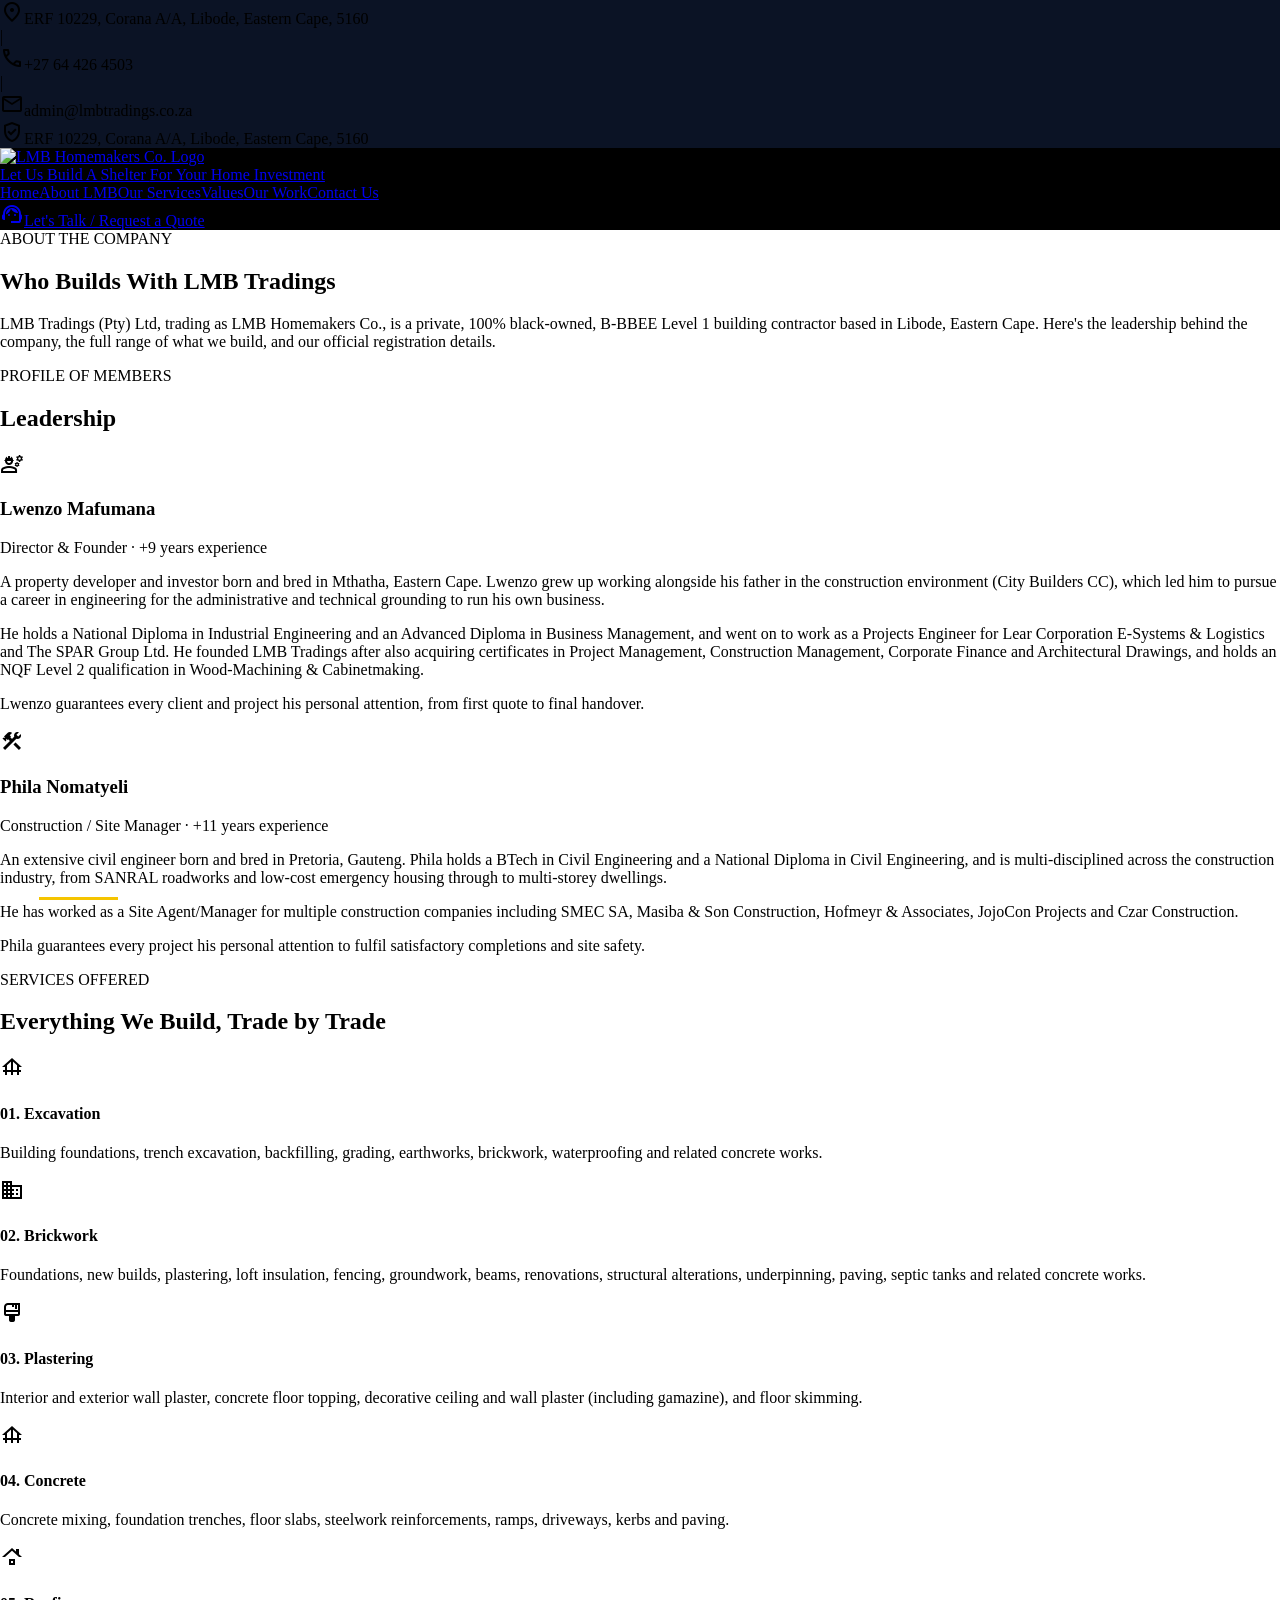
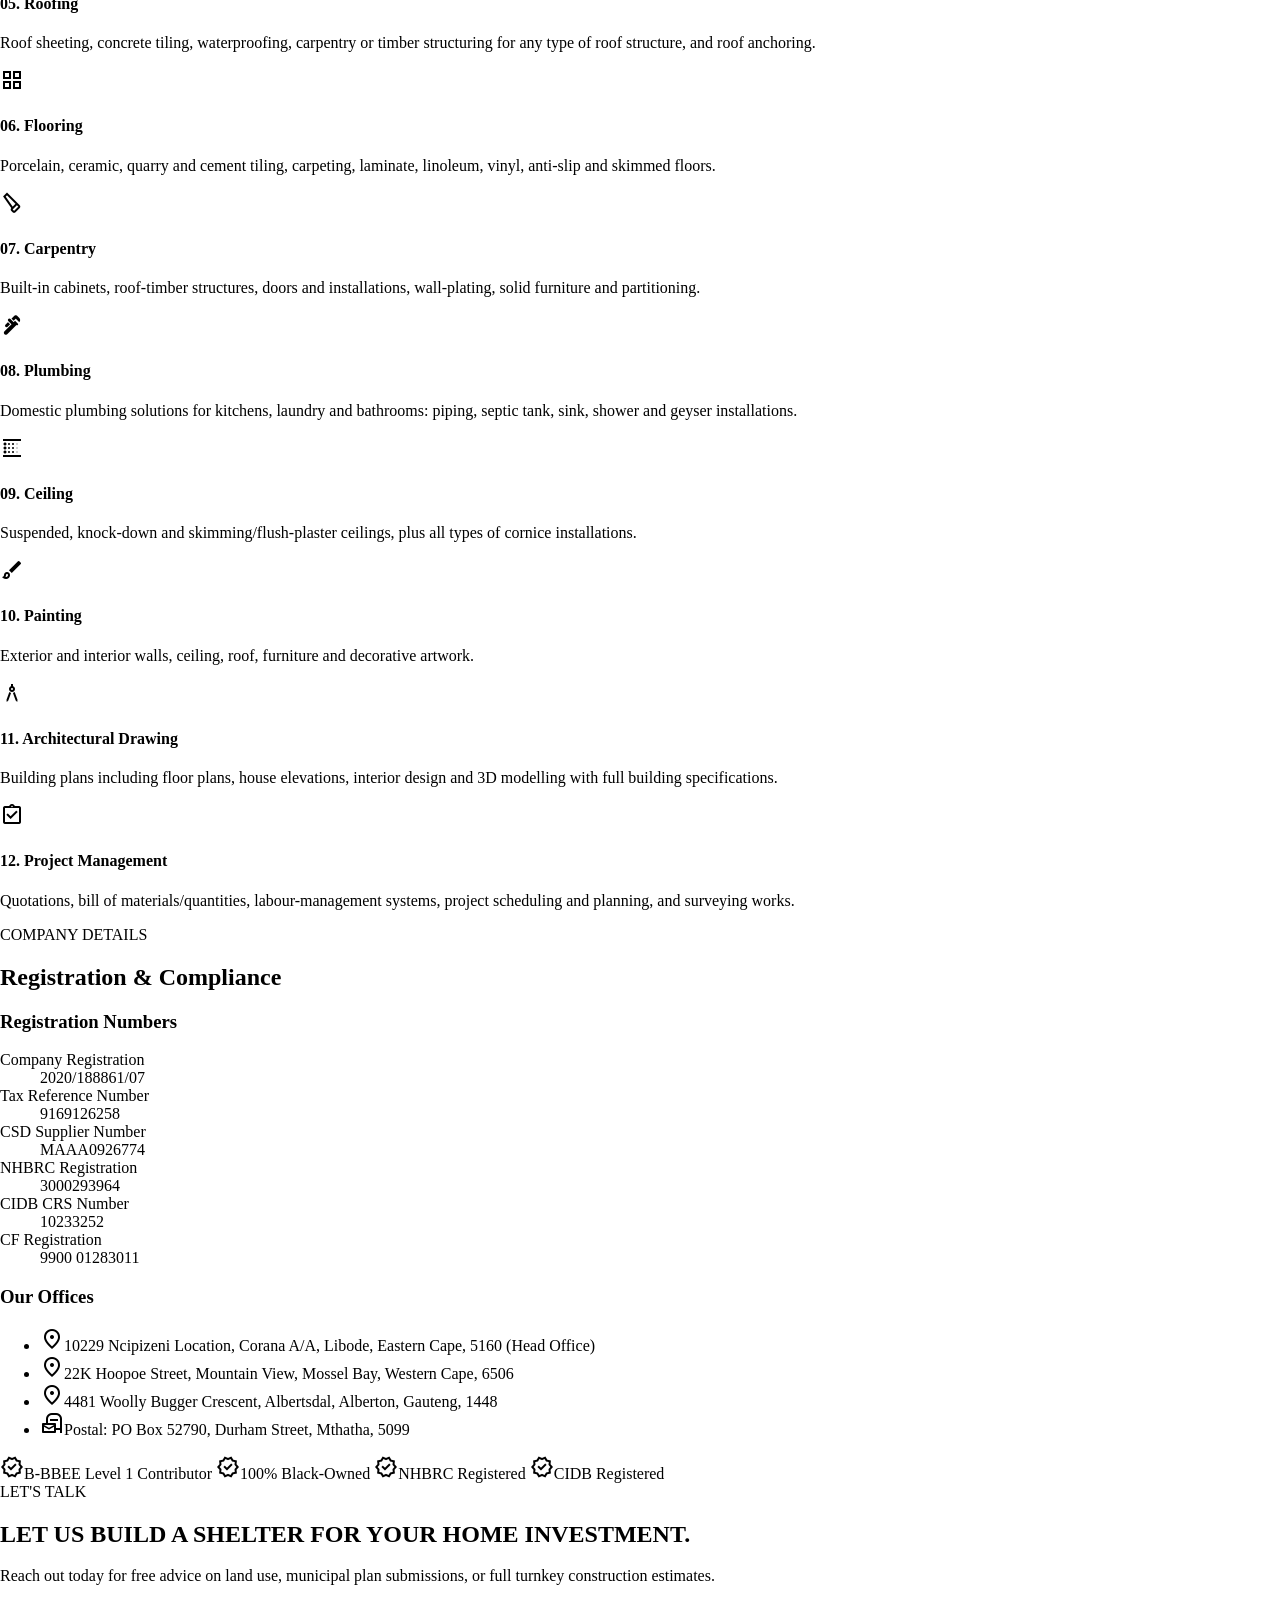
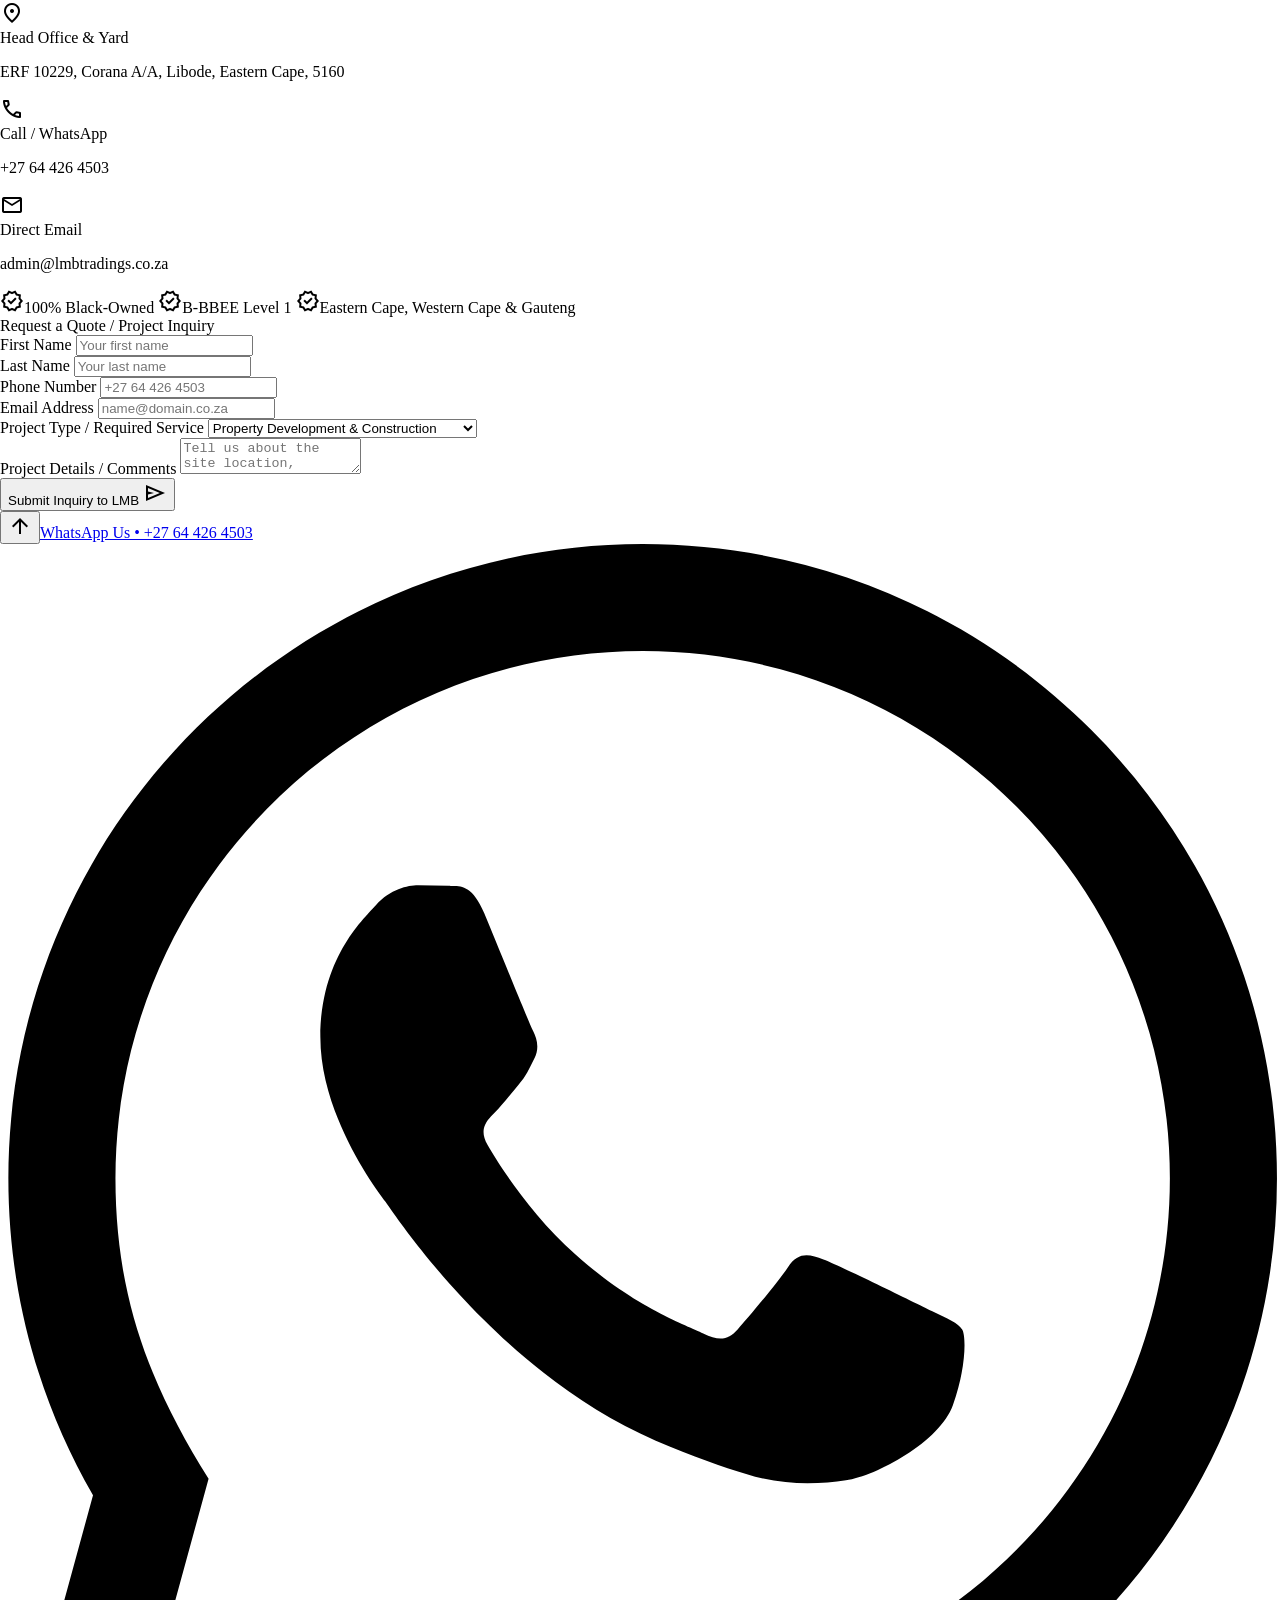
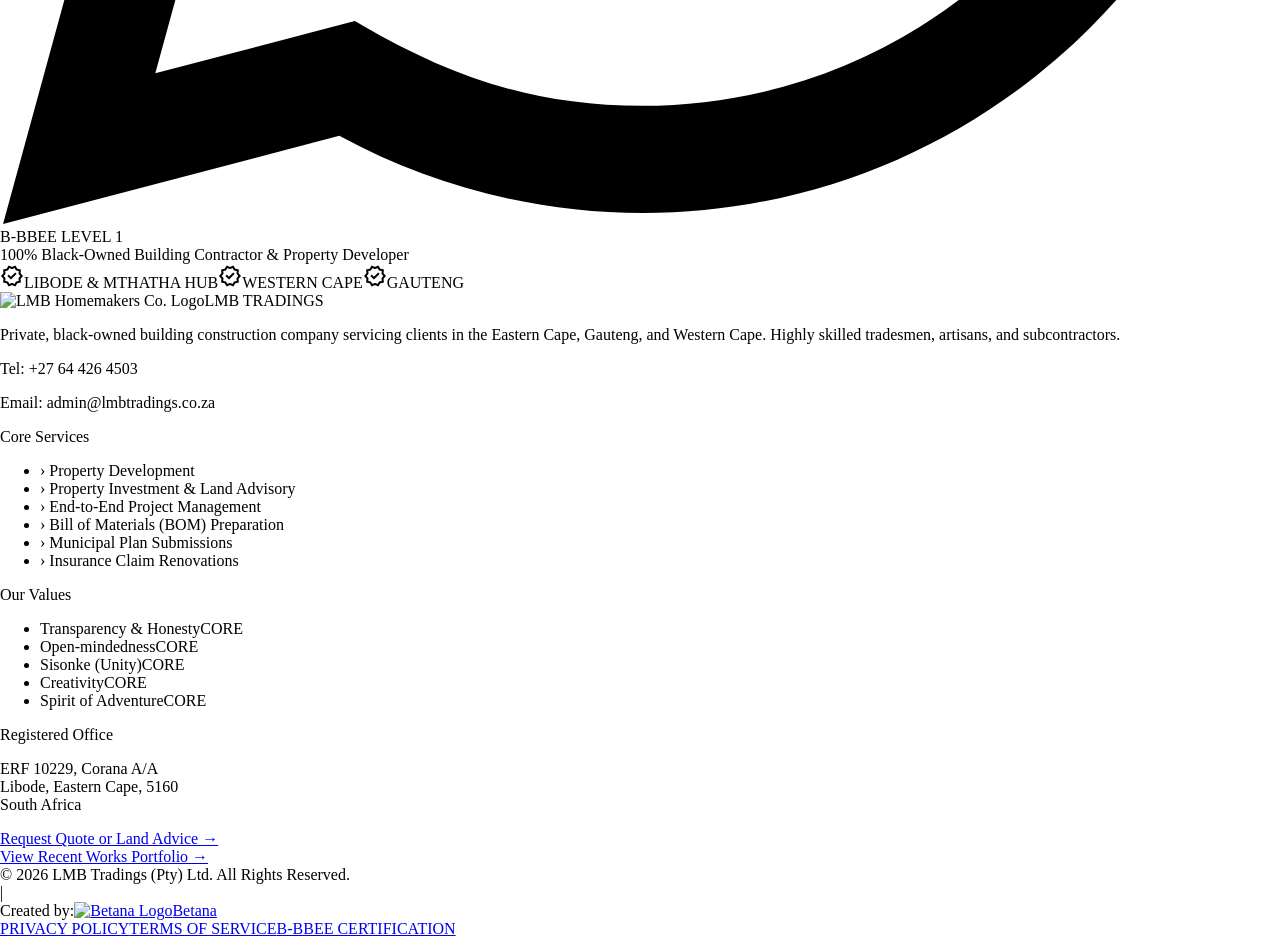
==== about.html @ 6ea5ac3d "added profile details" ====
<!DOCTYPE html><html class="scroll-smooth" lang="en-ZA"><head><meta charset="utf-8"><meta content="width=device-width, initial-scale=1.0" name="viewport">
<title>About LMB Tradings | Leadership, Services &amp; Company Details</title>
<meta name="description" content="Meet the leadership behind LMB Tradings, our full range of construction services, and our official B-BBEE, NHBRC and CIDB registration details.">
<meta name="robots" content="index, follow">
<meta name="theme-color" content="#0B1325">
<link rel="canonical" href="https://lmbtradings.co.za/about.html">
<link rel="icon" type="image/png" href="favicon.png">
<link rel="shortcut icon" href="favicon.ico">
<link rel="apple-touch-icon" href="apple-touch-icon.png">
<link href="https://fonts.googleapis.com" rel="preconnect"><link crossorigin="" href="https://fonts.gstatic.com" rel="preconnect"><link href="https://fonts.googleapis.com/css2?family=Barlow+Condensed:wght@600;700;800&amp;family=Source+Sans+3:wght@400;600;700&amp;display=swap" rel="stylesheet"><link href="https://fonts.googleapis.com/css2?family=Material+Symbols+Outlined:wght,FILL@100..700,0..1&amp;display=swap" rel="stylesheet">
<link rel="stylesheet" href="styles.css">
<script src="https://cdn.tailwindcss.com?plugins=forms,container-queries"></script>
<script id="tailwind-config">tailwind.config={"darkMode":"class","theme":{"extend":{"colors":{"industrial-yellow":"#F5C400","industrial-yellow-dark":"#D4A500","industrial-yellow-accent":"#FFF3B3","slate-navy-dark":"#0B1325","slate-navy-surface":"#131E35","slate-navy-muted":"#1F2D4A","steel-charcoal":"#4A5568","concrete-grey-border":"#D8DEE9","concrete-grey-light":"#F4F5F7","safety-status-green":"#1B8755","surface":"#faf9ff","surface-container":"#e9edff","secondary-fixed":"#dbe2fb","secondary-fixed-dim":"#bfc6df","on-surface":"#101b32"},"borderRadius":{"DEFAULT":"0.25rem","lg":"0.5rem","xl":"0.75rem","full":"9999px"},"spacing":{"space-md":"1rem","space-lg":"1.5rem","margin-md":"2.5rem","space-2xl":"4rem","margin-lg":"4rem","space-3xl":"6rem","space-xl":"2.5rem","gutter":"1.5rem","space-sm":"0.5rem","space-xs":"0.25rem","gutter-lg":"2rem","margin":"1rem"},"fontFamily":{"headline-md":["Barlow Condensed"],"body-lg":["\"Source Sans 3\""],"label-caps":["Barlow Condensed"],"headline-xl":["Barlow Condensed"],"headline-lg":["Barlow Condensed"],"body-sm":["\"Source Sans 3\""],"headline-sm":["Barlow Condensed"],"body-md":["\"Source Sans 3\""],"label-sm":["\"Source Sans 3\""]},"fontSize":{"headline-md":["26px",{"lineHeight":"32px","letterSpacing":"0.02em","fontWeight":"600"}],"body-lg":["18px",{"lineHeight":"28px","fontWeight":"400"}],"label-caps":["15px",{"lineHeight":"18px","letterSpacing":"0.1em","fontWeight":"700"}],"headline-xl":["44px",{"lineHeight":"48px","letterSpacing":"0.01em","fontWeight":"700"}],"headline-lg":["32px",{"lineHeight":"38px","letterSpacing":"0.01em","fontWeight":"700"}],"body-sm":["14px",{"lineHeight":"20px","fontWeight":"400"}],"headline-sm":["20px",{"lineHeight":"26px","letterSpacing":"0.03em","fontWeight":"600"}],"body-md":["16px",{"lineHeight":"24px","fontWeight":"400"}],"label-sm":["12px",{"lineHeight":"16px","letterSpacing":"0.04em","fontWeight":"600"}]}}}};</script>
<script type="application/ld+json">
{
  "@context": "https://schema.org",
  "@type": "GeneralContractor",
  "name": "LMB Tradings",
  "legalName": "LMB Tradings (Pty) Ltd",
  "url": "https://lmbtradings.co.za/about.html",
  "founder": {"@type": "Person", "name": "Lwenzo Mafumana", "jobTitle": "Director & Founder"},
  "employee": {"@type": "Person", "name": "Phila Nomatyeli", "jobTitle": "Construction/Site Manager"}
}
</script>
</head>
<body class="bg-surface font-body-md text-on-surface" data-current-section="about-lmb">

<!-- Site header (same navbar as homepage) -->
<header class="fixed top-0 left-0 right-0 z-50 transition-all duration-700 ease-in-out" id="main-header"><div class="bg-slate-navy-surface border-b border-slate-navy-muted hidden lg:block transition-all duration-700" id="top-bar" style="background-color: #0b1325;"><div class="w-full px-6 lg:px-12 h-10 flex items-center justify-between font-label-caps text-label-caps text-secondary-fixed"><div class="flex items-center gap-space-lg"><div class="flex items-center gap-space-xs text-secondary-fixed"><span class="material-symbols-outlined text-[16px] text-industrial-yellow">location_on</span><span class="">ERF 10229, Corana A/A, Libode, Eastern Cape, 5160</span></div><span class="text-slate-navy-muted">|</span><div class="flex items-center gap-space-xs text-secondary-fixed"><span class="material-symbols-outlined text-[16px] text-industrial-yellow">call</span><span class="">+27 64 426 4503</span></div><span class="text-slate-navy-muted">|</span><div class="flex items-center gap-space-xs text-secondary-fixed"><span class="material-symbols-outlined text-[16px] text-industrial-yellow">mail</span><span class="">admin@lmbtradings.co.za</span></div></div><div class="flex items-center gap-space-lg"><div class="flex items-center gap-space-xs bg-industrial-yellow/15 px-space-sm py-0.5 border border-industrial-yellow/40 text-industrial-yellow"><span class="material-symbols-outlined text-[16px] text-safety-status-green">verified_user</span><span class="">ERF 10229, Corana A/A, Libode, Eastern Cape, 5160</span></div></div></div></div><div class="h-24 bg-black border-b-2 border-industrial-yellow transition-all duration-700 ease-in-out" id="nav-container" style="background-color: rgb(0, 0, 0);"><div class="w-full px-6 lg:px-12 h-full flex items-center justify-between"><div class="flex items-center gap-space-md"><a class="flex items-center gap-space-md group" href="index.html"><div class="relative h-16 w-40 flex items-center"><img alt="LMB Homemakers Co. Logo" class="h-14 w-auto max-w-full object-contain transition-all duration-700" id="navbar-logo" src="https://lh3.googleusercontent.com/aida-public/[base64]"></div><div class="hidden sm:flex flex-col border-l border-neutral-700 pl-space-md transition-colors duration-700 ease-in-out" id="slogan-container"><span class="font-headline-sm text-headline-sm tracking-wide text-surface uppercase leading-tight font-semibold transition-colors duration-700 ease-in-out" id="slogan-text">Let Us Build A Shelter <span class="text-industrial-yellow font-bold">For Your Home Investment</span></span></div></a></div><nav class="hidden xl:flex items-center gap-space-lg h-full relative" id="nav-links"><a class="nav-item h-full flex items-center px-1 font-headline-sm text-headline-sm uppercase transition-colors duration-300 relative text-secondary-fixed" data-section="hero" href="index.html#hero">Home</a><a class="nav-item h-full flex items-center px-1 font-headline-sm text-headline-sm uppercase transition-colors duration-300 relative text-secondary-fixed" data-section="about-lmb" href="index.html#about-lmb">About LMB</a><a class="nav-item h-full flex items-center px-1 font-headline-sm text-headline-sm uppercase transition-colors duration-300 relative text-secondary-fixed" data-section="our-services" href="index.html#our-services">Our Services</a><a class="nav-item h-full flex items-center px-1 font-headline-sm text-headline-sm uppercase transition-colors duration-300 relative text-secondary-fixed" data-section="values" href="index.html#values">Values</a><a class="nav-item h-full flex items-center px-1 font-headline-sm text-headline-sm uppercase transition-colors duration-300 relative text-secondary-fixed" data-section="our-work" href="index.html#our-work">Our Work</a><a class="nav-item h-full flex items-center px-1 font-headline-sm text-headline-sm uppercase transition-colors duration-300 relative text-[#f5c400] font-bold" data-section="contact-us" href="#contact-us">Contact Us</a><div id="nav-indicator" style="left: 422.875px; width: 77.3906px; opacity: 1;"></div></nav><div class="flex items-center gap-space-md"><a class="bg-industrial-yellow text-slate-navy-dark font-label-caps text-label-caps p-3.5 sm:px-space-lg sm:py-space-sm uppercase tracking-wider hover:bg-industrial-yellow-dark transition-all flex items-center gap-space-xs font-bold shadow-md" href="#contact-us"><span class="material-symbols-outlined text-[26px] sm:text-[18px]">support_agent</span><span class="hidden sm:inline">Let's Talk / Request a Quote</span></a></div></div></div></header>

<main class="w-full pt-24 lg:pt-[136px]">

<!-- Hero -->
<section class="w-full bg-slate-navy-dark text-surface py-space-3xl border-b-2 border-industrial-yellow">
<div class="max-w-6xl mx-auto px-space-md sm:px-margin-md">
<span class="font-label-caps text-label-caps text-industrial-yellow uppercase font-bold tracking-widest block mb-space-sm">ABOUT THE COMPANY</span>
<h1 class="font-headline-xl text-headline-xl uppercase leading-tight mb-space-sm">Who Builds With LMB Tradings</h1>
<p class="font-body-md text-body-md text-secondary-fixed max-w-2xl">LMB Tradings (Pty) Ltd, trading as LMB Homemakers Co., is a private, 100% black-owned, B-BBEE Level 1 building contractor based in Libode, Eastern Cape. Here's the leadership behind the company, the full range of what we build, and our official registration details.</p>
</div>
</section>

<!-- Leadership -->
<section class="w-full bg-surface py-space-3xl">
<div class="max-w-6xl mx-auto px-space-md sm:px-margin-md">
<span class="font-label-caps text-label-caps text-slate-navy-muted uppercase font-bold tracking-widest block mb-space-xs">PROFILE OF MEMBERS</span>
<h2 class="font-headline-lg text-headline-lg uppercase text-on-surface mb-space-xl">Leadership</h2>

<div class="grid grid-cols-1 md:grid-cols-2 gap-gutter-lg">
<div class="bg-surface-container p-space-lg border-t-4 border-industrial-yellow">
<div class="flex items-center gap-space-sm mb-space-sm">
<span class="material-symbols-outlined text-[36px] text-industrial-yellow-dark">engineering</span>
<div>
<h3 class="font-headline-sm text-headline-sm uppercase text-slate-navy-dark">Lwenzo Mafumana</h3>
<span class="font-label-caps text-label-caps text-steel-charcoal uppercase">Director &amp; Founder &middot; +9 years experience</span>
</div>
</div>
<p class="font-body-sm text-body-sm text-steel-charcoal leading-relaxed mb-space-sm">A property developer and investor born and bred in Mthatha, Eastern Cape. Lwenzo grew up working alongside his father in the construction environment (City Builders CC), which led him to pursue a career in engineering for the administrative and technical grounding to run his own business.</p>
<p class="font-body-sm text-body-sm text-steel-charcoal leading-relaxed mb-space-sm">He holds a National Diploma in Industrial Engineering and an Advanced Diploma in Business Management, and went on to work as a Projects Engineer for Lear Corporation E-Systems &amp; Logistics and The SPAR Group Ltd. He founded LMB Tradings after also acquiring certificates in Project Management, Construction Management, Corporate Finance and Architectural Drawings, and holds an NQF Level 2 qualification in Wood-Machining &amp; Cabinetmaking.</p>
<p class="font-body-sm text-body-sm text-steel-charcoal leading-relaxed">Lwenzo guarantees every client and project his personal attention, from first quote to final handover.</p>
</div>

<div class="bg-surface-container p-space-lg border-t-4 border-industrial-yellow">
<div class="flex items-center gap-space-sm mb-space-sm">
<span class="material-symbols-outlined text-[36px] text-industrial-yellow-dark">construction</span>
<div>
<h3 class="font-headline-sm text-headline-sm uppercase text-slate-navy-dark">Phila Nomatyeli</h3>
<span class="font-label-caps text-label-caps text-steel-charcoal uppercase">Construction / Site Manager &middot; +11 years experience</span>
</div>
</div>
<p class="font-body-sm text-body-sm text-steel-charcoal leading-relaxed mb-space-sm">An extensive civil engineer born and bred in Pretoria, Gauteng. Phila holds a BTech in Civil Engineering and a National Diploma in Civil Engineering, and is multi-disciplined across the construction industry, from SANRAL roadworks and low-cost emergency housing through to multi-storey dwellings.</p>
<p class="font-body-sm text-body-sm text-steel-charcoal leading-relaxed mb-space-sm">He has worked as a Site Agent/Manager for multiple construction companies including SMEC SA, Masiba &amp; Son Construction, Hofmeyr &amp; Associates, JojoCon Projects and Czar Construction.</p>
<p class="font-body-sm text-body-sm text-steel-charcoal leading-relaxed">Phila guarantees every project his personal attention to fulfil satisfactory completions and site safety.</p>
</div>
</div>
</div>
</section>

<!-- Detailed Services -->
<section class="w-full bg-surface-container-low py-space-3xl">
<div class="max-w-6xl mx-auto px-space-md sm:px-margin-md">
<span class="font-label-caps text-label-caps text-slate-navy-muted uppercase font-bold tracking-widest block mb-space-xs">SERVICES OFFERED</span>
<h2 class="font-headline-lg text-headline-lg uppercase text-on-surface mb-space-xl">Everything We Build, Trade by Trade</h2>

<div class="grid grid-cols-1 sm:grid-cols-2 lg:grid-cols-3 gap-gutter">

<div class="bg-surface p-space-lg border-l-4 border-industrial-yellow shadow-sm">
<div class="flex items-center gap-space-sm mb-space-xs"><span class="material-symbols-outlined text-industrial-yellow-dark text-[24px]">foundation</span><h4 class="font-headline-sm text-headline-sm uppercase text-slate-navy-dark">01. Excavation</h4></div>
<p class="font-body-sm text-body-sm text-steel-charcoal leading-relaxed">Building foundations, trench excavation, backfilling, grading, earthworks, brickwork, waterproofing and related concrete works.</p>
</div>

<div class="bg-surface p-space-lg border-l-4 border-industrial-yellow shadow-sm">
<div class="flex items-center gap-space-sm mb-space-xs"><span class="material-symbols-outlined text-industrial-yellow-dark text-[24px]">domain</span><h4 class="font-headline-sm text-headline-sm uppercase text-slate-navy-dark">02. Brickwork</h4></div>
<p class="font-body-sm text-body-sm text-steel-charcoal leading-relaxed">Foundations, new builds, plastering, loft insulation, fencing, groundwork, beams, renovations, structural alterations, underpinning, paving, septic tanks and related concrete works.</p>
</div>

<div class="bg-surface p-space-lg border-l-4 border-industrial-yellow shadow-sm">
<div class="flex items-center gap-space-sm mb-space-xs"><span class="material-symbols-outlined text-industrial-yellow-dark text-[24px]">format_paint</span><h4 class="font-headline-sm text-headline-sm uppercase text-slate-navy-dark">03. Plastering</h4></div>
<p class="font-body-sm text-body-sm text-steel-charcoal leading-relaxed">Interior and exterior wall plaster, concrete floor topping, decorative ceiling and wall plaster (including gamazine), and floor skimming.</p>
</div>

<div class="bg-surface p-space-lg border-l-4 border-industrial-yellow shadow-sm">
<div class="flex items-center gap-space-sm mb-space-xs"><span class="material-symbols-outlined text-industrial-yellow-dark text-[24px]">foundation</span><h4 class="font-headline-sm text-headline-sm uppercase text-slate-navy-dark">04. Concrete</h4></div>
<p class="font-body-sm text-body-sm text-steel-charcoal leading-relaxed">Concrete mixing, foundation trenches, floor slabs, steelwork reinforcements, ramps, driveways, kerbs and paving.</p>
</div>

<div class="bg-surface p-space-lg border-l-4 border-industrial-yellow shadow-sm">
<div class="flex items-center gap-space-sm mb-space-xs"><span class="material-symbols-outlined text-industrial-yellow-dark text-[24px]">roofing</span><h4 class="font-headline-sm text-headline-sm uppercase text-slate-navy-dark">05. Roofing</h4></div>
<p class="font-body-sm text-body-sm text-steel-charcoal leading-relaxed">Roof sheeting, concrete tiling, waterproofing, carpentry or timber structuring for any type of roof structure, and roof anchoring.</p>
</div>

<div class="bg-surface p-space-lg border-l-4 border-industrial-yellow shadow-sm">
<div class="flex items-center gap-space-sm mb-space-xs"><span class="material-symbols-outlined text-industrial-yellow-dark text-[24px]">grid_view</span><h4 class="font-headline-sm text-headline-sm uppercase text-slate-navy-dark">06. Flooring</h4></div>
<p class="font-body-sm text-body-sm text-steel-charcoal leading-relaxed">Porcelain, ceramic, quarry and cement tiling, carpeting, laminate, linoleum, vinyl, anti-slip and skimmed floors.</p>
</div>

<div class="bg-surface p-space-lg border-l-4 border-industrial-yellow shadow-sm">
<div class="flex items-center gap-space-sm mb-space-xs"><span class="material-symbols-outlined text-industrial-yellow-dark text-[24px]">carpenter</span><h4 class="font-headline-sm text-headline-sm uppercase text-slate-navy-dark">07. Carpentry</h4></div>
<p class="font-body-sm text-body-sm text-steel-charcoal leading-relaxed">Built-in cabinets, roof-timber structures, doors and installations, wall-plating, solid furniture and partitioning.</p>
</div>

<div class="bg-surface p-space-lg border-l-4 border-industrial-yellow shadow-sm">
<div class="flex items-center gap-space-sm mb-space-xs"><span class="material-symbols-outlined text-industrial-yellow-dark text-[24px]">plumbing</span><h4 class="font-headline-sm text-headline-sm uppercase text-slate-navy-dark">08. Plumbing</h4></div>
<p class="font-body-sm text-body-sm text-steel-charcoal leading-relaxed">Domestic plumbing solutions for kitchens, laundry and bathrooms: piping, septic tank, sink, shower and geyser installations.</p>
</div>

<div class="bg-surface p-space-lg border-l-4 border-industrial-yellow shadow-sm">
<div class="flex items-center gap-space-sm mb-space-xs"><span class="material-symbols-outlined text-industrial-yellow-dark text-[24px]">blur_linear</span><h4 class="font-headline-sm text-headline-sm uppercase text-slate-navy-dark">09. Ceiling</h4></div>
<p class="font-body-sm text-body-sm text-steel-charcoal leading-relaxed">Suspended, knock-down and skimming/flush-plaster ceilings, plus all types of cornice installations.</p>
</div>

<div class="bg-surface p-space-lg border-l-4 border-industrial-yellow shadow-sm">
<div class="flex items-center gap-space-sm mb-space-xs"><span class="material-symbols-outlined text-industrial-yellow-dark text-[24px]">brush</span><h4 class="font-headline-sm text-headline-sm uppercase text-slate-navy-dark">10. Painting</h4></div>
<p class="font-body-sm text-body-sm text-steel-charcoal leading-relaxed">Exterior and interior walls, ceiling, roof, furniture and decorative artwork.</p>
</div>

<div class="bg-surface p-space-lg border-l-4 border-industrial-yellow shadow-sm">
<div class="flex items-center gap-space-sm mb-space-xs"><span class="material-symbols-outlined text-industrial-yellow-dark text-[24px]">architecture</span><h4 class="font-headline-sm text-headline-sm uppercase text-slate-navy-dark">11. Architectural Drawing</h4></div>
<p class="font-body-sm text-body-sm text-steel-charcoal leading-relaxed">Building plans including floor plans, house elevations, interior design and 3D modelling with full building specifications.</p>
</div>

<div class="bg-surface p-space-lg border-l-4 border-industrial-yellow shadow-sm">
<div class="flex items-center gap-space-sm mb-space-xs"><span class="material-symbols-outlined text-industrial-yellow-dark text-[24px]">assignment_turned_in</span><h4 class="font-headline-sm text-headline-sm uppercase text-slate-navy-dark">12. Project Management</h4></div>
<p class="font-body-sm text-body-sm text-steel-charcoal leading-relaxed">Quotations, bill of materials/quantities, labour-management systems, project scheduling and planning, and surveying works.</p>
</div>

</div>
</div>
</section>

<!-- Company Details / Credentials -->
<section class="w-full bg-slate-navy-dark text-surface py-space-3xl">
<div class="max-w-6xl mx-auto px-space-md sm:px-margin-md">
<span class="font-label-caps text-label-caps text-industrial-yellow uppercase font-bold tracking-widest block mb-space-xs">COMPANY DETAILS</span>
<h2 class="font-headline-lg text-headline-lg uppercase mb-space-xl">Registration &amp; Compliance</h2>

<div class="grid grid-cols-1 lg:grid-cols-2 gap-gutter-lg mb-space-xl">
<div class="bg-slate-navy-surface p-space-lg border-l-4 border-industrial-yellow">
<h3 class="font-headline-sm text-headline-sm uppercase text-industrial-yellow mb-space-sm">Registration Numbers</h3>
<dl class="space-y-space-xs font-body-sm text-body-sm text-secondary-fixed">
<div class="flex justify-between border-b border-slate-navy-muted pb-1"><dt>Company Registration</dt><dd class="font-bold text-surface">2020/188861/07</dd></div>
<div class="flex justify-between border-b border-slate-navy-muted pb-1"><dt>Tax Reference Number</dt><dd class="font-bold text-surface">9169126258</dd></div>
<div class="flex justify-between border-b border-slate-navy-muted pb-1"><dt>CSD Supplier Number</dt><dd class="font-bold text-surface">MAAA0926774</dd></div>
<div class="flex justify-between border-b border-slate-navy-muted pb-1"><dt>NHBRC Registration</dt><dd class="font-bold text-surface">3000293964</dd></div>
<div class="flex justify-between border-b border-slate-navy-muted pb-1"><dt>CIDB CRS Number</dt><dd class="font-bold text-surface">10233252</dd></div>
<div class="flex justify-between pb-1"><dt>CF Registration</dt><dd class="font-bold text-surface">9900 01283011</dd></div>
</dl>
</div>

<div class="bg-slate-navy-surface p-space-lg border-l-4 border-industrial-yellow">
<h3 class="font-headline-sm text-headline-sm uppercase text-industrial-yellow mb-space-sm">Our Offices</h3>
<ul class="space-y-space-sm font-body-sm text-body-sm text-secondary-fixed">
<li class="flex items-start gap-space-xs"><span class="material-symbols-outlined text-industrial-yellow text-[18px] mt-0.5">location_on</span><span>10229 Ncipizeni Location, Corana A/A, Libode, Eastern Cape, 5160 (Head Office)</span></li>
<li class="flex items-start gap-space-xs"><span class="material-symbols-outlined text-industrial-yellow text-[18px] mt-0.5">location_on</span><span>22K Hoopoe Street, Mountain View, Mossel Bay, Western Cape, 6506</span></li>
<li class="flex items-start gap-space-xs"><span class="material-symbols-outlined text-industrial-yellow text-[18px] mt-0.5">location_on</span><span>4481 Woolly Bugger Crescent, Albertsdal, Alberton, Gauteng, 1448</span></li>
<li class="flex items-start gap-space-xs pt-space-xs border-t border-slate-navy-muted"><span class="material-symbols-outlined text-industrial-yellow text-[18px] mt-0.5">local_post_office</span><span>Postal: PO Box 52790, Durham Street, Mthatha, 5099</span></li>
</ul>
</div>
</div>

<div class="flex flex-wrap gap-space-md">
<span class="flex items-center gap-space-xs bg-slate-navy-surface px-space-md py-space-sm border border-industrial-yellow/30 font-label-caps text-label-caps"><span class="material-symbols-outlined text-safety-status-green text-[18px]">verified</span>B-BBEE Level 1 Contributor</span>
<span class="flex items-center gap-space-xs bg-slate-navy-surface px-space-md py-space-sm border border-industrial-yellow/30 font-label-caps text-label-caps"><span class="material-symbols-outlined text-safety-status-green text-[18px]">verified</span>100% Black-Owned</span>
<span class="flex items-center gap-space-xs bg-slate-navy-surface px-space-md py-space-sm border border-industrial-yellow/30 font-label-caps text-label-caps"><span class="material-symbols-outlined text-safety-status-green text-[18px]">verified</span>NHBRC Registered</span>
<span class="flex items-center gap-space-xs bg-slate-navy-surface px-space-md py-space-sm border border-industrial-yellow/30 font-label-caps text-label-caps"><span class="material-symbols-outlined text-safety-status-green text-[18px]">verified</span>CIDB Registered</span>
</div>
</div>
</section>

</main>
<section class="w-full bg-surface-container py-space-3xl relative" id="contact-us">
<div class="max-w-7xl mx-auto px-0 sm:px-margin-md lg:px-margin-lg">
<div class="bg-slate-navy-surface p-space-md sm:p-space-xl md:p-space-3xl shadow-2xl relative overflow-hidden sm:shadow-2xl shadow-none">
<div class="absolute top-0 right-0 w-32 h-32 bg-industrial-yellow/10 [clip-path:polygon(100%_0,0_0,100%_100%)] pointer-events-none"></div>
<div class="grid grid-cols-1 lg:grid-cols-12 gap-gutter-lg items-start">
<!-- Left Contact Info Card -->
<div class="lg:col-span-6 space-y-space-md">
<span class="bg-industrial-yellow text-slate-navy-dark font-label-caps text-label-caps px-space-sm py-space-xs uppercase font-bold tracking-widest inline-block">
              LET'S TALK
            </span>
<h2 class="font-headline-xl text-headline-xl text-surface uppercase font-bold tracking-tight leading-none">
              LET US BUILD A SHELTER FOR YOUR HOME INVESTMENT.
            </h2>
<p class="font-body-md text-body-md text-secondary-fixed leading-relaxed">
              Reach out today for free advice on land use, municipal plan submissions, or full turnkey construction estimates.
            </p>
<!-- Company Details Block -->
<div class="bg-slate-navy-dark p-space-lg border-l-4 border-industrial-yellow space-y-space-sm">
<div class="flex items-start gap-space-sm">
<span class="material-symbols-outlined text-industrial-yellow text-[22px] mt-0.5">location_on</span>
<div>
<div class="font-label-caps text-label-caps text-surface uppercase font-bold">Head Office &amp; Yard</div>
<p class="font-body-sm text-body-sm text-secondary-fixed">ERF 10229, Corana A/A, Libode, Eastern Cape, 5160</p>
</div>
</div>
<div class="flex items-start gap-space-sm">
<span class="material-symbols-outlined text-industrial-yellow text-[22px] mt-0.5">call</span>
<div>
<div class="font-label-caps text-label-caps text-surface uppercase font-bold">Call / WhatsApp</div>
<p class="font-body-sm text-body-sm text-secondary-fixed">+27 64 426 4503</p>
</div>
</div>
<div class="flex items-start gap-space-sm">
<span class="material-symbols-outlined text-industrial-yellow text-[22px] mt-0.5">mail</span>
<div>
<div class="font-label-caps text-label-caps text-surface uppercase font-bold">Direct Email</div>
<p class="font-body-sm text-body-sm text-secondary-fixed">admin@lmbtradings.co.za</p>
</div>
</div>
</div>
<div class="pt-space-xs flex flex-wrap gap-space-md text-secondary-fixed font-label-caps text-label-caps text-xs">
<span class="flex items-center gap-space-xs"><span class="material-symbols-outlined text-safety-status-green text-[16px]">verified</span>100% Black-Owned</span>
<span class="flex items-center gap-space-xs"><span class="material-symbols-outlined text-safety-status-green text-[16px]">verified</span>B-BBEE Level 1</span>
<span class="flex items-center gap-space-xs"><span class="material-symbols-outlined text-safety-status-green text-[16px]">verified</span>Eastern Cape, Western Cape &amp; Gauteng</span>
</div>
</div>
<!-- Right Inquiry Form -->
<div class="lg:col-span-6 bg-slate-navy-dark p-space-md sm:p-space-xl border-t-4 border-industrial-yellow space-y-space-md">
<div class="font-headline-md text-headline-md text-surface uppercase tracking-wide">
              Request a Quote / Project Inquiry
            </div>
<form class="space-y-space-sm" onsubmit="event.preventDefault(); alert('Thank you for contacting LMB Tradings. Our team will get in touch regarding your project inquiry.');">
<div class="grid grid-cols-1 sm:grid-cols-2 gap-space-sm">
<div>
<label class="block font-label-sm text-label-sm text-secondary-fixed uppercase mb-space-xs">First Name</label>
<input class="w-full h-11 bg-surface text-on-surface px-space-md text-body-md outline-none focus:ring-2 focus:ring-industrial-yellow rounded-none" placeholder="Your first name" required="" type="text">
</div>
<div>
<label class="block font-label-sm text-label-sm text-secondary-fixed uppercase mb-space-xs">Last Name</label>
<input class="w-full h-11 bg-surface text-on-surface px-space-md text-body-md outline-none focus:ring-2 focus:ring-industrial-yellow rounded-none" placeholder="Your last name" required="" type="text">
</div>
</div>
<div class="grid grid-cols-1 sm:grid-cols-2 gap-space-sm">
<div>
<label class="block font-label-sm text-label-sm text-secondary-fixed uppercase mb-space-xs">Phone Number</label>
<input class="w-full h-11 bg-surface text-on-surface px-space-md text-body-md outline-none focus:ring-2 focus:ring-industrial-yellow rounded-none" placeholder="+27 64 426 4503" required="" type="tel">
</div>
<div>
<label class="block font-label-sm text-label-sm text-secondary-fixed uppercase mb-space-xs">Email Address</label>
<input class="w-full h-11 bg-surface text-on-surface px-space-md text-body-md outline-none focus:ring-2 focus:ring-industrial-yellow rounded-none" placeholder="name@domain.co.za" required="" type="email">
</div>
</div>
<div>
<label class="block font-label-sm text-label-sm text-secondary-fixed uppercase mb-space-xs">Project Type / Required Service</label>
<select class="w-full h-11 bg-surface text-on-surface px-space-md text-body-md outline-none focus:ring-2 focus:ring-industrial-yellow font-body-md rounded-none">
<option>Property Development &amp; Construction</option>
<option>Property Investment &amp; Land Advisory</option>
<option>Project Management &amp; Supervision</option>
<option>Insurance Claim / Storm Damage Repairs</option>
<option>Municipal Building Plan Submissions</option>
<option>No-Demo-Reno / Home Alterations</option>
</select>
</div>
<div>
<label class="block font-label-sm text-label-sm text-secondary-fixed uppercase mb-space-xs">Project Details / Comments</label>
<textarea class="w-full h-24 bg-surface text-on-surface p-space-md text-body-md outline-none focus:ring-2 focus:ring-industrial-yellow rounded-none" placeholder="Tell us about the site location, required scope, or timeline..."></textarea>
</div>
<div class="pt-space-xs">
<button class="w-full bg-industrial-yellow text-slate-navy-dark font-label-caps text-label-caps py-space-md uppercase font-bold tracking-widest hover:bg-industrial-yellow-dark transition-colors flex items-center justify-center gap-space-sm" type="submit">
<span class="">Submit Inquiry to LMB</span>
<span class="material-symbols-outlined text-[18px]">send</span>
</button>
</div>
</form>
</div>
</div>
</div>
</div>
</section>
<!-- FOOTER -->
<div class="fixed bottom-6 right-6 flex flex-col items-end gap-3 z-50" id="floating-action-buttons"><button aria-label="Back to Top" class="w-12 h-12 rounded-full bg-slate-navy-dark text-industrial-yellow border-2 border-industrial-yellow shadow-2xl flex items-center justify-center transition-all duration-300 hover:bg-industrial-yellow hover:text-slate-navy-dark hover:scale-105 group opacity-0 pointer-events-none translate-y-3" id="back-to-top-btn"><span class="material-symbols-outlined text-[24px] group-hover:-translate-y-0.5 transition-transform">arrow_upward</span></button><a aria-label="Chat on WhatsApp" class="flex items-center gap-2 group" href="https://wa.me/27644264503?text=Hello%20LMB%20Tradings%2C%20I'd%20like%20to%20inquire%20about%20a%20project" id="whatsapp-floating-btn" rel="noopener noreferrer" target="_blank"><span class="bg-slate-navy-dark/90 backdrop-blur-md text-surface font-label-caps text-label-caps text-xs px-3 py-1.5 rounded shadow-xl border border-slate-navy-muted tracking-wider hidden group-hover:block transition-all whitespace-nowrap">WhatsApp Us • +27 64 426 4503</span><div class="w-14 h-14 rounded-full bg-[#25D366] text-white shadow-2xl flex items-center justify-center hover:scale-105 hover:bg-[#20ba5a] transition-all duration-300 border-2 border-white/20"><svg class="w-7 h-7 fill-current" viewBox="0 0 24 24"><path d="M.057 24l1.687-6.163c-1.041-1.804-1.588-3.849-1.587-5.946.003-6.556 5.338-11.891 11.893-11.891 3.181.001 6.167 1.24 8.413 3.488 2.245 2.248 3.481 5.236 3.48 8.414-.003 6.557-5.338 11.892-11.893 11.892-1.99-.001-3.951-.5-5.688-1.448l-6.305 1.654zm6.597-3.807c1.676.995 3.276 1.591 5.392 1.592 5.448 0 9.886-4.434 9.889-9.885.002-5.462-4.415-9.89-9.881-9.892-5.452 0-9.887 4.434-9.889 9.884-.001 2.225.651 3.891 1.746 5.634l-.999 3.648 3.742-.981zm11.387-5.464c-.074-.124-.272-.198-.57-.347-.297-.149-1.758-.868-2.031-.967-.272-.099-.47-.149-.669.149-.198.297-.768.967-.941 1.165-.173.198-.347.223-.644.074-.297-.149-1.255-.462-2.39-1.475-.883-.788-1.48-1.761-1.653-2.059-.173-.297-.018-.458.13-.606.134-.133.297-.347.446-.521.151-.172.2-.296.3-.495.099-.198.05-.372-.025-.521-.075-.148-.669-1.611-.916-2.206-.242-.579-.487-.501-.669-.51l-.57-.01c-.198 0-.52.074-.792.372s-1.04 1.016-1.04 2.479 1.065 2.876 1.213 3.074c.149.198 2.095 3.2 5.076 4.487.709.306 1.263.489 1.694.626.712.226 1.36.194 1.872.118.571-.085 1.758-.719 2.006-1.413.248-.695.248-1.29.173-1.414z"></path></svg></div></a></div><footer class="w-full bg-slate-navy-dark text-surface border-t-4 border-industrial-yellow"><div class="bg-slate-navy-surface border-b border-slate-navy-muted py-space-md"><div class="max-w-7xl mx-auto px-space-md sm:px-margin-md lg:px-margin-lg flex flex-col md:flex-row items-center justify-between gap-space-md"><div class="flex items-center gap-space-md"><div class="bg-industrial-yellow text-slate-navy-dark px-space-sm py-space-xs font-label-caps text-label-caps uppercase font-bold">B-BBEE LEVEL 1</div><span class="font-body-sm text-body-sm text-secondary-fixed">100% Black-Owned Building Contractor &amp; Property Developer</span></div><div class="flex items-center gap-space-lg font-label-caps text-label-caps text-secondary-fixed"><span class="flex items-center gap-space-xs"><span class="material-symbols-outlined text-safety-status-green text-[18px]">verified</span>LIBODE &amp; MTHATHA HUB</span><span class="flex items-center gap-space-xs"><span class="material-symbols-outlined text-safety-status-green text-[18px]">verified</span>WESTERN CAPE</span><span class="flex items-center gap-space-xs"><span class="material-symbols-outlined text-safety-status-green text-[18px]">verified</span>GAUTENG</span></div></div></div><div class="max-w-7xl mx-auto px-space-md sm:px-margin-md lg:px-margin-lg py-space-3xl"><div class="grid grid-cols-1 md:grid-cols-2 lg:grid-cols-4 gap-gutter-lg"><div class="space-y-space-md"><div class="flex items-center gap-space-sm"><img alt="LMB Homemakers Co. Logo" class="h-12 w-auto object-contain" src="https://lh3.googleusercontent.com/aida-public/[base64]"><span class="font-headline-sm text-headline-sm uppercase text-surface font-bold">LMB TRADINGS</span></div><p class="font-body-sm text-body-sm text-secondary-fixed leading-relaxed">Private, black-owned building construction company servicing clients in the Eastern Cape, Gauteng, and Western Cape. Highly skilled tradesmen, artisans, and subcontractors.</p><div class="pt-space-xs text-body-sm font-body-sm text-secondary-fixed"><p class=""><span class="font-bold text-surface">Tel:</span> +27 64 426 4503</p><p class=""><span class="font-bold text-surface">Email:</span> admin@lmbtradings.co.za</p></div></div><div class="space-y-space-md"><div class="font-headline-md text-headline-md text-surface uppercase tracking-wide border-b border-slate-navy-muted pb-space-sm">Core Services</div><ul class="space-y-space-xs font-body-sm text-body-sm text-secondary-fixed"><li class="hover:text-industrial-yellow transition-colors cursor-pointer">› Property Development</li><li class="hover:text-industrial-yellow transition-colors cursor-pointer">› Property Investment &amp; Land Advisory</li><li class="hover:text-industrial-yellow transition-colors cursor-pointer">› End-to-End Project Management</li><li class="hover:text-industrial-yellow transition-colors cursor-pointer">› Bill of Materials (BOM) Preparation</li><li class="hover:text-industrial-yellow transition-colors cursor-pointer">› Municipal Plan Submissions</li><li class="hover:text-industrial-yellow transition-colors cursor-pointer">› Insurance Claim Renovations</li></ul></div><div class="space-y-space-md"><div class="font-headline-md text-headline-md text-surface uppercase tracking-wide border-b border-slate-navy-muted pb-space-sm">Our Values</div><ul class="space-y-space-xs font-body-sm text-body-sm text-secondary-fixed"><li class="flex items-center justify-between"><span class="">Transparency &amp; Honesty</span><span class="text-industrial-yellow font-label-caps text-label-caps">CORE</span></li><li class="flex items-center justify-between"><span class="">Open-mindedness</span><span class="text-industrial-yellow font-label-caps text-label-caps">CORE</span></li><li class="flex items-center justify-between"><span class="">Sisonke (Unity)</span><span class="text-industrial-yellow font-label-caps text-label-caps">CORE</span></li><li class="flex items-center justify-between"><span class="">Creativity</span><span class="text-industrial-yellow font-label-caps text-label-caps">CORE</span></li><li class="flex items-center justify-between"><span class="">Spirit of Adventure</span><span class="text-industrial-yellow font-label-caps text-label-caps">CORE</span></li></ul></div><div class="space-y-space-md"><div class="font-headline-md text-headline-md text-surface uppercase tracking-wide border-b border-slate-navy-muted pb-space-sm">Registered Office</div><p class="font-body-sm text-body-sm text-secondary-fixed leading-relaxed">ERF 10229, Corana A/A<br class="">Libode, Eastern Cape, 5160<br class="">South Africa</p><div class="pt-space-xs space-y-space-xs"><a class="inline-block font-label-caps text-label-caps text-industrial-yellow uppercase hover:underline" href="#contact-us">Request Quote or Land Advice →</a><br><a class="inline-block font-label-caps text-label-caps text-secondary-fixed uppercase hover:text-industrial-yellow" href="#our-work">View Recent Works Portfolio →</a></div></div></div></div><div class="bg-slate-navy-dark border-t border-slate-navy-muted py-space-lg"><div class="max-w-7xl mx-auto px-space-md sm:px-margin-md lg:px-margin-lg flex flex-col md:flex-row items-center justify-between gap-space-md font-body-sm text-body-sm text-secondary-fixed"><div class="flex flex-col sm:flex-row sm:items-center gap-2 sm:gap-4"><div class="">© 2026 LMB Tradings (Pty) Ltd. All Rights Reserved.</div><span class="hidden sm:inline text-slate-navy-muted">|</span><div class="flex items-center gap-2"><span class="text-xs text-secondary-fixed-dim">Created by:</span><a class="inline-flex items-center gap-1.5 text-white hover:text-industrial-yellow transition-colors group font-semibold" href="https://betana.co.za/" rel="noopener noreferrer" target="_blank"><img alt="Betana Logo" class="h-5 w-auto object-contain rounded-sm" src="https://lh3.googleusercontent.com/aida-public/[base64]"><span class="text-white">Betana</span></a></div></div><div class="flex items-center gap-space-lg font-label-caps text-label-caps"><a class="hover:text-industrial-yellow transition-colors" href="#">PRIVACY POLICY</a><a class="hover:text-industrial-yellow transition-colors" href="#">TERMS OF SERVICE</a><a class="hover:text-industrial-yellow transition-colors" href="#">B-BBEE CERTIFICATION</a></div></div></div></footer><script>(function(){const btt=document.getElementById('back-to-top-btn');if(!btt)return;function checkScroll(){if(window.scrollY>350){btt.classList.remove('opacity-0','pointer-events-none','translate-y-3');btt.classList.add('opacity-100','pointer-events-auto','translate-y-0');}else{btt.classList.add('opacity-0','pointer-events-none','translate-y-3');btt.classList.remove('opacity-100','pointer-events-auto','translate-y-0');}}window.addEventListener('scroll',checkScroll,{passive:true});btt.addEventListener('click',function(){window.scrollTo({top:0,behavior:'smooth'});});checkScroll();})();</script><script>
  (function() {
    const navContainer = document.getElementById('nav-container');
    const sloganText = document.getElementById('slogan-text');
    const sloganContainer = document.getElementById('slogan-container');
    const navLinksContainer = document.getElementById('nav-links');
    const navLinks = document.querySelectorAll('#nav-links .nav-item');
    const indicator = document.getElementById('nav-indicator');

    let isLightNavbar = false;
    let activeSectionId = document.body.getAttribute('data-current-section') || 'hero';
    let isClickScrolling = false;
    let clickTimeout = null;

    const NAVBAR_OFFSET = 120;

    function getHeroScrollThreshold() {
      const heroSection = document.getElementById('hero');
      const header = document.getElementById('main-header');
      if (!heroSection) return 60;
      const headerHeight = header ? header.offsetHeight : 0;
      // Switch navbar to light only once the hero section has fully scrolled past it
      return heroSection.offsetTop + heroSection.offsetHeight - headerHeight;
    }

    const sectionIds = ['hero', 'about-lmb', 'our-services', 'values', 'our-work', 'contact-us'];

    function updateNavIndicator(activeLink) {
      if (!activeLink || !indicator || !navLinksContainer) return;
      const navRect = navLinksContainer.getBoundingClientRect();
      const linkRect = activeLink.getBoundingClientRect();
      const leftOffset = linkRect.left - navRect.left;
      indicator.style.left = `${leftOffset}px`;
      indicator.style.width = `${linkRect.width}px`;
      indicator.style.opacity = '1';
    }

    function applyNavStyles() {
      // Navbar background toggles
      if (isLightNavbar) {
        navContainer.classList.remove('bg-black', 'border-industrial-yellow');
        navContainer.classList.add('bg-white', 'shadow-lg', 'border-[#e2e8f0]');
        navContainer.style.backgroundColor = '#ffffff';

        sloganText.classList.remove('text-surface');
        sloganText.classList.add('text-[#111827]');
        sloganContainer.classList.remove('border-neutral-700');
        sloganContainer.classList.add('border-neutral-300');
      } else {
        navContainer.classList.add('bg-black', 'border-industrial-yellow');
        navContainer.classList.remove('bg-white', 'shadow-lg', 'border-[#e2e8f0]');
        navContainer.style.backgroundColor = '#000000';

        sloganText.classList.add('text-surface');
        sloganText.classList.remove('text-[#111827]');
        sloganContainer.classList.add('border-neutral-700');
        sloganContainer.classList.remove('border-neutral-300');
      }

      let activeLink = null;

      // Update nav link text colors smoothly without jumpy border snapping
      navLinks.forEach(link => {
        const targetSection = link.getAttribute('data-section');
        const isActive = (targetSection === activeSectionId);

        if (isActive) {
          activeLink = link;
          link.classList.remove('text-secondary-fixed', 'text-[#0f172a]', 'font-normal');
          link.classList.add('text-[#f5c400]', 'font-bold');
        } else {
          link.classList.remove('text-[#f5c400]', 'font-bold');
          if (isLightNavbar) {
            link.classList.remove('text-secondary-fixed');
            link.classList.add('text-[#0f172a]');
          } else {
            link.classList.remove('text-[#0f172a]');
            link.classList.add('text-secondary-fixed');
          }
        }
      });

      if (activeLink) {
        updateNavIndicator(activeLink);
      }
    }

    function determineActiveSection() {
      // Pages without a hero/home layout (About, Project detail) keep a fixed
      // active section rather than scroll-spying sections that don't exist here.
      const fixedSection = document.body.getAttribute('data-current-section');
      if (fixedSection) {
        const scrollY = window.scrollY || window.pageYOffset;
        const windowHeight = window.innerHeight;
        const docHeight = document.documentElement.scrollHeight;
        if (scrollY + windowHeight >= docHeight - 60) {
          const contactSection = document.getElementById('contact-us');
          if (contactSection) return 'contact-us';
        }
        return fixedSection;
      }

      const scrollY = window.scrollY || window.pageYOffset;
      const windowHeight = window.innerHeight;
      const docHeight = document.documentElement.scrollHeight;

      // Bottom edge check (clean activation of contact section)
      if (scrollY + windowHeight >= docHeight - 60) {
        return 'contact-us';
      }

      const aboutSection = document.getElementById('about-lmb');
      // If at top or before about section, cleanly keep Hero active
      if (scrollY < 200 || (aboutSection && scrollY < aboutSection.offsetTop - NAVBAR_OFFSET)) {
        return 'hero';
      }

      // Check section ranges precisely in reverse order
      for (let i = sectionIds.length - 1; i >= 0; i--) {
        const id = sectionIds[i];
        const sec = document.getElementById(id);
        if (!sec) continue;

        const top = sec.offsetTop - NAVBAR_OFFSET;
        if (scrollY >= top) {
          return id;
        }
      }

      return 'hero';
    }

    let ticking = false;
    function onScrollHandler() {
      if (!ticking) {
        window.requestAnimationFrame(() => {
          const scrolled = window.scrollY > getHeroScrollThreshold();
          let navbarStyleChanged = false;
          if (scrolled !== isLightNavbar) {
            isLightNavbar = scrolled;
            navbarStyleChanged = true;
          }

          if (!isClickScrolling) {
            const detectedId = determineActiveSection();
            if (detectedId !== activeSectionId || navbarStyleChanged) {
              activeSectionId = detectedId;
              applyNavStyles();
            }
          } else if (navbarStyleChanged) {
            applyNavStyles();
          }

          ticking = false;
        });
        ticking = true;
      }
    }

    // Nav click handler for immediate indicator translation
    navLinks.forEach(link => {
      link.addEventListener('click', function(e) {
        const targetId = this.getAttribute('data-section');
        if (!targetId) return;
        // Links to other pages (e.g. index.html#our-work) navigate normally;
        // only intercept same-page anchor clicks for the indicator animation.
        const href = this.getAttribute('href') || '';
        if (href.indexOf('#') !== 0) return;

        activeSectionId = targetId;
        isClickScrolling = true;
        applyNavStyles();

        if (clickTimeout) clearTimeout(clickTimeout);
        clickTimeout = setTimeout(() => {
          isClickScrolling = false;
          // Re-evaluate current position once smooth scroll finishes
          activeSectionId = determineActiveSection();
          applyNavStyles();
        }, 750);
      });
    });

    window.addEventListener('scroll', onScrollHandler, { passive: true });
    window.addEventListener('resize', () => {
      const activeLink = document.querySelector(`#nav-links .nav-item[data-section="${activeSectionId}"]`);
      if (activeLink) updateNavIndicator(activeLink);
    });

    // Initial load
    applyNavStyles();
    setTimeout(() => {
      activeSectionId = determineActiveSection();
      applyNavStyles();
    }, 100);
  })();
</script>

</body></html>
---- styles.css ----
@layer base{html,body{margin:0;padding:0;}body{overscroll-behavior:none;}main>:first-child{margin-top:0!important;}main>:last-child{margin-bottom:0!important;}}::-webkit-scrollbar{display:none;}
section[id] { scroll-margin-top: 110px; }
#nav-indicator {
  position: absolute;
  bottom: 0;
  height: 3px;
  background-color: #f5c400;
  transition: left 0.35s cubic-bezier(0.25, 1, 0.5, 1), width 0.35s cubic-bezier(0.25, 1, 0.5, 1), opacity 0.25s ease;
  pointer-events: none;
  z-index: 30;
}
.nav-item {
  transition: color 0.25s ease;
}
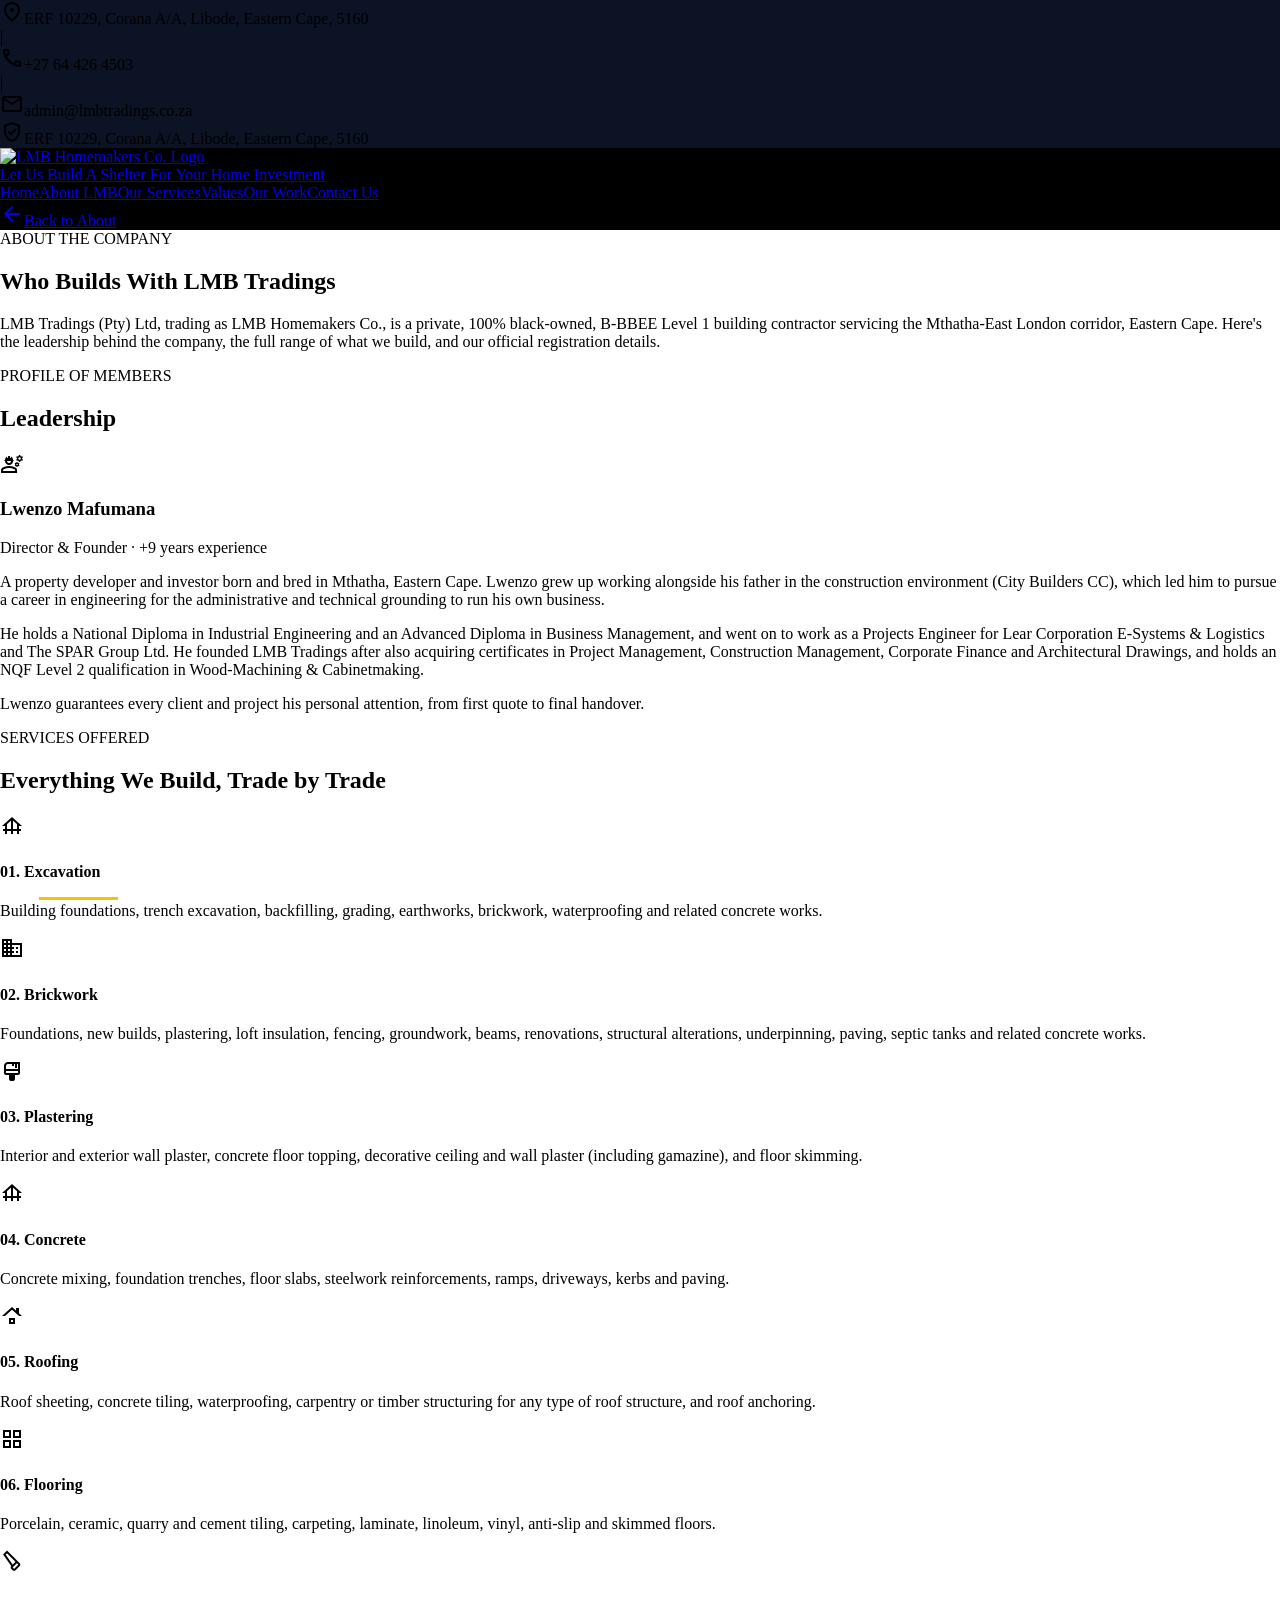
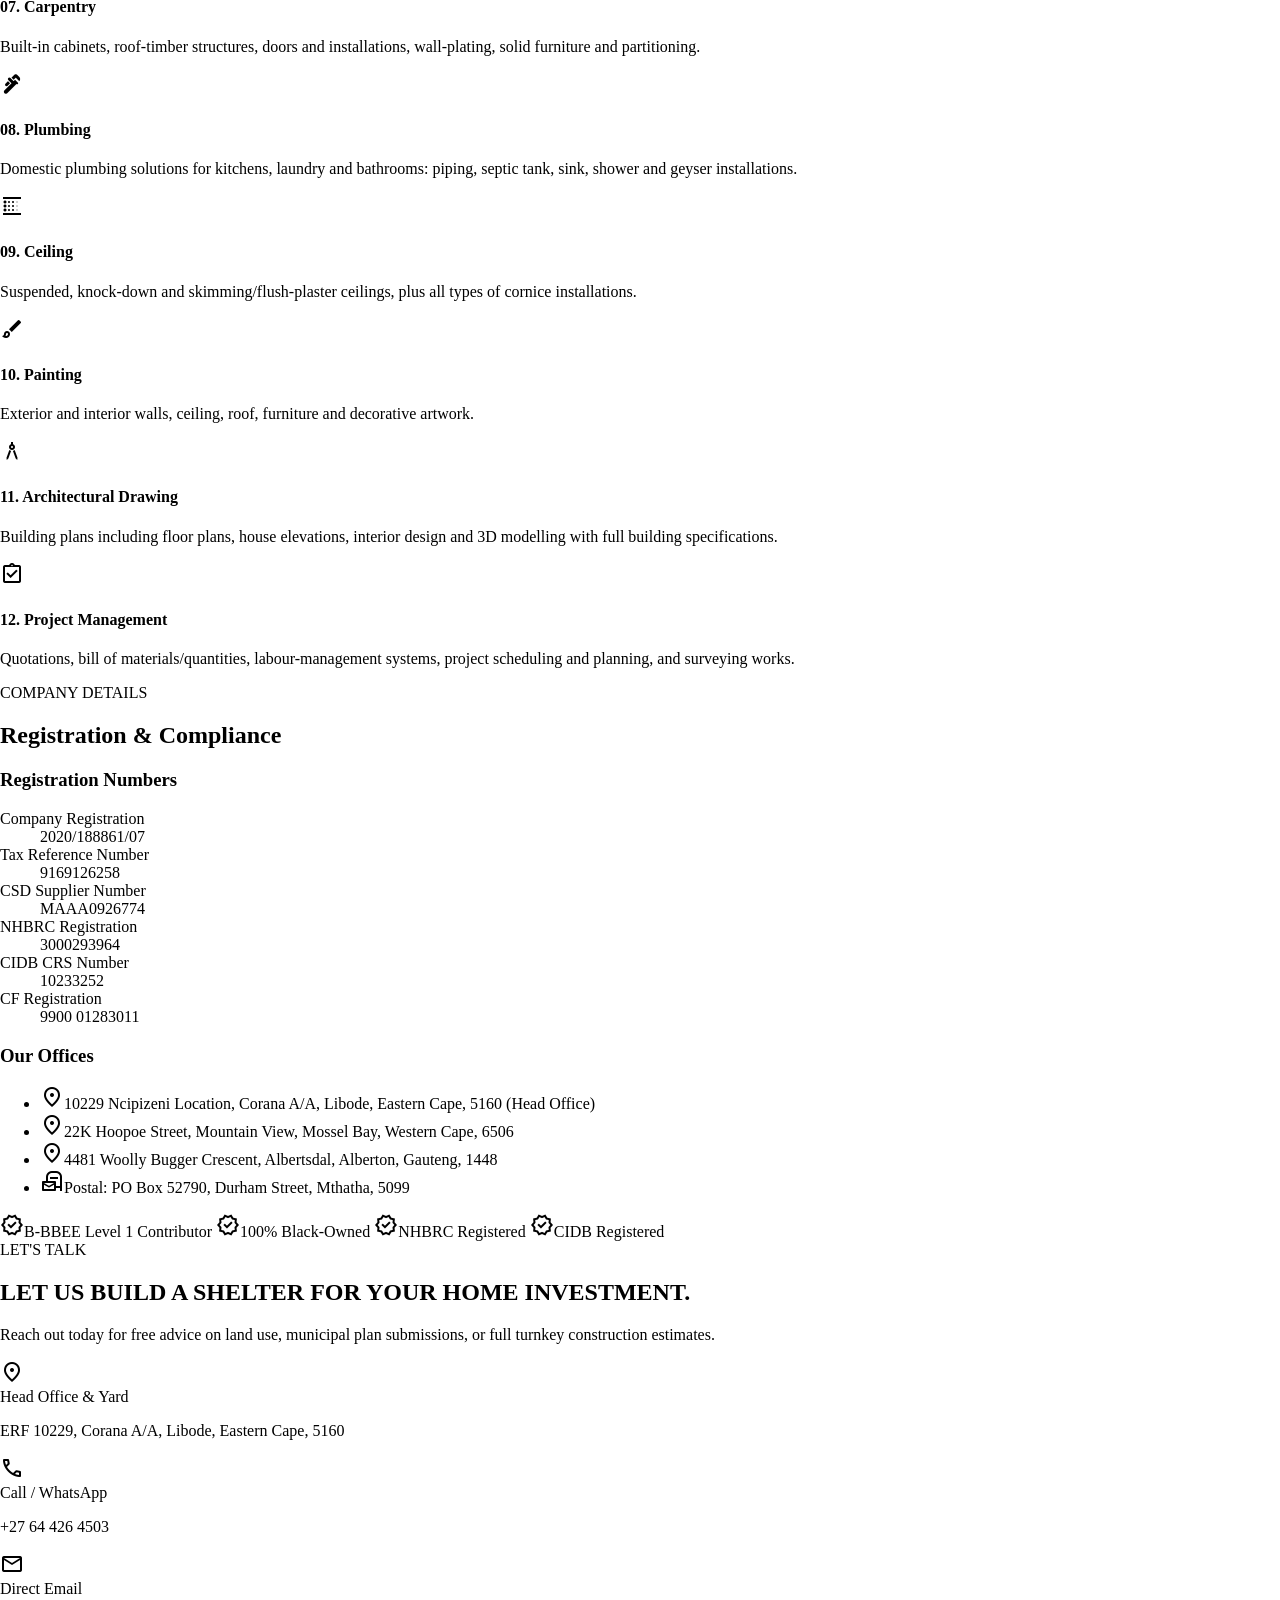
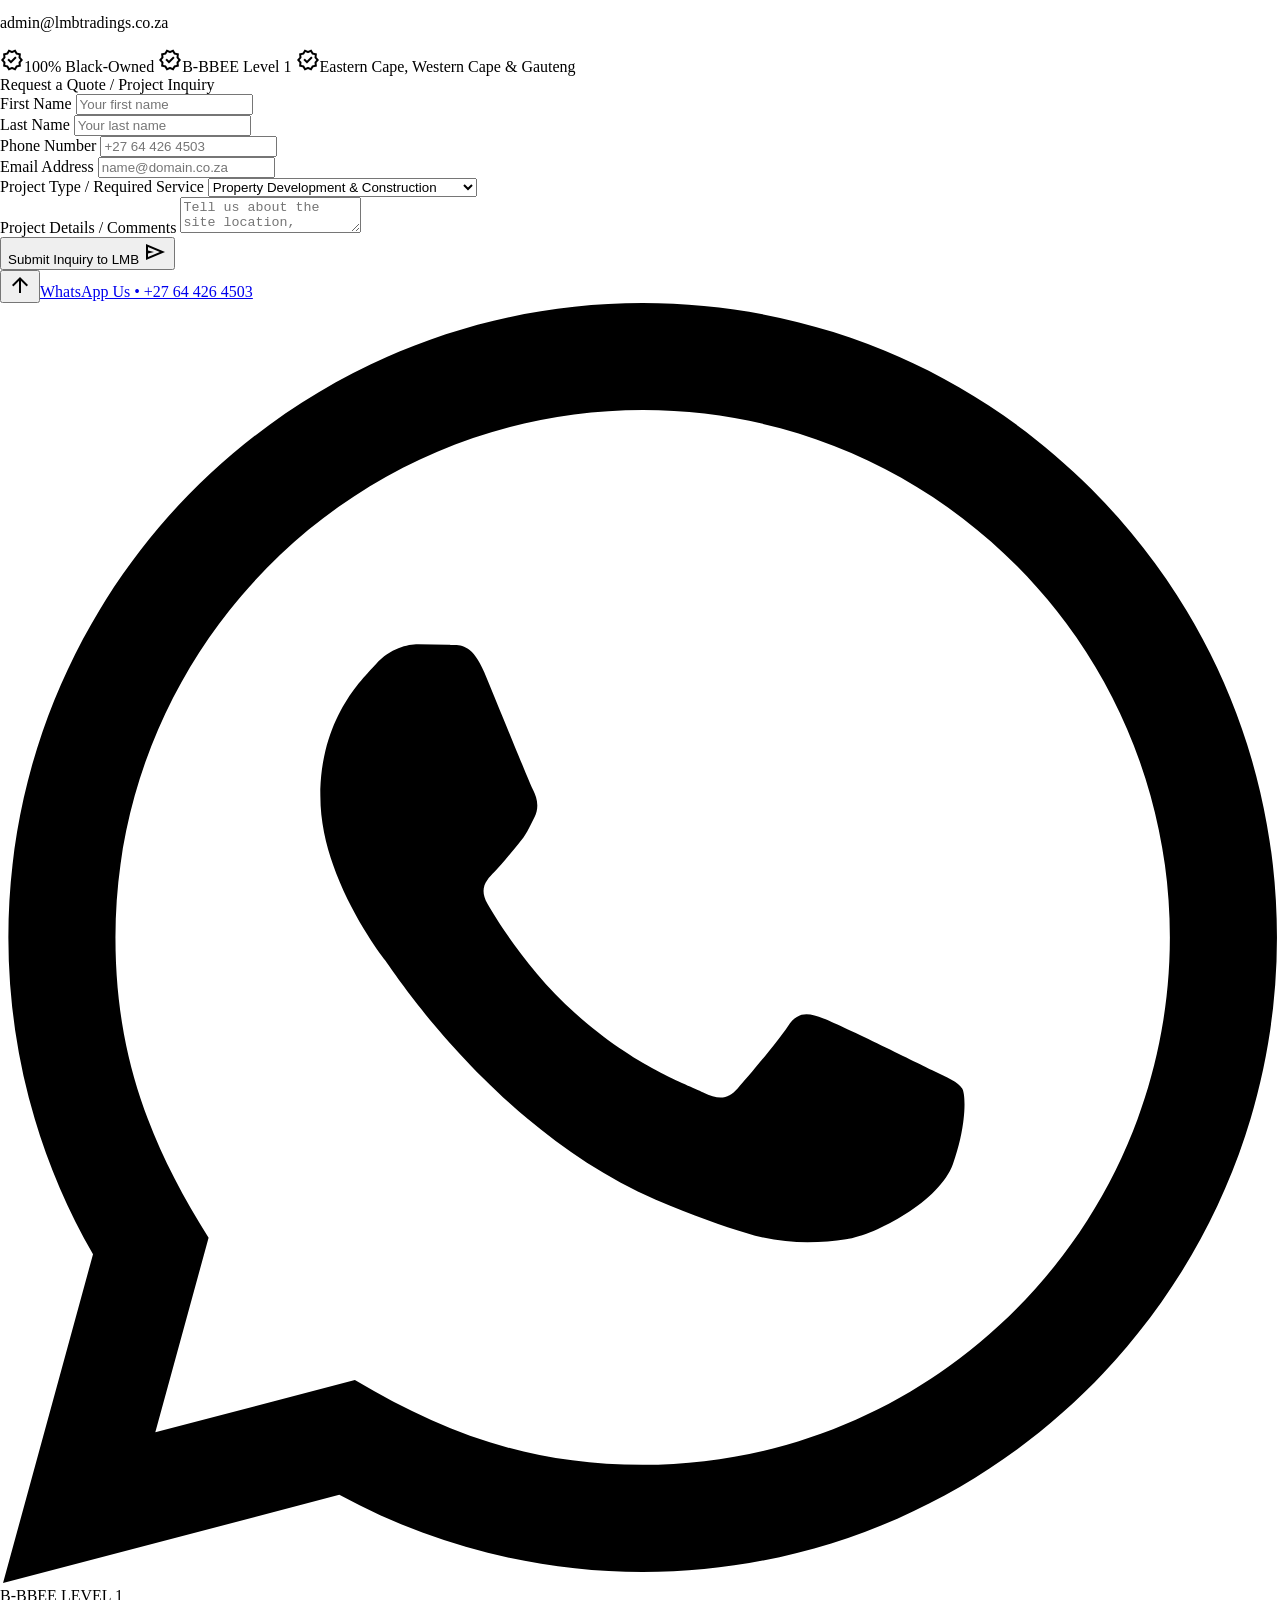
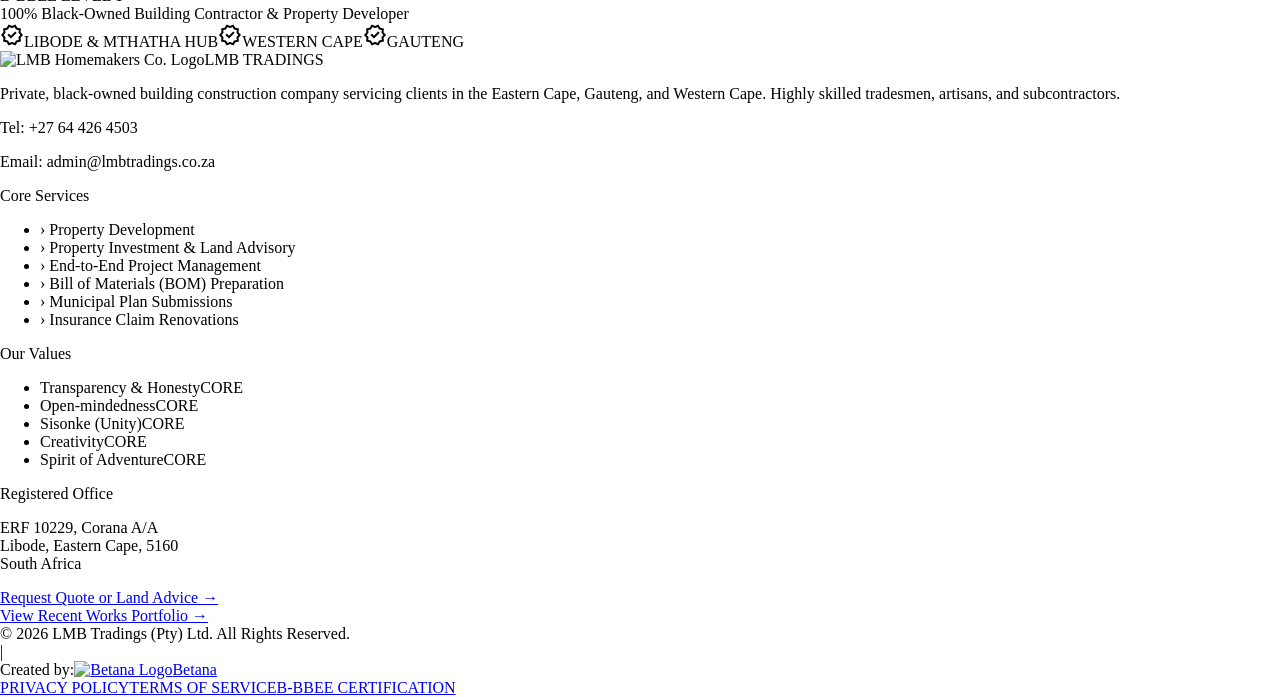
==== commit 0d8f1ada: "remove unnecessary data" ====
--- a/about.html
+++ b/about.html
@@ -18,15 +18,14 @@
   "name": "LMB Tradings",
   "legalName": "LMB Tradings (Pty) Ltd",
   "url": "https://lmbtradings.co.za/about.html",
-  "founder": {"@type": "Person", "name": "Lwenzo Mafumana", "jobTitle": "Director & Founder"},
-  "employee": {"@type": "Person", "name": "Phila Nomatyeli", "jobTitle": "Construction/Site Manager"}
+  "founder": {"@type": "Person", "name": "Lwenzo Mafumana", "jobTitle": "Director & Founder"}
 }
 </script>
 </head>
 <body class="bg-surface font-body-md text-on-surface" data-current-section="about-lmb">
 
 <!-- Site header (same navbar as homepage) -->
-<header class="fixed top-0 left-0 right-0 z-50 transition-all duration-700 ease-in-out" id="main-header"><div class="bg-slate-navy-surface border-b border-slate-navy-muted hidden lg:block transition-all duration-700" id="top-bar" style="background-color: #0b1325;"><div class="w-full px-6 lg:px-12 h-10 flex items-center justify-between font-label-caps text-label-caps text-secondary-fixed"><div class="flex items-center gap-space-lg"><div class="flex items-center gap-space-xs text-secondary-fixed"><span class="material-symbols-outlined text-[16px] text-industrial-yellow">location_on</span><span class="">ERF 10229, Corana A/A, Libode, Eastern Cape, 5160</span></div><span class="text-slate-navy-muted">|</span><div class="flex items-center gap-space-xs text-secondary-fixed"><span class="material-symbols-outlined text-[16px] text-industrial-yellow">call</span><span class="">+27 64 426 4503</span></div><span class="text-slate-navy-muted">|</span><div class="flex items-center gap-space-xs text-secondary-fixed"><span class="material-symbols-outlined text-[16px] text-industrial-yellow">mail</span><span class="">admin@lmbtradings.co.za</span></div></div><div class="flex items-center gap-space-lg"><div class="flex items-center gap-space-xs bg-industrial-yellow/15 px-space-sm py-0.5 border border-industrial-yellow/40 text-industrial-yellow"><span class="material-symbols-outlined text-[16px] text-safety-status-green">verified_user</span><span class="">ERF 10229, Corana A/A, Libode, Eastern Cape, 5160</span></div></div></div></div><div class="h-24 bg-black border-b-2 border-industrial-yellow transition-all duration-700 ease-in-out" id="nav-container" style="background-color: rgb(0, 0, 0);"><div class="w-full px-6 lg:px-12 h-full flex items-center justify-between"><div class="flex items-center gap-space-md"><a class="flex items-center gap-space-md group" href="index.html"><div class="relative h-16 w-40 flex items-center"><img alt="LMB Homemakers Co. Logo" class="h-14 w-auto max-w-full object-contain transition-all duration-700" id="navbar-logo" src="https://lh3.googleusercontent.com/aida-public/[base64]"></div><div class="hidden sm:flex flex-col border-l border-neutral-700 pl-space-md transition-colors duration-700 ease-in-out" id="slogan-container"><span class="font-headline-sm text-headline-sm tracking-wide text-surface uppercase leading-tight font-semibold transition-colors duration-700 ease-in-out" id="slogan-text">Let Us Build A Shelter <span class="text-industrial-yellow font-bold">For Your Home Investment</span></span></div></a></div><nav class="hidden xl:flex items-center gap-space-lg h-full relative" id="nav-links"><a class="nav-item h-full flex items-center px-1 font-headline-sm text-headline-sm uppercase transition-colors duration-300 relative text-secondary-fixed" data-section="hero" href="index.html#hero">Home</a><a class="nav-item h-full flex items-center px-1 font-headline-sm text-headline-sm uppercase transition-colors duration-300 relative text-secondary-fixed" data-section="about-lmb" href="index.html#about-lmb">About LMB</a><a class="nav-item h-full flex items-center px-1 font-headline-sm text-headline-sm uppercase transition-colors duration-300 relative text-secondary-fixed" data-section="our-services" href="index.html#our-services">Our Services</a><a class="nav-item h-full flex items-center px-1 font-headline-sm text-headline-sm uppercase transition-colors duration-300 relative text-secondary-fixed" data-section="values" href="index.html#values">Values</a><a class="nav-item h-full flex items-center px-1 font-headline-sm text-headline-sm uppercase transition-colors duration-300 relative text-secondary-fixed" data-section="our-work" href="index.html#our-work">Our Work</a><a class="nav-item h-full flex items-center px-1 font-headline-sm text-headline-sm uppercase transition-colors duration-300 relative text-[#f5c400] font-bold" data-section="contact-us" href="#contact-us">Contact Us</a><div id="nav-indicator" style="left: 422.875px; width: 77.3906px; opacity: 1;"></div></nav><div class="flex items-center gap-space-md"><a class="bg-industrial-yellow text-slate-navy-dark font-label-caps text-label-caps p-3.5 sm:px-space-lg sm:py-space-sm uppercase tracking-wider hover:bg-industrial-yellow-dark transition-all flex items-center gap-space-xs font-bold shadow-md" href="#contact-us"><span class="material-symbols-outlined text-[26px] sm:text-[18px]">support_agent</span><span class="hidden sm:inline">Let's Talk / Request a Quote</span></a></div></div></div></header>
+<header class="fixed top-0 left-0 right-0 z-50 transition-all duration-700 ease-in-out" id="main-header"><div class="bg-slate-navy-surface border-b border-slate-navy-muted hidden lg:block transition-all duration-700" id="top-bar" style="background-color: #0b1325;"><div class="w-full px-6 lg:px-12 h-10 flex items-center justify-between font-label-caps text-label-caps text-secondary-fixed"><div class="flex items-center gap-space-lg"><div class="flex items-center gap-space-xs text-secondary-fixed"><span class="material-symbols-outlined text-[16px] text-industrial-yellow">location_on</span><span class="">ERF 10229, Corana A/A, Libode, Eastern Cape, 5160</span></div><span class="text-slate-navy-muted">|</span><div class="flex items-center gap-space-xs text-secondary-fixed"><span class="material-symbols-outlined text-[16px] text-industrial-yellow">call</span><span class="">+27 64 426 4503</span></div><span class="text-slate-navy-muted">|</span><div class="flex items-center gap-space-xs text-secondary-fixed"><span class="material-symbols-outlined text-[16px] text-industrial-yellow">mail</span><span class="">admin@lmbtradings.co.za</span></div></div><div class="flex items-center gap-space-lg"><div class="flex items-center gap-space-xs bg-industrial-yellow/15 px-space-sm py-0.5 border border-industrial-yellow/40 text-industrial-yellow"><span class="material-symbols-outlined text-[16px] text-safety-status-green">verified_user</span><span class="">ERF 10229, Corana A/A, Libode, Eastern Cape, 5160</span></div></div></div></div><div class="h-24 bg-black border-b-2 border-industrial-yellow transition-all duration-700 ease-in-out" id="nav-container" style="background-color: rgb(0, 0, 0);"><div class="w-full px-6 lg:px-12 h-full flex items-center justify-between"><div class="flex items-center gap-space-md"><a class="flex items-center gap-space-md group" href="index.html"><div class="relative h-16 w-40 flex items-center"><img alt="LMB Homemakers Co. Logo" class="h-14 w-auto max-w-full object-contain transition-all duration-700" id="navbar-logo" src="https://lh3.googleusercontent.com/aida-public/[base64]"></div><div class="hidden sm:flex flex-col border-l border-neutral-700 pl-space-md transition-colors duration-700 ease-in-out" id="slogan-container"><span class="font-headline-sm text-headline-sm tracking-wide text-surface uppercase leading-tight font-semibold transition-colors duration-700 ease-in-out" id="slogan-text">Let Us Build A Shelter <span class="text-industrial-yellow font-bold">For Your Home Investment</span></span></div></a></div><nav class="hidden xl:flex items-center gap-space-lg h-full relative" id="nav-links"><a class="nav-item h-full flex items-center px-1 font-headline-sm text-headline-sm uppercase transition-colors duration-300 relative text-secondary-fixed" data-section="hero" href="index.html#hero">Home</a><a class="nav-item h-full flex items-center px-1 font-headline-sm text-headline-sm uppercase transition-colors duration-300 relative text-secondary-fixed" data-section="about-lmb" href="index.html#about-lmb">About LMB</a><a class="nav-item h-full flex items-center px-1 font-headline-sm text-headline-sm uppercase transition-colors duration-300 relative text-secondary-fixed" data-section="our-services" href="index.html#our-services">Our Services</a><a class="nav-item h-full flex items-center px-1 font-headline-sm text-headline-sm uppercase transition-colors duration-300 relative text-secondary-fixed" data-section="values" href="index.html#values">Values</a><a class="nav-item h-full flex items-center px-1 font-headline-sm text-headline-sm uppercase transition-colors duration-300 relative text-secondary-fixed" data-section="our-work" href="index.html#our-work">Our Work</a><a class="nav-item h-full flex items-center px-1 font-headline-sm text-headline-sm uppercase transition-colors duration-300 relative text-[#f5c400] font-bold" data-section="contact-us" href="#contact-us">Contact Us</a><div id="nav-indicator" style="left: 422.875px; width: 77.3906px; opacity: 1;"></div></nav><div class="flex items-center gap-space-md"><a class="bg-industrial-yellow text-slate-navy-dark font-label-caps text-label-caps p-3.5 sm:px-space-lg sm:py-space-sm uppercase tracking-wider hover:bg-industrial-yellow-dark transition-all flex items-center gap-space-xs font-bold shadow-md" href="index.html#about-lmb"><span class="material-symbols-outlined text-[26px] sm:text-[18px]">arrow_back</span><span class="hidden sm:inline">Back to About</span></a></div></div></div></header>
 
 <main class="w-full pt-24 lg:pt-[136px]">
 
@@ -35,7 +34,7 @@
 <div class="max-w-6xl mx-auto px-space-md sm:px-margin-md">
 <span class="font-label-caps text-label-caps text-industrial-yellow uppercase font-bold tracking-widest block mb-space-sm">ABOUT THE COMPANY</span>
 <h1 class="font-headline-xl text-headline-xl uppercase leading-tight mb-space-sm">Who Builds With LMB Tradings</h1>
-<p class="font-body-md text-body-md text-secondary-fixed max-w-2xl">LMB Tradings (Pty) Ltd, trading as LMB Homemakers Co., is a private, 100% black-owned, B-BBEE Level 1 building contractor based in Libode, Eastern Cape. Here's the leadership behind the company, the full range of what we build, and our official registration details.</p>
+<p class="font-body-md text-body-md text-secondary-fixed max-w-2xl">LMB Tradings (Pty) Ltd, trading as LMB Homemakers Co., is a private, 100% black-owned, B-BBEE Level 1 building contractor servicing the Mthatha-East London corridor, Eastern Cape. Here's the leadership behind the company, the full range of what we build, and our official registration details.</p>
 </div>
 </section>
 
@@ -45,7 +44,7 @@
 <span class="font-label-caps text-label-caps text-slate-navy-muted uppercase font-bold tracking-widest block mb-space-xs">PROFILE OF MEMBERS</span>
 <h2 class="font-headline-lg text-headline-lg uppercase text-on-surface mb-space-xl">Leadership</h2>
 
-<div class="grid grid-cols-1 md:grid-cols-2 gap-gutter-lg">
+<div class="grid grid-cols-1 max-w-2xl">
 <div class="bg-surface-container p-space-lg border-t-4 border-industrial-yellow">
 <div class="flex items-center gap-space-sm mb-space-sm">
 <span class="material-symbols-outlined text-[36px] text-industrial-yellow-dark">engineering</span>
@@ -57,19 +56,6 @@
 <p class="font-body-sm text-body-sm text-steel-charcoal leading-relaxed mb-space-sm">A property developer and investor born and bred in Mthatha, Eastern Cape. Lwenzo grew up working alongside his father in the construction environment (City Builders CC), which led him to pursue a career in engineering for the administrative and technical grounding to run his own business.</p>
 <p class="font-body-sm text-body-sm text-steel-charcoal leading-relaxed mb-space-sm">He holds a National Diploma in Industrial Engineering and an Advanced Diploma in Business Management, and went on to work as a Projects Engineer for Lear Corporation E-Systems &amp; Logistics and The SPAR Group Ltd. He founded LMB Tradings after also acquiring certificates in Project Management, Construction Management, Corporate Finance and Architectural Drawings, and holds an NQF Level 2 qualification in Wood-Machining &amp; Cabinetmaking.</p>
 <p class="font-body-sm text-body-sm text-steel-charcoal leading-relaxed">Lwenzo guarantees every client and project his personal attention, from first quote to final handover.</p>
-</div>
-
-<div class="bg-surface-container p-space-lg border-t-4 border-industrial-yellow">
-<div class="flex items-center gap-space-sm mb-space-sm">
-<span class="material-symbols-outlined text-[36px] text-industrial-yellow-dark">construction</span>
-<div>
-<h3 class="font-headline-sm text-headline-sm uppercase text-slate-navy-dark">Phila Nomatyeli</h3>
-<span class="font-label-caps text-label-caps text-steel-charcoal uppercase">Construction / Site Manager &middot; +11 years experience</span>
-</div>
-</div>
-<p class="font-body-sm text-body-sm text-steel-charcoal leading-relaxed mb-space-sm">An extensive civil engineer born and bred in Pretoria, Gauteng. Phila holds a BTech in Civil Engineering and a National Diploma in Civil Engineering, and is multi-disciplined across the construction industry, from SANRAL roadworks and low-cost emergency housing through to multi-storey dwellings.</p>
-<p class="font-body-sm text-body-sm text-steel-charcoal leading-relaxed mb-space-sm">He has worked as a Site Agent/Manager for multiple construction companies including SMEC SA, Masiba &amp; Son Construction, Hofmeyr &amp; Associates, JojoCon Projects and Czar Construction.</p>
-<p class="font-body-sm text-body-sm text-steel-charcoal leading-relaxed">Phila guarantees every project his personal attention to fulfil satisfactory completions and site safety.</p>
 </div>
 </div>
 </div>
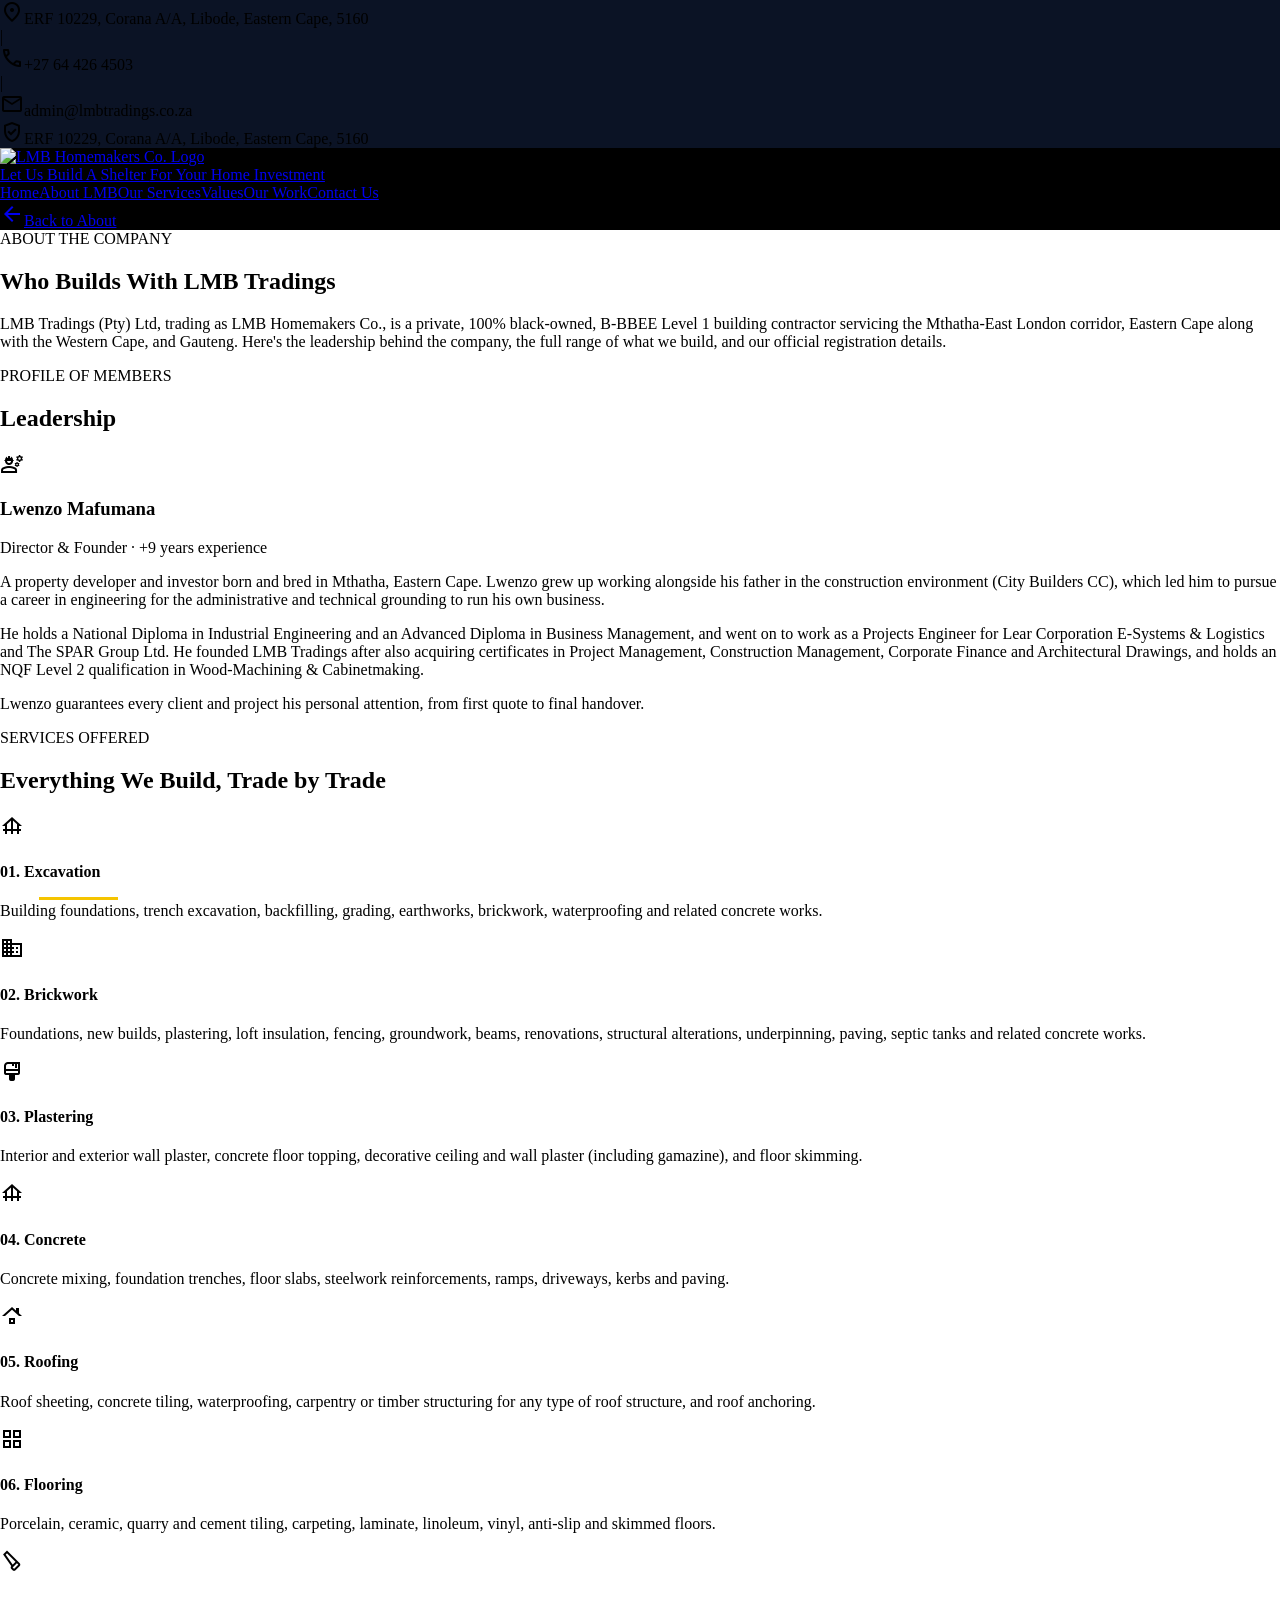
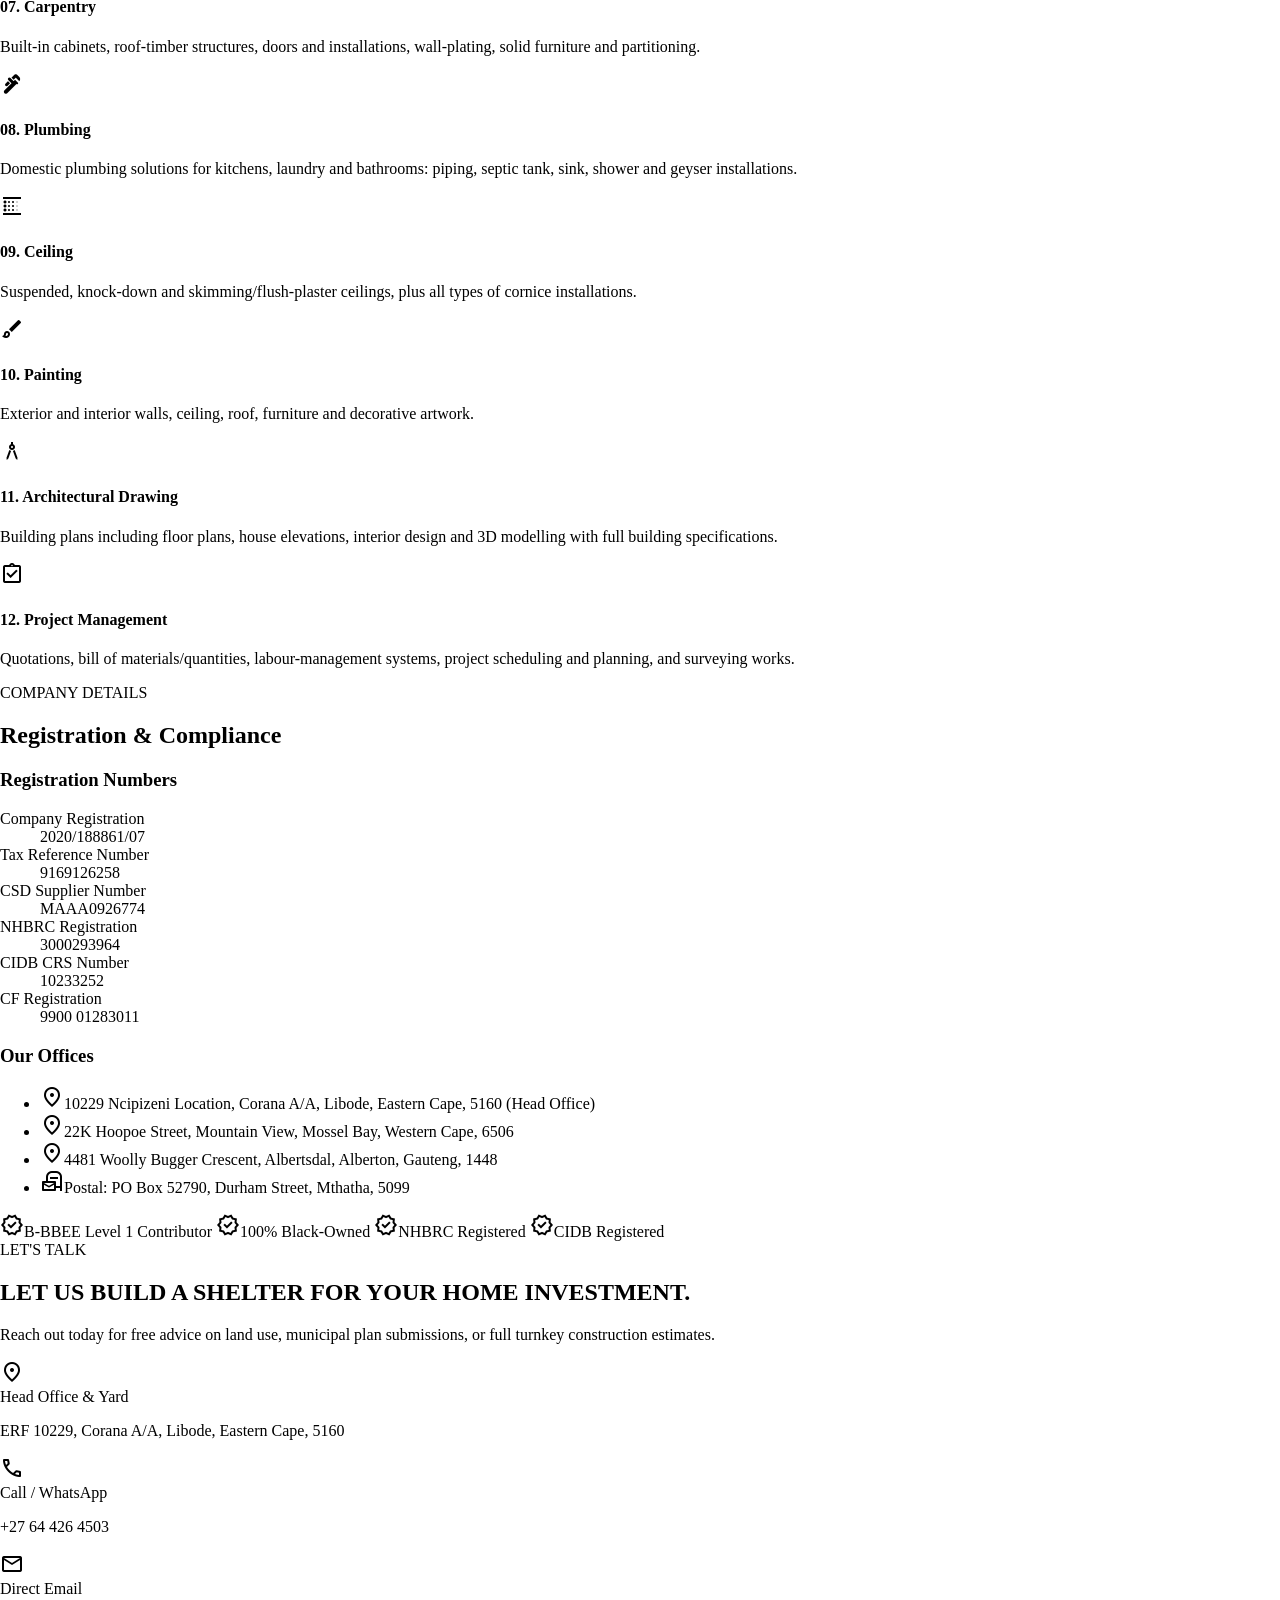
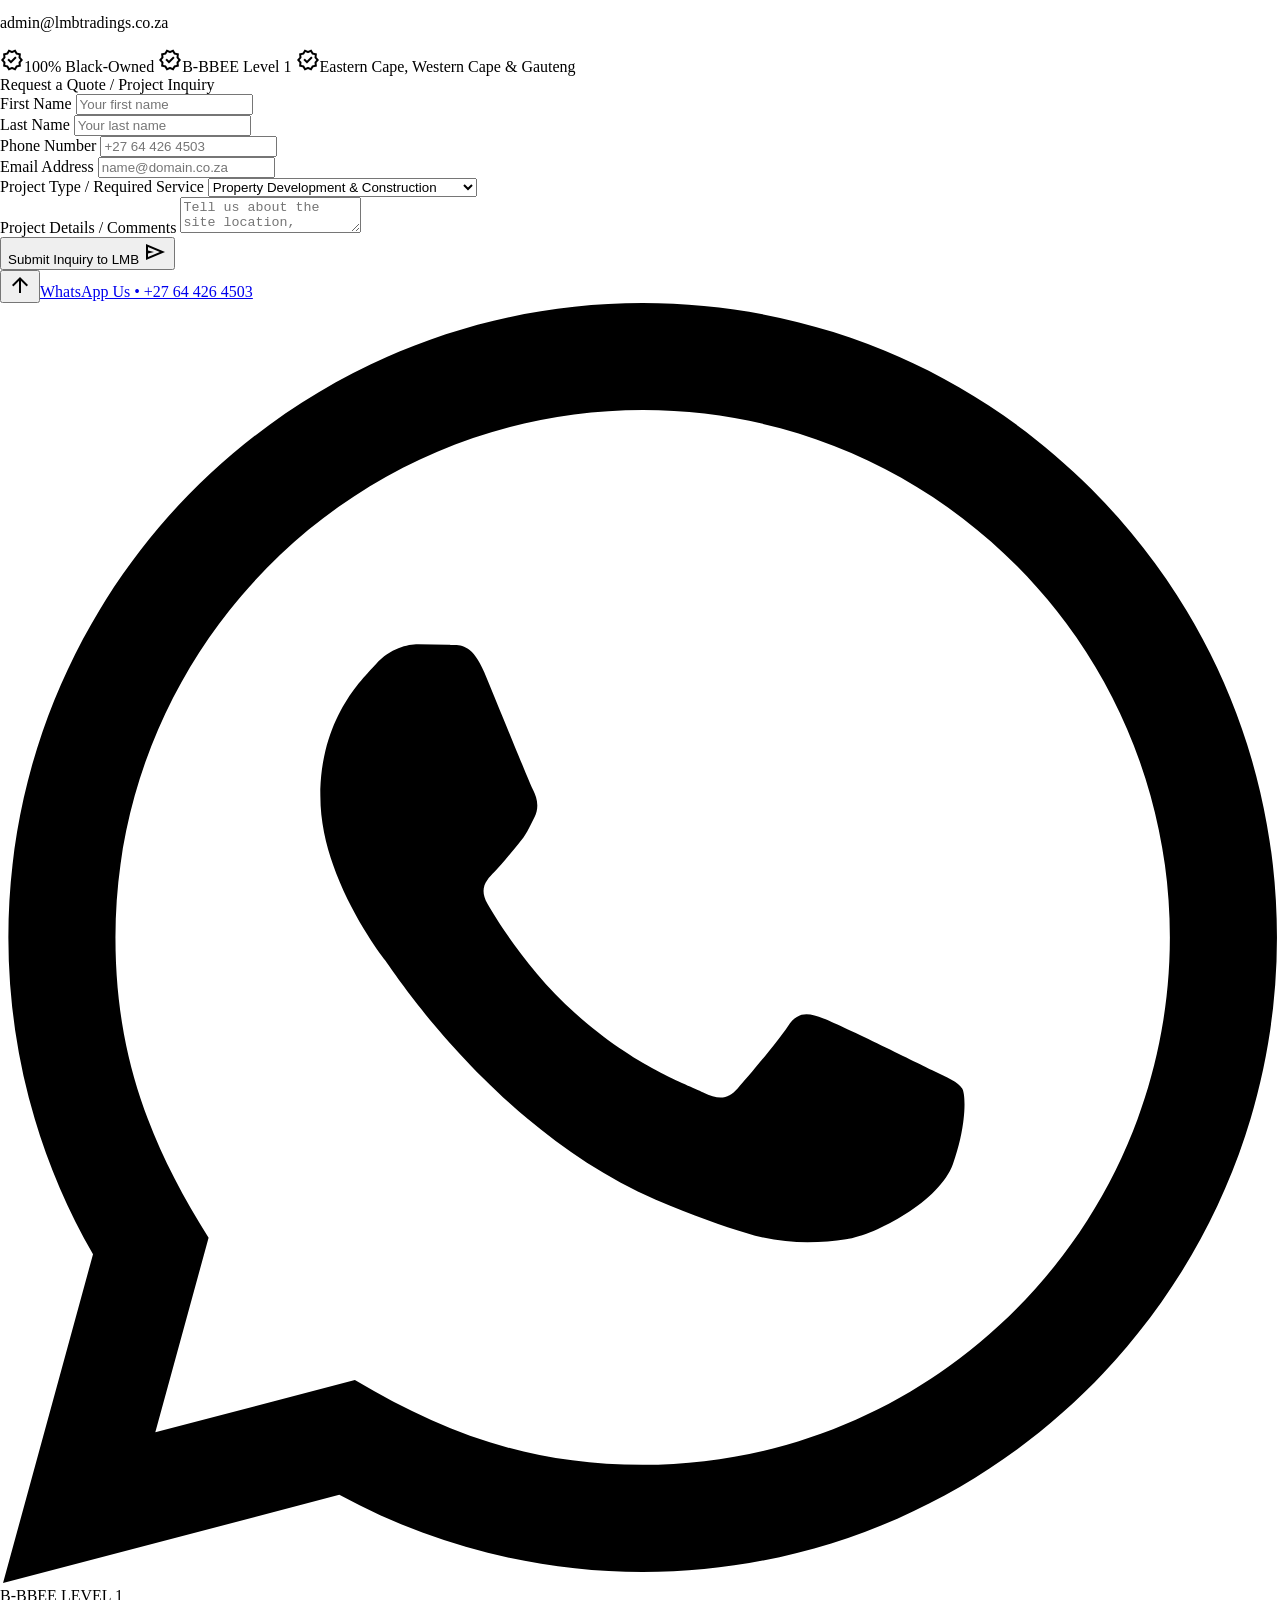
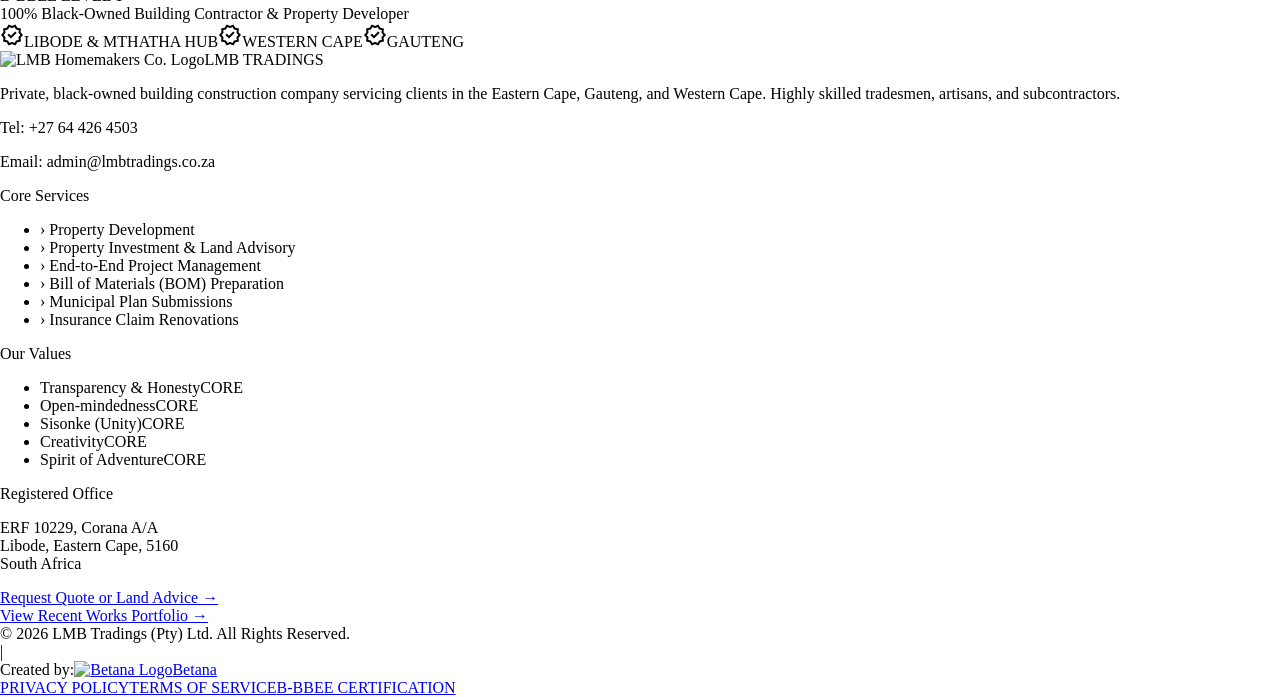
==== commit 4bb8a587: "adjust location" ====
--- a/about.html
+++ b/about.html
@@ -34,7 +34,7 @@
 <div class="max-w-6xl mx-auto px-space-md sm:px-margin-md">
 <span class="font-label-caps text-label-caps text-industrial-yellow uppercase font-bold tracking-widest block mb-space-sm">ABOUT THE COMPANY</span>
 <h1 class="font-headline-xl text-headline-xl uppercase leading-tight mb-space-sm">Who Builds With LMB Tradings</h1>
-<p class="font-body-md text-body-md text-secondary-fixed max-w-2xl">LMB Tradings (Pty) Ltd, trading as LMB Homemakers Co., is a private, 100% black-owned, B-BBEE Level 1 building contractor servicing the Mthatha-East London corridor, Eastern Cape. Here's the leadership behind the company, the full range of what we build, and our official registration details.</p>
+<p class="font-body-md text-body-md text-secondary-fixed max-w-2xl">LMB Tradings (Pty) Ltd, trading as LMB Homemakers Co., is a private, 100% black-owned, B-BBEE Level 1 building contractor servicing the Mthatha-East London corridor, Eastern Cape along with the Western Cape, and Gauteng. Here's the leadership behind the company, the full range of what we build, and our official registration details.</p>
 </div>
 </section>
 
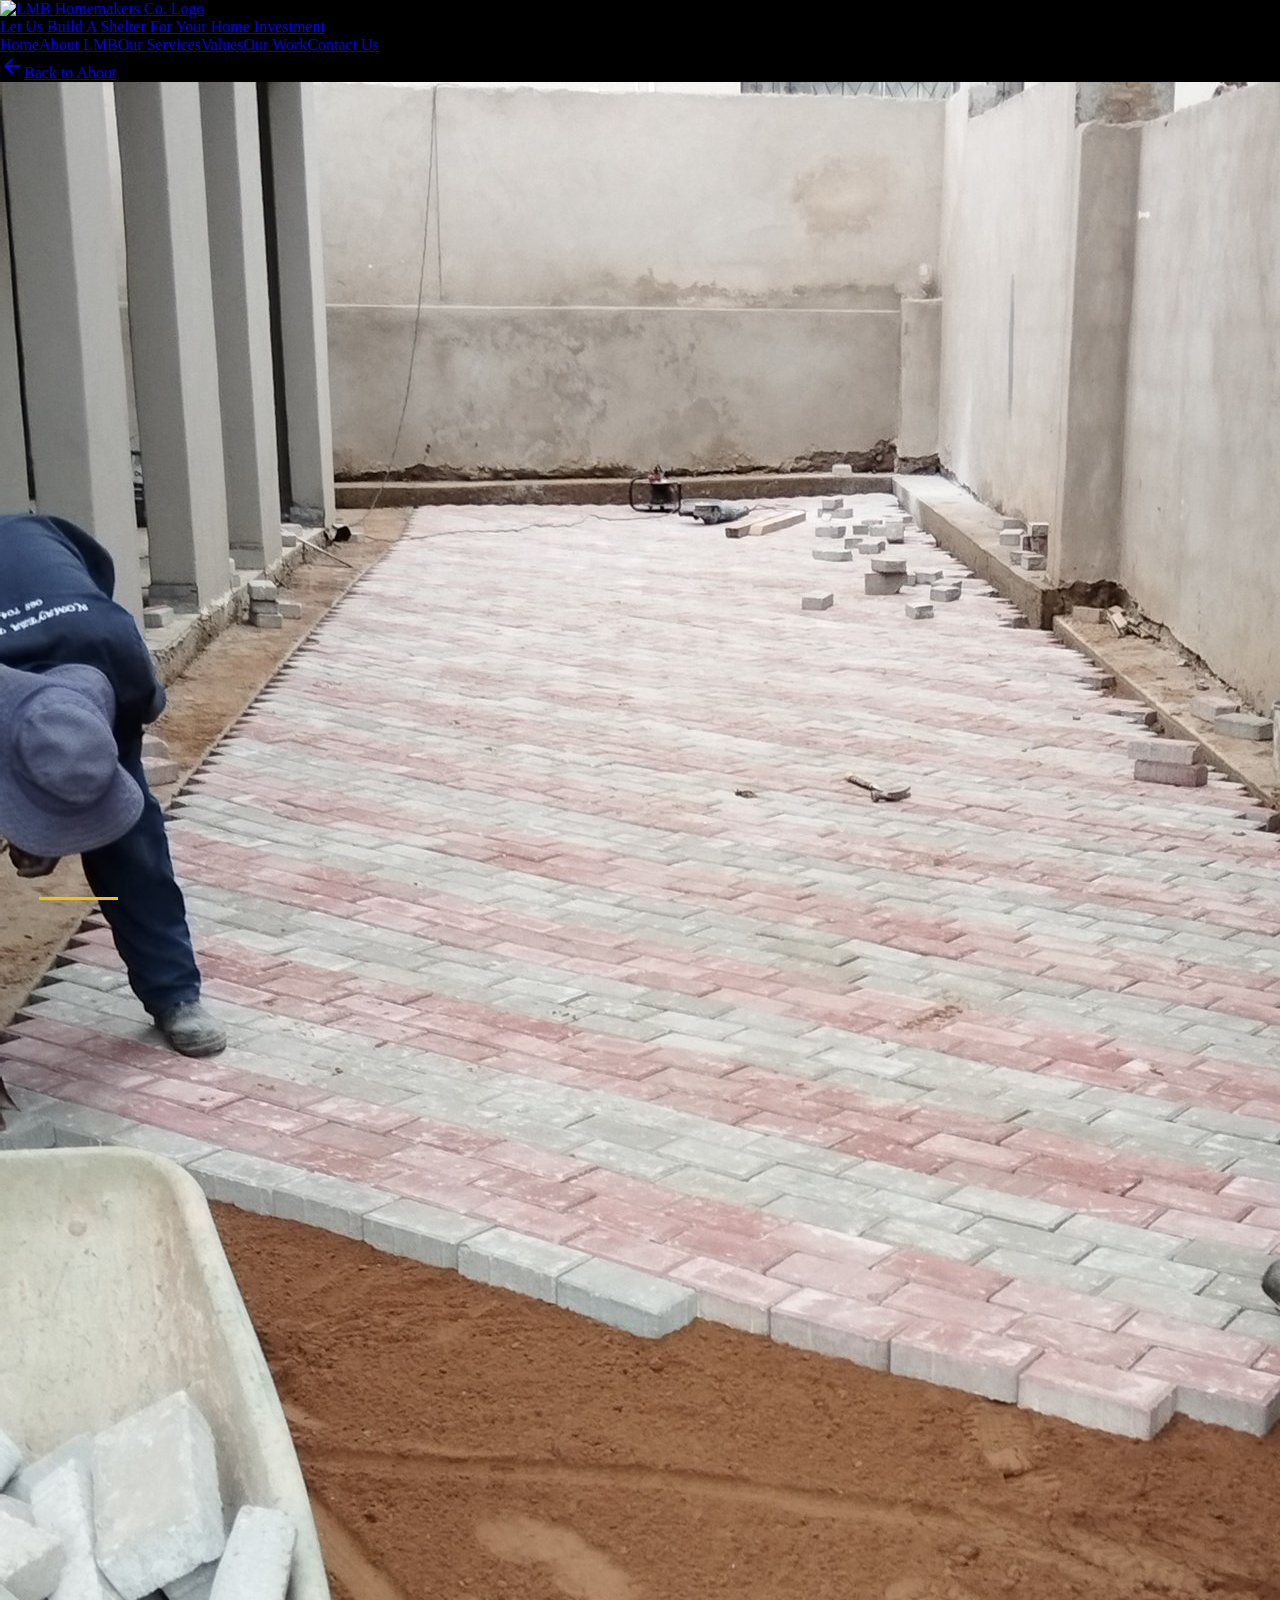
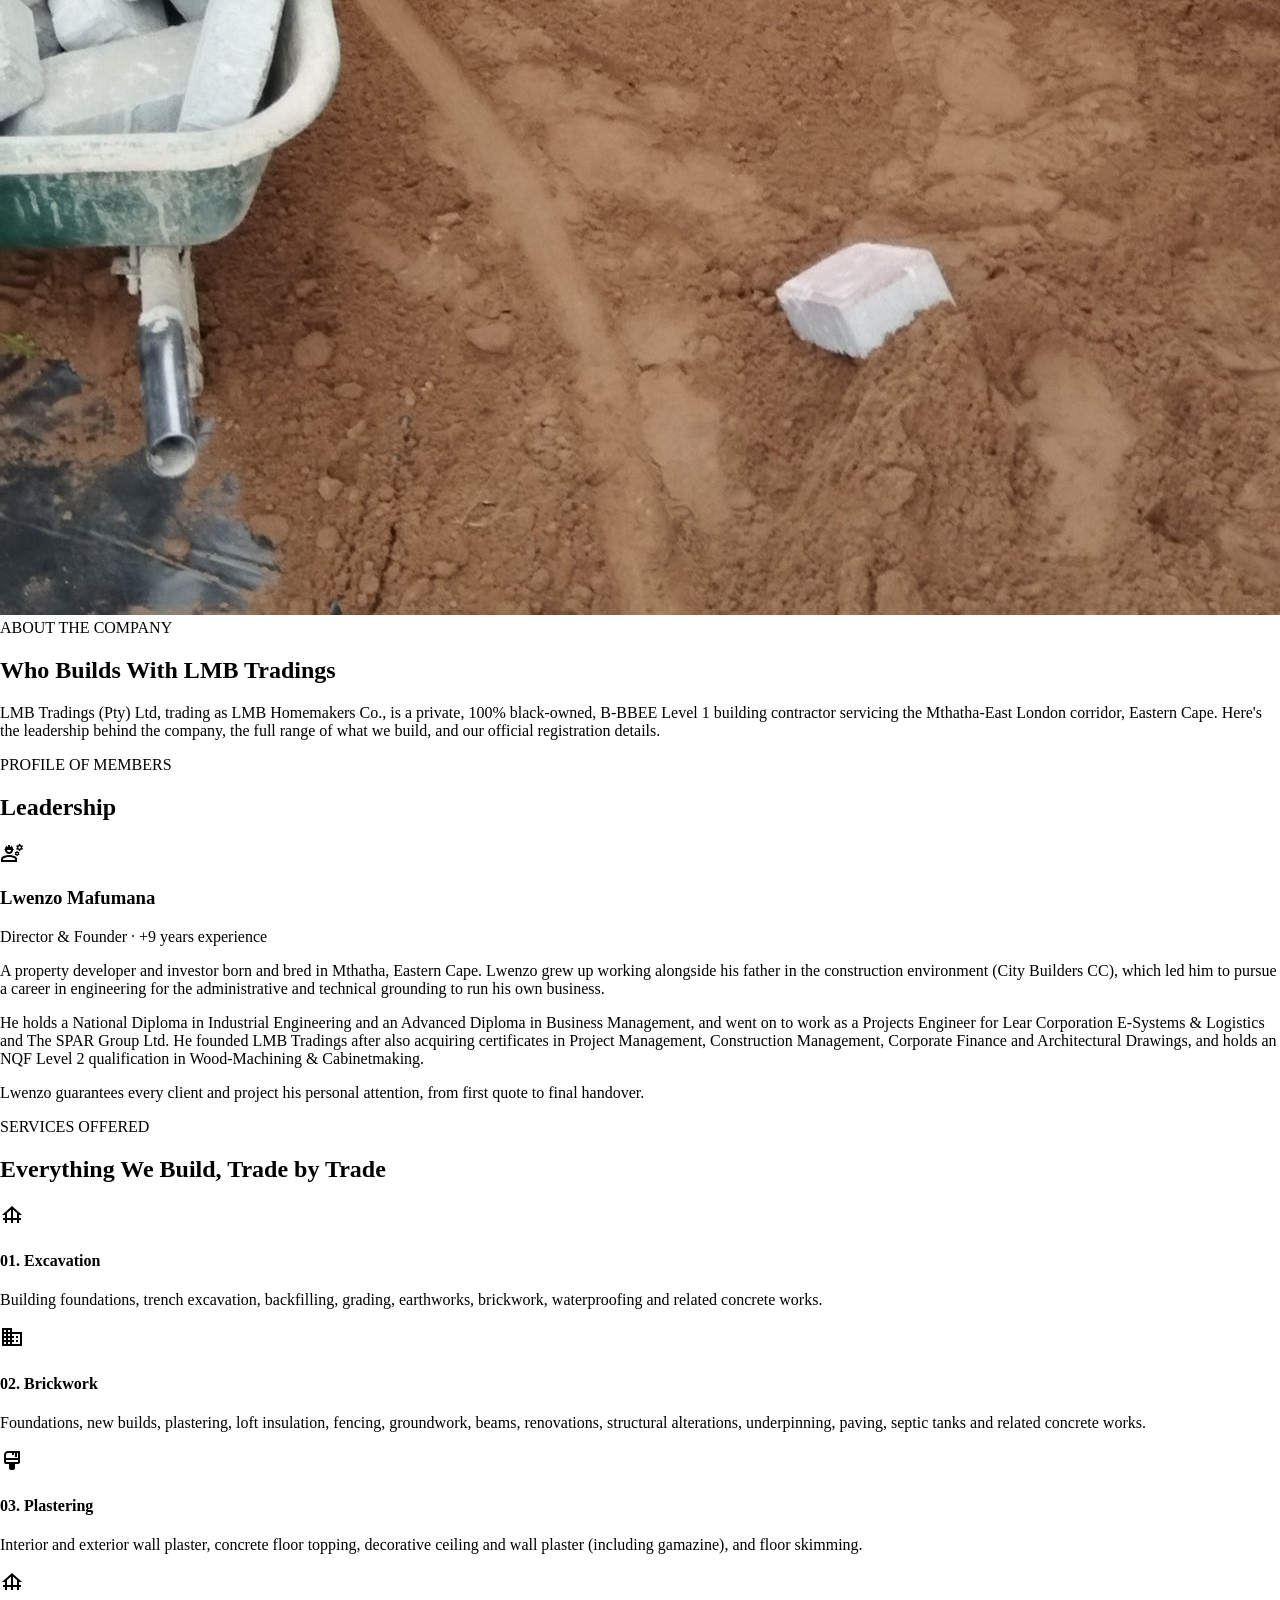
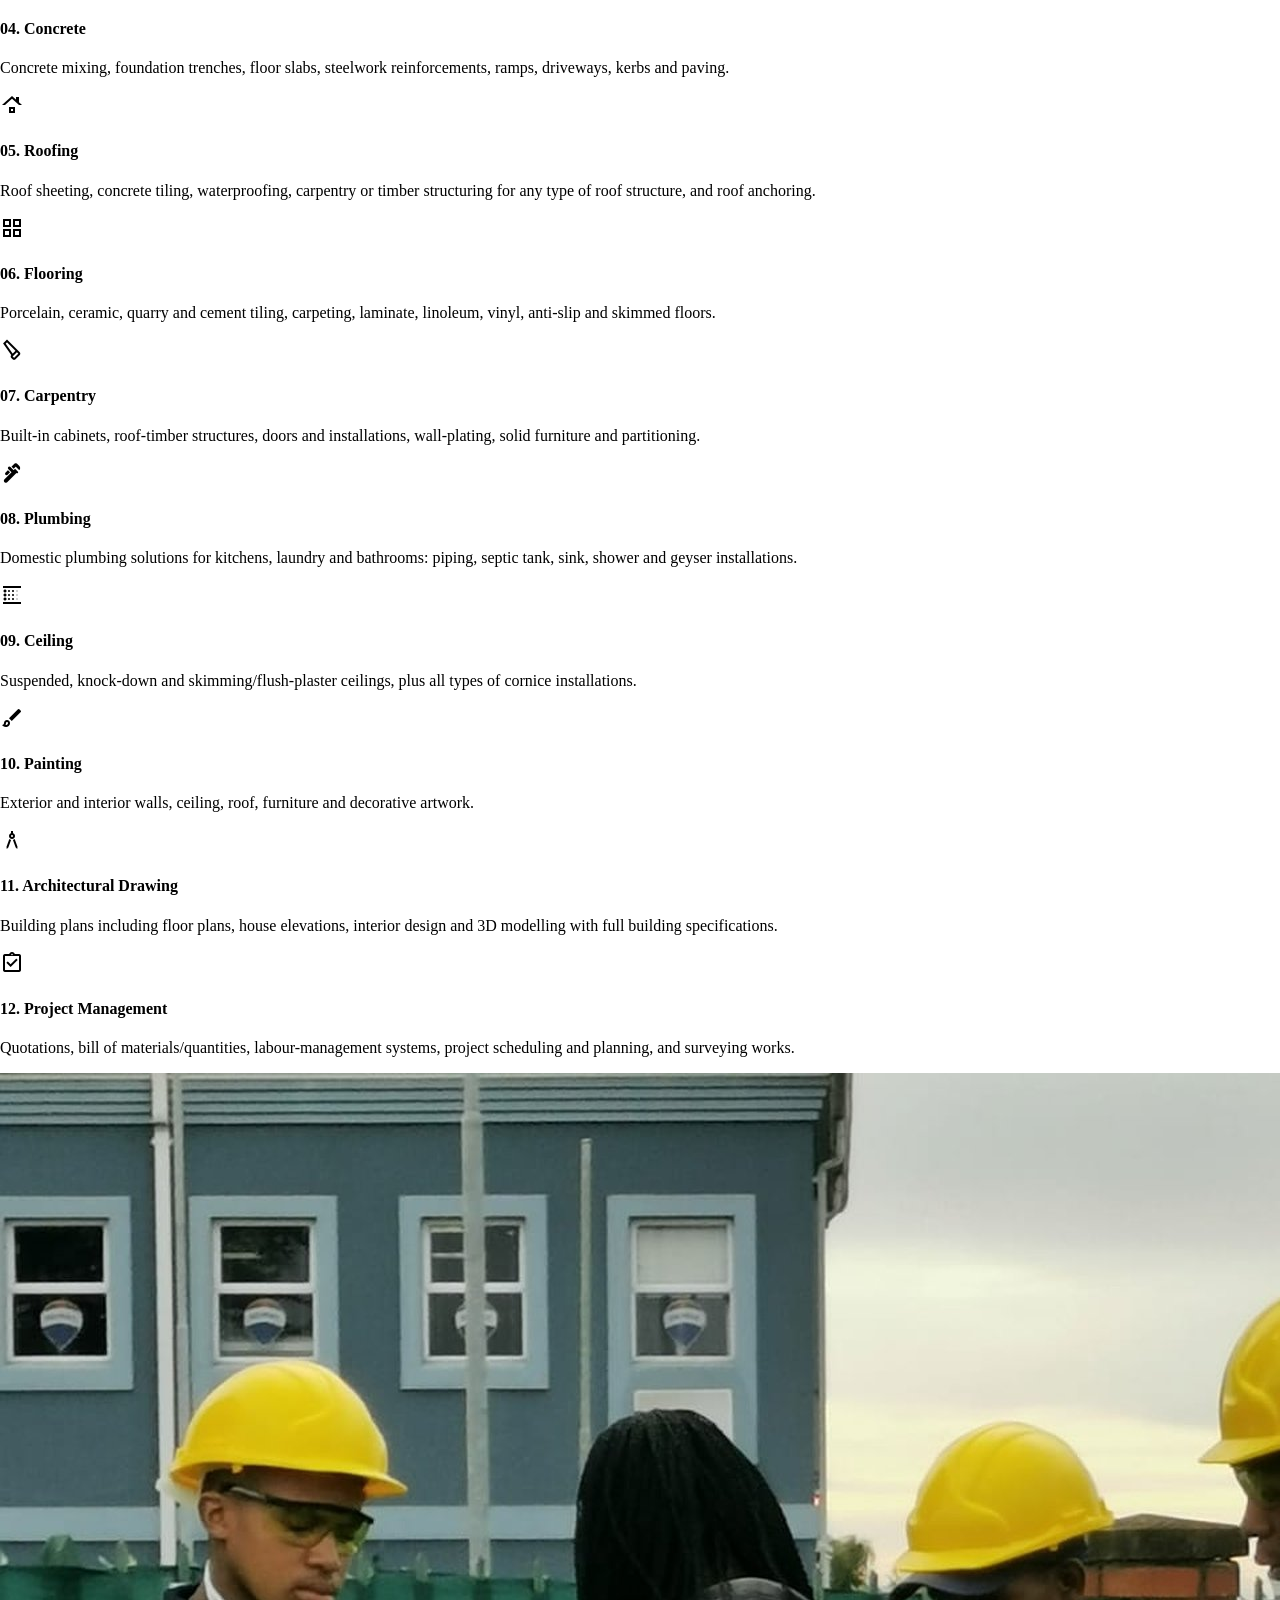
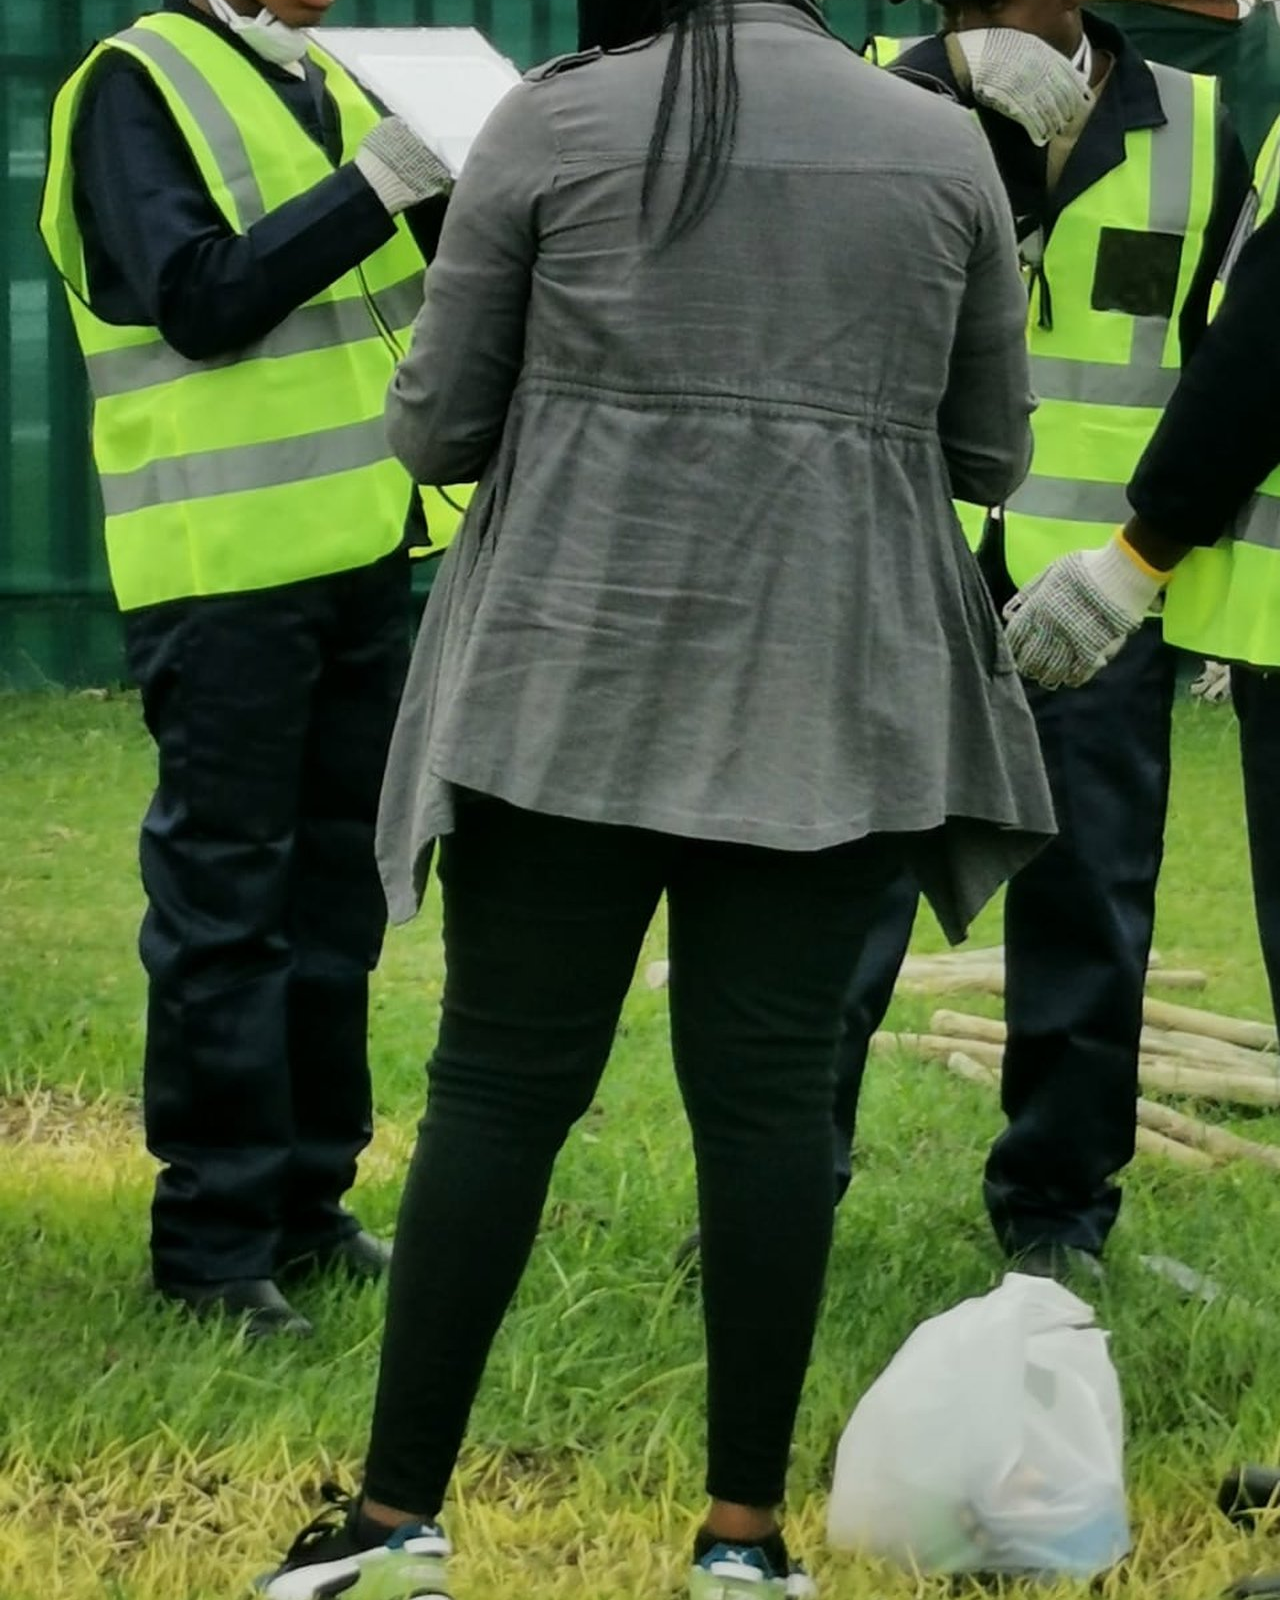
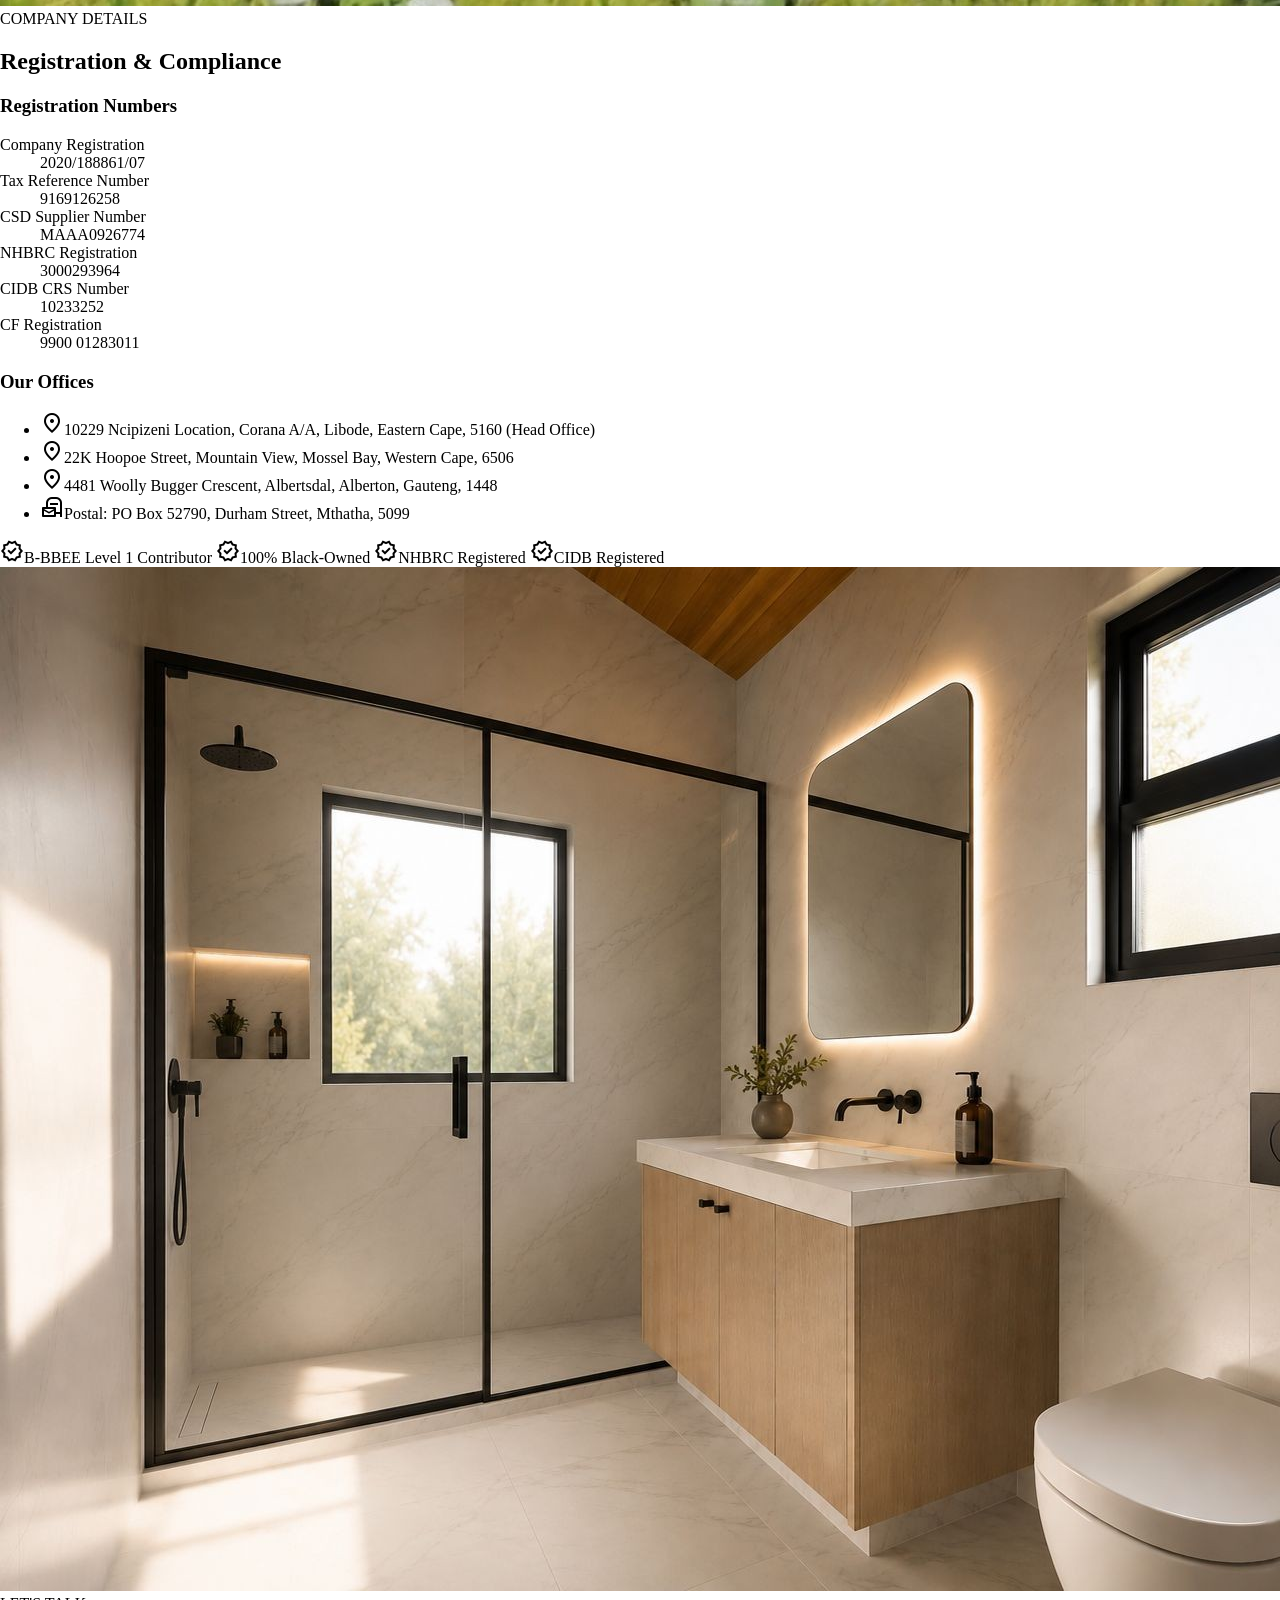
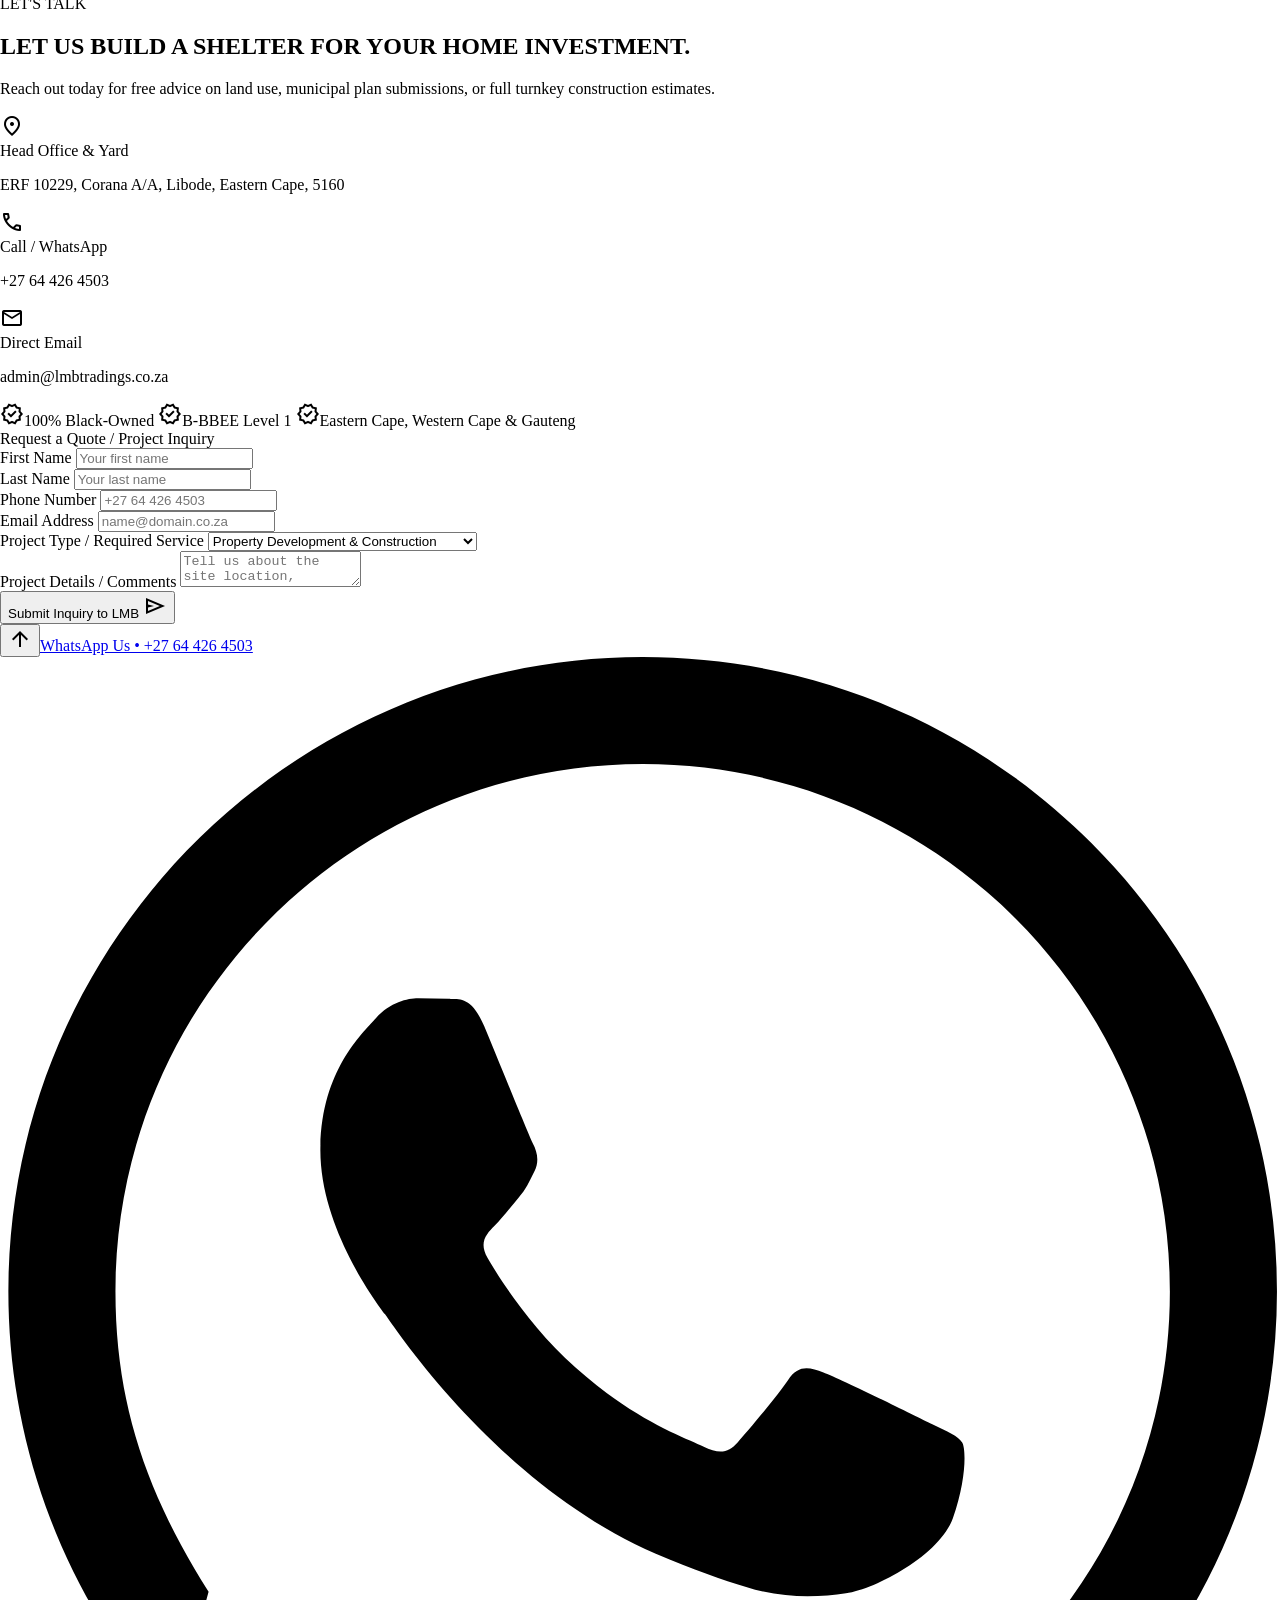
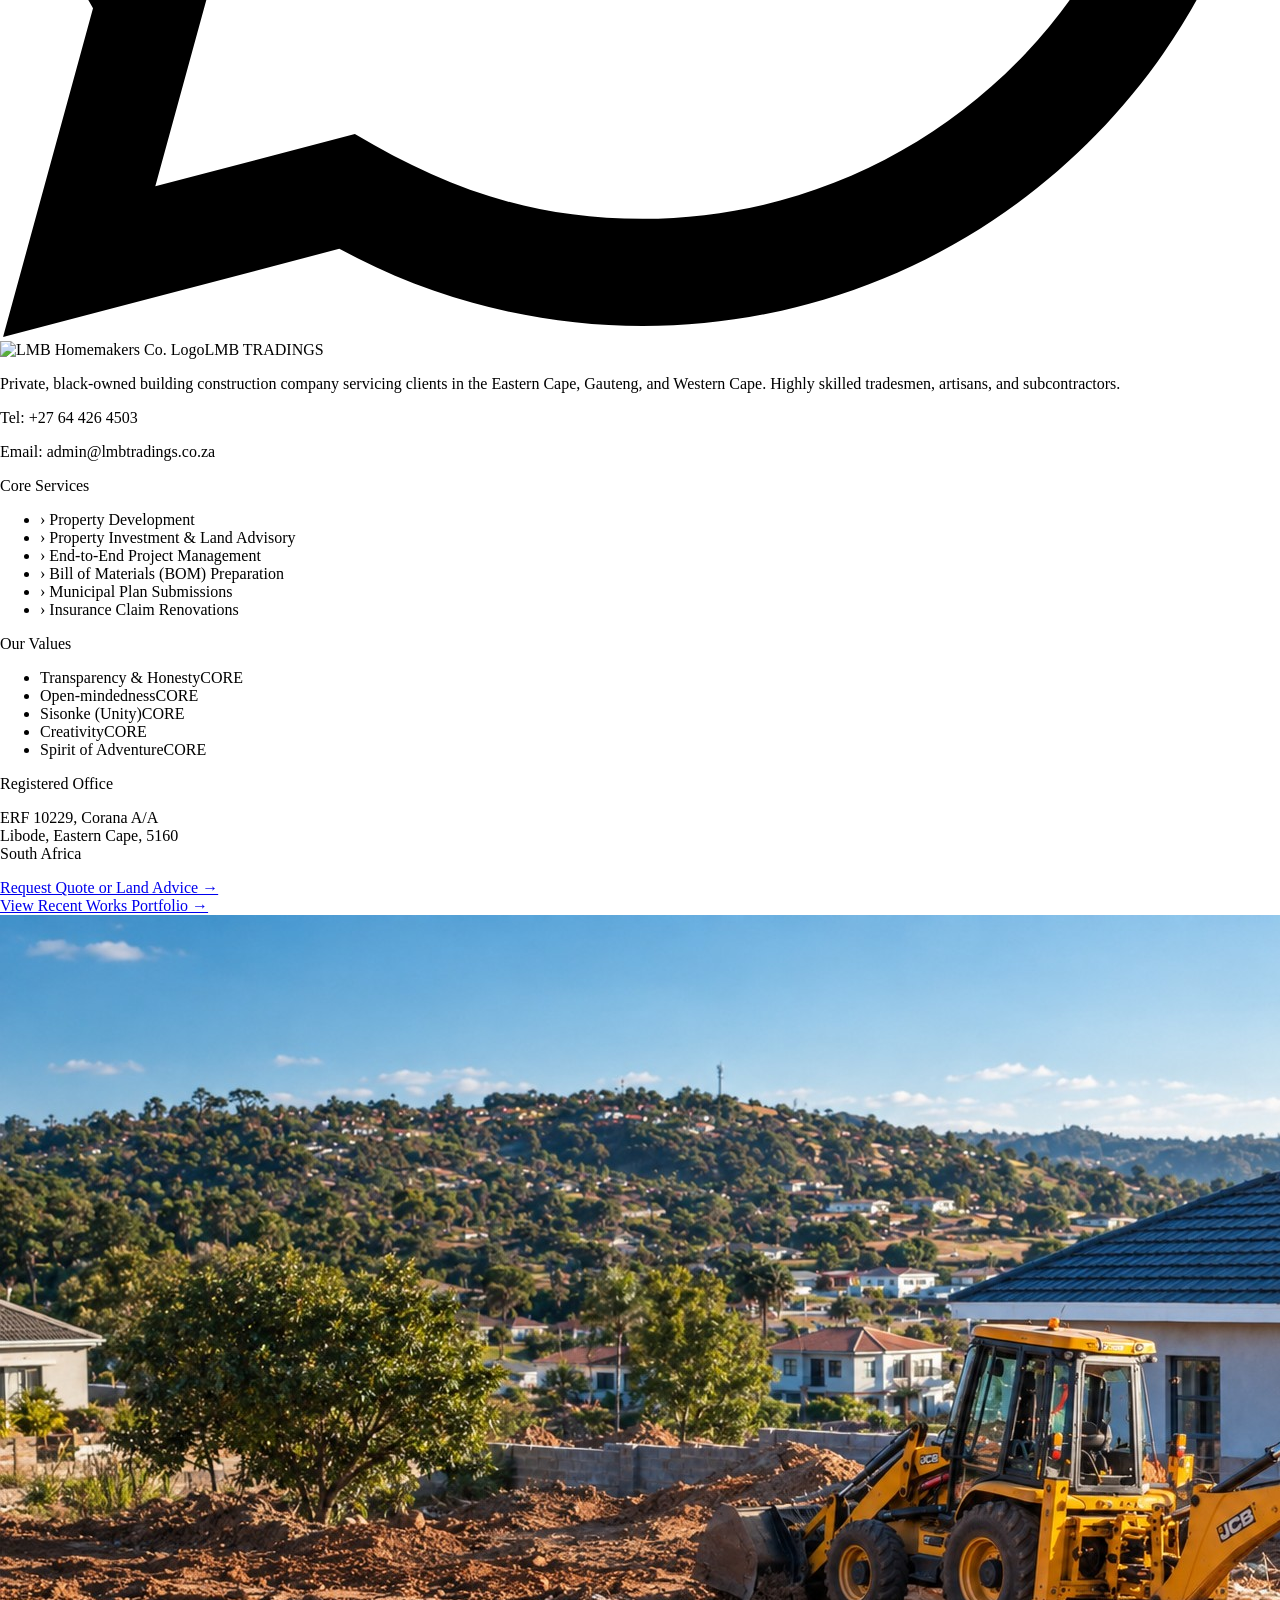
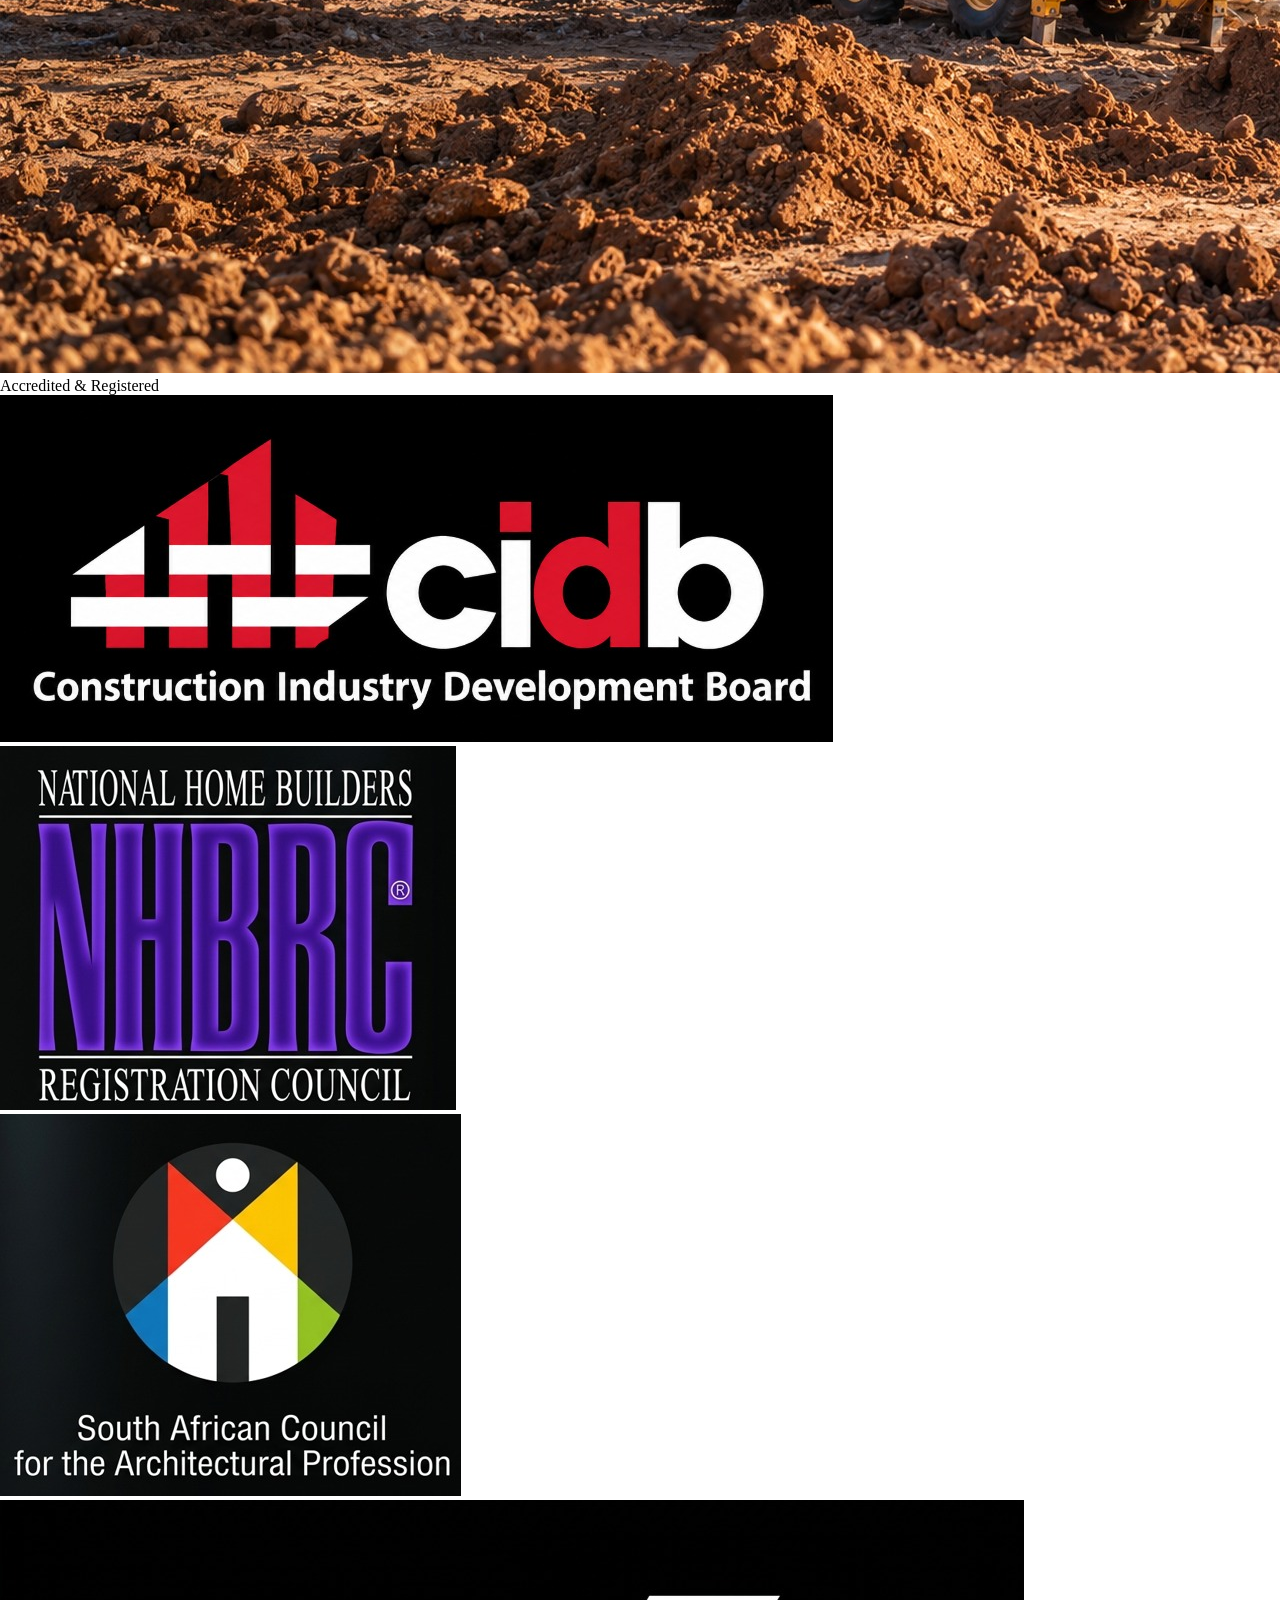
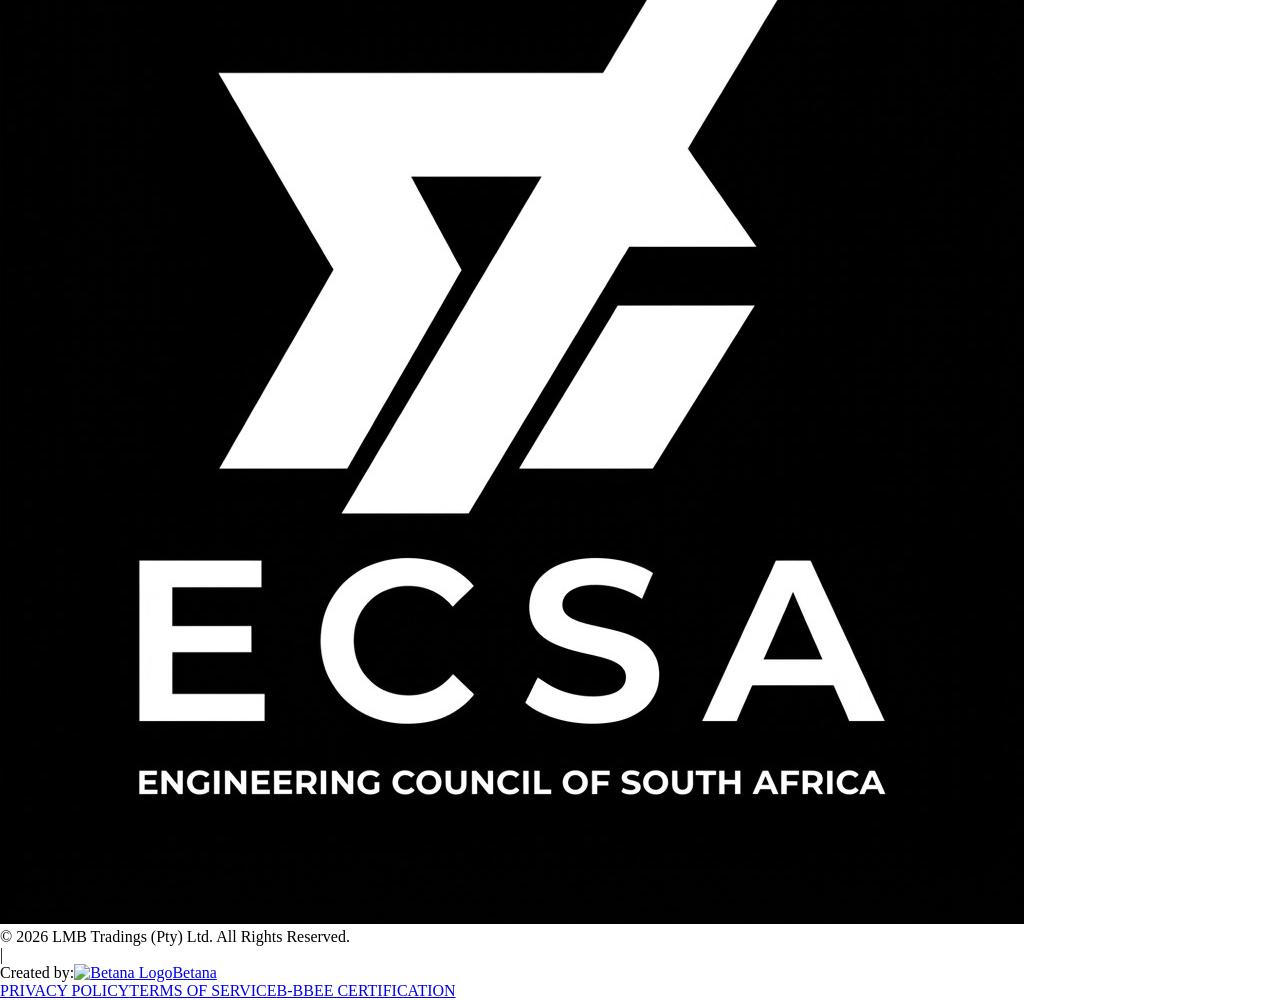
==== commit 76679703: "improvements to UI" ====
--- a/about.html
+++ b/about.html
@@ -10,7 +10,7 @@
 <link href="https://fonts.googleapis.com" rel="preconnect"><link crossorigin="" href="https://fonts.gstatic.com" rel="preconnect"><link href="https://fonts.googleapis.com/css2?family=Barlow+Condensed:wght@600;700;800&amp;family=Source+Sans+3:wght@400;600;700&amp;display=swap" rel="stylesheet"><link href="https://fonts.googleapis.com/css2?family=Material+Symbols+Outlined:wght,FILL@100..700,0..1&amp;display=swap" rel="stylesheet">
 <link rel="stylesheet" href="styles.css">
 <script src="https://cdn.tailwindcss.com?plugins=forms,container-queries"></script>
-<script id="tailwind-config">tailwind.config={"darkMode":"class","theme":{"extend":{"colors":{"industrial-yellow":"#F5C400","industrial-yellow-dark":"#D4A500","industrial-yellow-accent":"#FFF3B3","slate-navy-dark":"#0B1325","slate-navy-surface":"#131E35","slate-navy-muted":"#1F2D4A","steel-charcoal":"#4A5568","concrete-grey-border":"#D8DEE9","concrete-grey-light":"#F4F5F7","safety-status-green":"#1B8755","surface":"#faf9ff","surface-container":"#e9edff","secondary-fixed":"#dbe2fb","secondary-fixed-dim":"#bfc6df","on-surface":"#101b32"},"borderRadius":{"DEFAULT":"0.25rem","lg":"0.5rem","xl":"0.75rem","full":"9999px"},"spacing":{"space-md":"1rem","space-lg":"1.5rem","margin-md":"2.5rem","space-2xl":"4rem","margin-lg":"4rem","space-3xl":"6rem","space-xl":"2.5rem","gutter":"1.5rem","space-sm":"0.5rem","space-xs":"0.25rem","gutter-lg":"2rem","margin":"1rem"},"fontFamily":{"headline-md":["Barlow Condensed"],"body-lg":["\"Source Sans 3\""],"label-caps":["Barlow Condensed"],"headline-xl":["Barlow Condensed"],"headline-lg":["Barlow Condensed"],"body-sm":["\"Source Sans 3\""],"headline-sm":["Barlow Condensed"],"body-md":["\"Source Sans 3\""],"label-sm":["\"Source Sans 3\""]},"fontSize":{"headline-md":["26px",{"lineHeight":"32px","letterSpacing":"0.02em","fontWeight":"600"}],"body-lg":["18px",{"lineHeight":"28px","fontWeight":"400"}],"label-caps":["15px",{"lineHeight":"18px","letterSpacing":"0.1em","fontWeight":"700"}],"headline-xl":["44px",{"lineHeight":"48px","letterSpacing":"0.01em","fontWeight":"700"}],"headline-lg":["32px",{"lineHeight":"38px","letterSpacing":"0.01em","fontWeight":"700"}],"body-sm":["14px",{"lineHeight":"20px","fontWeight":"400"}],"headline-sm":["20px",{"lineHeight":"26px","letterSpacing":"0.03em","fontWeight":"600"}],"body-md":["16px",{"lineHeight":"24px","fontWeight":"400"}],"label-sm":["12px",{"lineHeight":"16px","letterSpacing":"0.04em","fontWeight":"600"}]}}}};</script>
+<script id="tailwind-config">tailwind.config={"darkMode":"class","theme":{"extend":{"colors":{"industrial-yellow":"#F5C400","industrial-yellow-dark":"#D4A500","industrial-yellow-accent":"#FFF3B3","slate-navy-dark":"#000000","slate-navy-surface":"#0D0D0D","slate-navy-muted":"#262626","steel-charcoal":"#4A5568","concrete-grey-border":"#D8DEE9","concrete-grey-light":"#F4F5F7","safety-status-green":"#1B8755","surface":"#faf9ff","surface-container":"#e9edff","secondary-fixed":"#dbe2fb","secondary-fixed-dim":"#bfc6df","on-surface":"#101b32"},"borderRadius":{"DEFAULT":"0.25rem","lg":"0.5rem","xl":"0.75rem","full":"9999px"},"spacing":{"space-md":"1rem","space-lg":"1.5rem","margin-md":"2.5rem","space-2xl":"4rem","margin-lg":"4rem","space-3xl":"6rem","space-xl":"2.5rem","gutter":"1.5rem","space-sm":"0.5rem","space-xs":"0.25rem","gutter-lg":"2rem","margin":"1rem"},"fontFamily":{"headline-md":["Barlow Condensed"],"body-lg":["\"Source Sans 3\""],"label-caps":["Barlow Condensed"],"headline-xl":["Barlow Condensed"],"headline-lg":["Barlow Condensed"],"body-sm":["\"Source Sans 3\""],"headline-sm":["Barlow Condensed"],"body-md":["\"Source Sans 3\""],"label-sm":["\"Source Sans 3\""]},"fontSize":{"headline-md":["26px",{"lineHeight":"32px","letterSpacing":"0.02em","fontWeight":"600"}],"body-lg":["18px",{"lineHeight":"28px","fontWeight":"400"}],"label-caps":["15px",{"lineHeight":"18px","letterSpacing":"0.1em","fontWeight":"700"}],"headline-xl":["44px",{"lineHeight":"48px","letterSpacing":"0.01em","fontWeight":"700"}],"headline-lg":["32px",{"lineHeight":"38px","letterSpacing":"0.01em","fontWeight":"700"}],"body-sm":["14px",{"lineHeight":"20px","fontWeight":"400"}],"headline-sm":["20px",{"lineHeight":"26px","letterSpacing":"0.03em","fontWeight":"600"}],"body-md":["16px",{"lineHeight":"24px","fontWeight":"400"}],"label-sm":["12px",{"lineHeight":"16px","letterSpacing":"0.04em","fontWeight":"600"}]}}}};</script>
 <script type="application/ld+json">
 {
   "@context": "https://schema.org",
@@ -25,16 +25,18 @@
 <body class="bg-surface font-body-md text-on-surface" data-current-section="about-lmb">
 
 <!-- Site header (same navbar as homepage) -->
-<header class="fixed top-0 left-0 right-0 z-50 transition-all duration-700 ease-in-out" id="main-header"><div class="bg-slate-navy-surface border-b border-slate-navy-muted hidden lg:block transition-all duration-700" id="top-bar" style="background-color: #0b1325;"><div class="w-full px-6 lg:px-12 h-10 flex items-center justify-between font-label-caps text-label-caps text-secondary-fixed"><div class="flex items-center gap-space-lg"><div class="flex items-center gap-space-xs text-secondary-fixed"><span class="material-symbols-outlined text-[16px] text-industrial-yellow">location_on</span><span class="">ERF 10229, Corana A/A, Libode, Eastern Cape, 5160</span></div><span class="text-slate-navy-muted">|</span><div class="flex items-center gap-space-xs text-secondary-fixed"><span class="material-symbols-outlined text-[16px] text-industrial-yellow">call</span><span class="">+27 64 426 4503</span></div><span class="text-slate-navy-muted">|</span><div class="flex items-center gap-space-xs text-secondary-fixed"><span class="material-symbols-outlined text-[16px] text-industrial-yellow">mail</span><span class="">admin@lmbtradings.co.za</span></div></div><div class="flex items-center gap-space-lg"><div class="flex items-center gap-space-xs bg-industrial-yellow/15 px-space-sm py-0.5 border border-industrial-yellow/40 text-industrial-yellow"><span class="material-symbols-outlined text-[16px] text-safety-status-green">verified_user</span><span class="">ERF 10229, Corana A/A, Libode, Eastern Cape, 5160</span></div></div></div></div><div class="h-24 bg-black border-b-2 border-industrial-yellow transition-all duration-700 ease-in-out" id="nav-container" style="background-color: rgb(0, 0, 0);"><div class="w-full px-6 lg:px-12 h-full flex items-center justify-between"><div class="flex items-center gap-space-md"><a class="flex items-center gap-space-md group" href="index.html"><div class="relative h-16 w-40 flex items-center"><img alt="LMB Homemakers Co. Logo" class="h-14 w-auto max-w-full object-contain transition-all duration-700" id="navbar-logo" src="https://lh3.googleusercontent.com/aida-public/[base64]"></div><div class="hidden sm:flex flex-col border-l border-neutral-700 pl-space-md transition-colors duration-700 ease-in-out" id="slogan-container"><span class="font-headline-sm text-headline-sm tracking-wide text-surface uppercase leading-tight font-semibold transition-colors duration-700 ease-in-out" id="slogan-text">Let Us Build A Shelter <span class="text-industrial-yellow font-bold">For Your Home Investment</span></span></div></a></div><nav class="hidden xl:flex items-center gap-space-lg h-full relative" id="nav-links"><a class="nav-item h-full flex items-center px-1 font-headline-sm text-headline-sm uppercase transition-colors duration-300 relative text-secondary-fixed" data-section="hero" href="index.html#hero">Home</a><a class="nav-item h-full flex items-center px-1 font-headline-sm text-headline-sm uppercase transition-colors duration-300 relative text-secondary-fixed" data-section="about-lmb" href="index.html#about-lmb">About LMB</a><a class="nav-item h-full flex items-center px-1 font-headline-sm text-headline-sm uppercase transition-colors duration-300 relative text-secondary-fixed" data-section="our-services" href="index.html#our-services">Our Services</a><a class="nav-item h-full flex items-center px-1 font-headline-sm text-headline-sm uppercase transition-colors duration-300 relative text-secondary-fixed" data-section="values" href="index.html#values">Values</a><a class="nav-item h-full flex items-center px-1 font-headline-sm text-headline-sm uppercase transition-colors duration-300 relative text-secondary-fixed" data-section="our-work" href="index.html#our-work">Our Work</a><a class="nav-item h-full flex items-center px-1 font-headline-sm text-headline-sm uppercase transition-colors duration-300 relative text-[#f5c400] font-bold" data-section="contact-us" href="#contact-us">Contact Us</a><div id="nav-indicator" style="left: 422.875px; width: 77.3906px; opacity: 1;"></div></nav><div class="flex items-center gap-space-md"><a class="bg-industrial-yellow text-slate-navy-dark font-label-caps text-label-caps p-3.5 sm:px-space-lg sm:py-space-sm uppercase tracking-wider hover:bg-industrial-yellow-dark transition-all flex items-center gap-space-xs font-bold shadow-md" href="index.html#about-lmb"><span class="material-symbols-outlined text-[26px] sm:text-[18px]">arrow_back</span><span class="hidden sm:inline">Back to About</span></a></div></div></div></header>
-
-<main class="w-full pt-24 lg:pt-[136px]">
+<header class="fixed top-0 left-0 right-0 z-50 transition-all duration-700 ease-in-out" id="main-header"><div class="h-24 bg-black border-b-2 border-industrial-yellow transition-all duration-700 ease-in-out" id="nav-container" style="background-color: rgb(0, 0, 0);"><div class="w-full px-6 lg:px-12 h-full flex items-center justify-between"><div class="flex items-center gap-space-md"><a class="flex items-center gap-space-md group" href="index.html"><div class="relative h-16 w-40 flex items-center"><img alt="LMB Homemakers Co. Logo" class="h-14 w-auto max-w-full object-contain transition-all duration-700" id="navbar-logo" src="https://lh3.googleusercontent.com/aida-public/[base64]"></div><div class="hidden sm:flex flex-col border-l border-neutral-700 pl-space-md transition-colors duration-700 ease-in-out" id="slogan-container"><span class="font-headline-sm text-headline-sm tracking-wide text-surface uppercase leading-tight font-semibold transition-colors duration-700 ease-in-out" id="slogan-text">Let Us Build A Shelter <span class="text-industrial-yellow font-bold">For Your Home Investment</span></span></div></a></div><nav class="hidden xl:flex items-center gap-space-lg h-full relative" id="nav-links"><a class="nav-item h-full flex items-center px-1 font-headline-sm text-headline-sm uppercase transition-colors duration-300 relative text-secondary-fixed" data-section="hero" href="index.html#hero">Home</a><a class="nav-item h-full flex items-center px-1 font-headline-sm text-headline-sm uppercase transition-colors duration-300 relative text-secondary-fixed" data-section="about-lmb" href="index.html#about-lmb">About LMB</a><a class="nav-item h-full flex items-center px-1 font-headline-sm text-headline-sm uppercase transition-colors duration-300 relative text-secondary-fixed" data-section="our-services" href="index.html#our-services">Our Services</a><a class="nav-item h-full flex items-center px-1 font-headline-sm text-headline-sm uppercase transition-colors duration-300 relative text-secondary-fixed" data-section="values" href="index.html#values">Values</a><a class="nav-item h-full flex items-center px-1 font-headline-sm text-headline-sm uppercase transition-colors duration-300 relative text-secondary-fixed" data-section="our-work" href="index.html#our-work">Our Work</a><a class="nav-item h-full flex items-center px-1 font-headline-sm text-headline-sm uppercase transition-colors duration-300 relative text-[#f5c400] font-bold" data-section="contact-us" href="#contact-us">Contact Us</a><div id="nav-indicator" style="left: 422.875px; width: 77.3906px; opacity: 1;"></div></nav><div class="flex items-center gap-space-md"><a class="bg-industrial-yellow text-slate-navy-dark font-label-caps text-label-caps p-3.5 sm:px-space-lg sm:py-space-sm uppercase tracking-wider hover:bg-industrial-yellow-dark transition-all flex items-center gap-space-xs font-bold shadow-md" href="index.html#about-lmb"><span class="material-symbols-outlined text-[26px] sm:text-[18px]">arrow_back</span><span class="hidden sm:inline">Back to About</span></a></div></div></div></header>
+
+<main class="w-full pt-24">
 
 <!-- Hero -->
-<section class="w-full bg-slate-navy-dark text-surface py-space-3xl border-b-2 border-industrial-yellow">
-<div class="max-w-6xl mx-auto px-space-md sm:px-margin-md">
+<section class="relative w-full bg-slate-navy-dark text-surface py-space-3xl border-b-2 border-industrial-yellow overflow-hidden">
+<div class="absolute inset-0 z-0"><img alt="LMB Tradings Paving Works" class="w-full h-full object-cover" src="images/about-hero-bg.jpg"></div>
+<div class="absolute inset-0 bg-slate-navy-dark/80 z-[1]"></div>
+<div class="relative z-10 max-w-6xl mx-auto px-space-md sm:px-margin-md">
 <span class="font-label-caps text-label-caps text-industrial-yellow uppercase font-bold tracking-widest block mb-space-sm">ABOUT THE COMPANY</span>
 <h1 class="font-headline-xl text-headline-xl uppercase leading-tight mb-space-sm">Who Builds With LMB Tradings</h1>
-<p class="font-body-md text-body-md text-secondary-fixed max-w-2xl">LMB Tradings (Pty) Ltd, trading as LMB Homemakers Co., is a private, 100% black-owned, B-BBEE Level 1 building contractor servicing the Mthatha-East London corridor, Eastern Cape along with the Western Cape, and Gauteng. Here's the leadership behind the company, the full range of what we build, and our official registration details.</p>
+<p class="font-body-md text-body-md text-secondary-fixed max-w-2xl">LMB Tradings (Pty) Ltd, trading as LMB Homemakers Co., is a private, 100% black-owned, B-BBEE Level 1 building contractor servicing the Mthatha-East London corridor, Eastern Cape. Here's the leadership behind the company, the full range of what we build, and our official registration details.</p>
 </div>
 </section>
 
@@ -134,8 +136,10 @@
 </section>
 
 <!-- Company Details / Credentials -->
-<section class="w-full bg-slate-navy-dark text-surface py-space-3xl">
-<div class="max-w-6xl mx-auto px-space-md sm:px-margin-md">
+<section class="relative w-full bg-slate-navy-dark text-surface py-space-3xl overflow-hidden">
+<div class="absolute inset-0 z-0"><img alt="LMB Tradings Site Team" class="w-full h-full object-cover object-top" src="images/credentials-bg.jpg"></div>
+<div class="absolute inset-0 bg-slate-navy-dark/85 z-[1]"></div>
+<div class="relative z-10 max-w-6xl mx-auto px-space-md sm:px-margin-md">
 <span class="font-label-caps text-label-caps text-industrial-yellow uppercase font-bold tracking-widest block mb-space-xs">COMPANY DETAILS</span>
 <h2 class="font-headline-lg text-headline-lg uppercase mb-space-xl">Registration &amp; Compliance</h2>
 
@@ -175,9 +179,7 @@
 </main>
 <section class="w-full bg-surface-container py-space-3xl relative" id="contact-us">
 <div class="max-w-7xl mx-auto px-0 sm:px-margin-md lg:px-margin-lg">
-<div class="bg-slate-navy-surface p-space-md sm:p-space-xl md:p-space-3xl shadow-2xl relative overflow-hidden sm:shadow-2xl shadow-none">
-<div class="absolute top-0 right-0 w-32 h-32 bg-industrial-yellow/10 [clip-path:polygon(100%_0,0_0,100%_100%)] pointer-events-none"></div>
-<div class="grid grid-cols-1 lg:grid-cols-12 gap-gutter-lg items-start">
+<div class="bg-slate-navy-surface p-space-md sm:p-space-xl md:p-space-3xl shadow-2xl relative overflow-hidden sm:shadow-2xl shadow-none"><div class="absolute inset-0 z-0"><img alt="LMB Homemakers Co Project Site" class="w-full h-full object-cover" src="images/contact-bg.jpg"></div><div class="absolute inset-0 bg-slate-navy-dark/35 z-[1]"></div><div class="absolute top-0 right-0 w-32 h-32 bg-industrial-yellow/10 [clip-path:polygon(100%_0,0_0,100%_100%)] pointer-events-none z-[2]"></div><div class="relative z-10 grid grid-cols-1 lg:grid-cols-12 gap-gutter-lg items-start">
 <!-- Left Contact Info Card -->
 <div class="lg:col-span-6 space-y-space-md">
 <span class="bg-industrial-yellow text-slate-navy-dark font-label-caps text-label-caps px-space-sm py-space-xs uppercase font-bold tracking-widest inline-block">
@@ -273,7 +275,7 @@
 </div>
 </section>
 <!-- FOOTER -->
-<div class="fixed bottom-6 right-6 flex flex-col items-end gap-3 z-50" id="floating-action-buttons"><button aria-label="Back to Top" class="w-12 h-12 rounded-full bg-slate-navy-dark text-industrial-yellow border-2 border-industrial-yellow shadow-2xl flex items-center justify-center transition-all duration-300 hover:bg-industrial-yellow hover:text-slate-navy-dark hover:scale-105 group opacity-0 pointer-events-none translate-y-3" id="back-to-top-btn"><span class="material-symbols-outlined text-[24px] group-hover:-translate-y-0.5 transition-transform">arrow_upward</span></button><a aria-label="Chat on WhatsApp" class="flex items-center gap-2 group" href="https://wa.me/27644264503?text=Hello%20LMB%20Tradings%2C%20I'd%20like%20to%20inquire%20about%20a%20project" id="whatsapp-floating-btn" rel="noopener noreferrer" target="_blank"><span class="bg-slate-navy-dark/90 backdrop-blur-md text-surface font-label-caps text-label-caps text-xs px-3 py-1.5 rounded shadow-xl border border-slate-navy-muted tracking-wider hidden group-hover:block transition-all whitespace-nowrap">WhatsApp Us • +27 64 426 4503</span><div class="w-14 h-14 rounded-full bg-[#25D366] text-white shadow-2xl flex items-center justify-center hover:scale-105 hover:bg-[#20ba5a] transition-all duration-300 border-2 border-white/20"><svg class="w-7 h-7 fill-current" viewBox="0 0 24 24"><path d="M.057 24l1.687-6.163c-1.041-1.804-1.588-3.849-1.587-5.946.003-6.556 5.338-11.891 11.893-11.891 3.181.001 6.167 1.24 8.413 3.488 2.245 2.248 3.481 5.236 3.48 8.414-.003 6.557-5.338 11.892-11.893 11.892-1.99-.001-3.951-.5-5.688-1.448l-6.305 1.654zm6.597-3.807c1.676.995 3.276 1.591 5.392 1.592 5.448 0 9.886-4.434 9.889-9.885.002-5.462-4.415-9.89-9.881-9.892-5.452 0-9.887 4.434-9.889 9.884-.001 2.225.651 3.891 1.746 5.634l-.999 3.648 3.742-.981zm11.387-5.464c-.074-.124-.272-.198-.57-.347-.297-.149-1.758-.868-2.031-.967-.272-.099-.47-.149-.669.149-.198.297-.768.967-.941 1.165-.173.198-.347.223-.644.074-.297-.149-1.255-.462-2.39-1.475-.883-.788-1.48-1.761-1.653-2.059-.173-.297-.018-.458.13-.606.134-.133.297-.347.446-.521.151-.172.2-.296.3-.495.099-.198.05-.372-.025-.521-.075-.148-.669-1.611-.916-2.206-.242-.579-.487-.501-.669-.51l-.57-.01c-.198 0-.52.074-.792.372s-1.04 1.016-1.04 2.479 1.065 2.876 1.213 3.074c.149.198 2.095 3.2 5.076 4.487.709.306 1.263.489 1.694.626.712.226 1.36.194 1.872.118.571-.085 1.758-.719 2.006-1.413.248-.695.248-1.29.173-1.414z"></path></svg></div></a></div><footer class="w-full bg-slate-navy-dark text-surface border-t-4 border-industrial-yellow"><div class="bg-slate-navy-surface border-b border-slate-navy-muted py-space-md"><div class="max-w-7xl mx-auto px-space-md sm:px-margin-md lg:px-margin-lg flex flex-col md:flex-row items-center justify-between gap-space-md"><div class="flex items-center gap-space-md"><div class="bg-industrial-yellow text-slate-navy-dark px-space-sm py-space-xs font-label-caps text-label-caps uppercase font-bold">B-BBEE LEVEL 1</div><span class="font-body-sm text-body-sm text-secondary-fixed">100% Black-Owned Building Contractor &amp; Property Developer</span></div><div class="flex items-center gap-space-lg font-label-caps text-label-caps text-secondary-fixed"><span class="flex items-center gap-space-xs"><span class="material-symbols-outlined text-safety-status-green text-[18px]">verified</span>LIBODE &amp; MTHATHA HUB</span><span class="flex items-center gap-space-xs"><span class="material-symbols-outlined text-safety-status-green text-[18px]">verified</span>WESTERN CAPE</span><span class="flex items-center gap-space-xs"><span class="material-symbols-outlined text-safety-status-green text-[18px]">verified</span>GAUTENG</span></div></div></div><div class="max-w-7xl mx-auto px-space-md sm:px-margin-md lg:px-margin-lg py-space-3xl"><div class="grid grid-cols-1 md:grid-cols-2 lg:grid-cols-4 gap-gutter-lg"><div class="space-y-space-md"><div class="flex items-center gap-space-sm"><img alt="LMB Homemakers Co. Logo" class="h-12 w-auto object-contain" src="https://lh3.googleusercontent.com/aida-public/[base64]"><span class="font-headline-sm text-headline-sm uppercase text-surface font-bold">LMB TRADINGS</span></div><p class="font-body-sm text-body-sm text-secondary-fixed leading-relaxed">Private, black-owned building construction company servicing clients in the Eastern Cape, Gauteng, and Western Cape. Highly skilled tradesmen, artisans, and subcontractors.</p><div class="pt-space-xs text-body-sm font-body-sm text-secondary-fixed"><p class=""><span class="font-bold text-surface">Tel:</span> +27 64 426 4503</p><p class=""><span class="font-bold text-surface">Email:</span> admin@lmbtradings.co.za</p></div></div><div class="space-y-space-md"><div class="font-headline-md text-headline-md text-surface uppercase tracking-wide border-b border-slate-navy-muted pb-space-sm">Core Services</div><ul class="space-y-space-xs font-body-sm text-body-sm text-secondary-fixed"><li class="hover:text-industrial-yellow transition-colors cursor-pointer">› Property Development</li><li class="hover:text-industrial-yellow transition-colors cursor-pointer">› Property Investment &amp; Land Advisory</li><li class="hover:text-industrial-yellow transition-colors cursor-pointer">› End-to-End Project Management</li><li class="hover:text-industrial-yellow transition-colors cursor-pointer">› Bill of Materials (BOM) Preparation</li><li class="hover:text-industrial-yellow transition-colors cursor-pointer">› Municipal Plan Submissions</li><li class="hover:text-industrial-yellow transition-colors cursor-pointer">› Insurance Claim Renovations</li></ul></div><div class="space-y-space-md"><div class="font-headline-md text-headline-md text-surface uppercase tracking-wide border-b border-slate-navy-muted pb-space-sm">Our Values</div><ul class="space-y-space-xs font-body-sm text-body-sm text-secondary-fixed"><li class="flex items-center justify-between"><span class="">Transparency &amp; Honesty</span><span class="text-industrial-yellow font-label-caps text-label-caps">CORE</span></li><li class="flex items-center justify-between"><span class="">Open-mindedness</span><span class="text-industrial-yellow font-label-caps text-label-caps">CORE</span></li><li class="flex items-center justify-between"><span class="">Sisonke (Unity)</span><span class="text-industrial-yellow font-label-caps text-label-caps">CORE</span></li><li class="flex items-center justify-between"><span class="">Creativity</span><span class="text-industrial-yellow font-label-caps text-label-caps">CORE</span></li><li class="flex items-center justify-between"><span class="">Spirit of Adventure</span><span class="text-industrial-yellow font-label-caps text-label-caps">CORE</span></li></ul></div><div class="space-y-space-md"><div class="font-headline-md text-headline-md text-surface uppercase tracking-wide border-b border-slate-navy-muted pb-space-sm">Registered Office</div><p class="font-body-sm text-body-sm text-secondary-fixed leading-relaxed">ERF 10229, Corana A/A<br class="">Libode, Eastern Cape, 5160<br class="">South Africa</p><div class="pt-space-xs space-y-space-xs"><a class="inline-block font-label-caps text-label-caps text-industrial-yellow uppercase hover:underline" href="#contact-us">Request Quote or Land Advice →</a><br><a class="inline-block font-label-caps text-label-caps text-secondary-fixed uppercase hover:text-industrial-yellow" href="#our-work">View Recent Works Portfolio →</a></div></div></div></div><div class="bg-slate-navy-dark border-t border-slate-navy-muted py-space-lg"><div class="max-w-7xl mx-auto px-space-md sm:px-margin-md lg:px-margin-lg flex flex-col md:flex-row items-center justify-between gap-space-md font-body-sm text-body-sm text-secondary-fixed"><div class="flex flex-col sm:flex-row sm:items-center gap-2 sm:gap-4"><div class="">© 2026 LMB Tradings (Pty) Ltd. All Rights Reserved.</div><span class="hidden sm:inline text-slate-navy-muted">|</span><div class="flex items-center gap-2"><span class="text-xs text-secondary-fixed-dim">Created by:</span><a class="inline-flex items-center gap-1.5 text-white hover:text-industrial-yellow transition-colors group font-semibold" href="https://betana.co.za/" rel="noopener noreferrer" target="_blank"><img alt="Betana Logo" class="h-5 w-auto object-contain rounded-sm" src="https://lh3.googleusercontent.com/aida-public/[base64]"><span class="text-white">Betana</span></a></div></div><div class="flex items-center gap-space-lg font-label-caps text-label-caps"><a class="hover:text-industrial-yellow transition-colors" href="#">PRIVACY POLICY</a><a class="hover:text-industrial-yellow transition-colors" href="#">TERMS OF SERVICE</a><a class="hover:text-industrial-yellow transition-colors" href="#">B-BBEE CERTIFICATION</a></div></div></div></footer><script>(function(){const btt=document.getElementById('back-to-top-btn');if(!btt)return;function checkScroll(){if(window.scrollY>350){btt.classList.remove('opacity-0','pointer-events-none','translate-y-3');btt.classList.add('opacity-100','pointer-events-auto','translate-y-0');}else{btt.classList.add('opacity-0','pointer-events-none','translate-y-3');btt.classList.remove('opacity-100','pointer-events-auto','translate-y-0');}}window.addEventListener('scroll',checkScroll,{passive:true});btt.addEventListener('click',function(){window.scrollTo({top:0,behavior:'smooth'});});checkScroll();})();</script><script>
+<div class="fixed bottom-6 right-6 flex flex-col items-end gap-3 z-50" id="floating-action-buttons"><button aria-label="Back to Top" class="w-12 h-12 rounded-full bg-slate-navy-dark text-industrial-yellow border-2 border-industrial-yellow shadow-2xl flex items-center justify-center transition-all duration-300 hover:bg-industrial-yellow hover:text-slate-navy-dark hover:scale-105 group opacity-0 pointer-events-none translate-y-3" id="back-to-top-btn"><span class="material-symbols-outlined text-[24px] group-hover:-translate-y-0.5 transition-transform">arrow_upward</span></button><a aria-label="Chat on WhatsApp" class="flex items-center gap-2 group" href="https://wa.me/27644264503?text=Hello%20LMB%20Tradings%2C%20I'd%20like%20to%20inquire%20about%20a%20project" id="whatsapp-floating-btn" rel="noopener noreferrer" target="_blank"><span class="bg-slate-navy-dark/90 backdrop-blur-md text-surface font-label-caps text-label-caps text-xs px-3 py-1.5 rounded shadow-xl border border-slate-navy-muted tracking-wider hidden group-hover:block transition-all whitespace-nowrap">WhatsApp Us • +27 64 426 4503</span><div class="w-14 h-14 rounded-full bg-[#25D366] text-white shadow-2xl flex items-center justify-center hover:scale-105 hover:bg-[#20ba5a] transition-all duration-300 border-2 border-white/20"><svg class="w-7 h-7 fill-current" viewBox="0 0 24 24"><path d="M.057 24l1.687-6.163c-1.041-1.804-1.588-3.849-1.587-5.946.003-6.556 5.338-11.891 11.893-11.891 3.181.001 6.167 1.24 8.413 3.488 2.245 2.248 3.481 5.236 3.48 8.414-.003 6.557-5.338 11.892-11.893 11.892-1.99-.001-3.951-.5-5.688-1.448l-6.305 1.654zm6.597-3.807c1.676.995 3.276 1.591 5.392 1.592 5.448 0 9.886-4.434 9.889-9.885.002-5.462-4.415-9.89-9.881-9.892-5.452 0-9.887 4.434-9.889 9.884-.001 2.225.651 3.891 1.746 5.634l-.999 3.648 3.742-.981zm11.387-5.464c-.074-.124-.272-.198-.57-.347-.297-.149-1.758-.868-2.031-.967-.272-.099-.47-.149-.669.149-.198.297-.768.967-.941 1.165-.173.198-.347.223-.644.074-.297-.149-1.255-.462-2.39-1.475-.883-.788-1.48-1.761-1.653-2.059-.173-.297-.018-.458.13-.606.134-.133.297-.347.446-.521.151-.172.2-.296.3-.495.099-.198.05-.372-.025-.521-.075-.148-.669-1.611-.916-2.206-.242-.579-.487-.501-.669-.51l-.57-.01c-.198 0-.52.074-.792.372s-1.04 1.016-1.04 2.479 1.065 2.876 1.213 3.074c.149.198 2.095 3.2 5.076 4.487.709.306 1.263.489 1.694.626.712.226 1.36.194 1.872.118.571-.085 1.758-.719 2.006-1.413.248-.695.248-1.29.173-1.414z"></path></svg></div></a></div><footer class="w-full bg-slate-navy-dark text-surface border-t-4 border-industrial-yellow"><div class="max-w-7xl mx-auto px-space-md sm:px-margin-md lg:px-margin-lg py-space-3xl"><div class="grid grid-cols-1 md:grid-cols-2 lg:grid-cols-4 gap-gutter-lg"><div class="space-y-space-md"><div class="flex items-center gap-space-sm"><img alt="LMB Homemakers Co. Logo" class="h-12 w-auto object-contain" src="https://lh3.googleusercontent.com/aida-public/[base64]"><span class="font-headline-sm text-headline-sm uppercase text-surface font-bold">LMB TRADINGS</span></div><p class="font-body-sm text-body-sm text-secondary-fixed leading-relaxed">Private, black-owned building construction company servicing clients in the Eastern Cape, Gauteng, and Western Cape. Highly skilled tradesmen, artisans, and subcontractors.</p><div class="pt-space-xs text-body-sm font-body-sm text-secondary-fixed"><p class=""><span class="font-bold text-surface">Tel:</span> +27 64 426 4503</p><p class=""><span class="font-bold text-surface">Email:</span> admin@lmbtradings.co.za</p></div></div><div class="space-y-space-md"><div class="font-headline-md text-headline-md text-surface uppercase tracking-wide border-b border-slate-navy-muted pb-space-sm">Core Services</div><ul class="space-y-space-xs font-body-sm text-body-sm text-secondary-fixed"><li class="hover:text-industrial-yellow transition-colors cursor-pointer">› Property Development</li><li class="hover:text-industrial-yellow transition-colors cursor-pointer">› Property Investment &amp; Land Advisory</li><li class="hover:text-industrial-yellow transition-colors cursor-pointer">› End-to-End Project Management</li><li class="hover:text-industrial-yellow transition-colors cursor-pointer">› Bill of Materials (BOM) Preparation</li><li class="hover:text-industrial-yellow transition-colors cursor-pointer">› Municipal Plan Submissions</li><li class="hover:text-industrial-yellow transition-colors cursor-pointer">› Insurance Claim Renovations</li></ul></div><div class="space-y-space-md"><div class="font-headline-md text-headline-md text-surface uppercase tracking-wide border-b border-slate-navy-muted pb-space-sm">Our Values</div><ul class="space-y-space-xs font-body-sm text-body-sm text-secondary-fixed"><li class="flex items-center justify-between"><span class="">Transparency &amp; Honesty</span><span class="text-industrial-yellow font-label-caps text-label-caps">CORE</span></li><li class="flex items-center justify-between"><span class="">Open-mindedness</span><span class="text-industrial-yellow font-label-caps text-label-caps">CORE</span></li><li class="flex items-center justify-between"><span class="">Sisonke (Unity)</span><span class="text-industrial-yellow font-label-caps text-label-caps">CORE</span></li><li class="flex items-center justify-between"><span class="">Creativity</span><span class="text-industrial-yellow font-label-caps text-label-caps">CORE</span></li><li class="flex items-center justify-between"><span class="">Spirit of Adventure</span><span class="text-industrial-yellow font-label-caps text-label-caps">CORE</span></li></ul></div><div class="space-y-space-md"><div class="font-headline-md text-headline-md text-surface uppercase tracking-wide border-b border-slate-navy-muted pb-space-sm">Registered Office</div><p class="font-body-sm text-body-sm text-secondary-fixed leading-relaxed">ERF 10229, Corana A/A<br class="">Libode, Eastern Cape, 5160<br class="">South Africa</p><div class="pt-space-xs space-y-space-xs"><a class="inline-block font-label-caps text-label-caps text-industrial-yellow uppercase hover:underline" href="#contact-us">Request Quote or Land Advice →</a><br><a class="inline-block font-label-caps text-label-caps text-secondary-fixed uppercase hover:text-industrial-yellow" href="#our-work">View Recent Works Portfolio →</a></div></div></div></div><div class="relative overflow-hidden border-t border-slate-navy-muted py-space-lg"><div class="absolute inset-0 z-0"><img alt="LMB Homemakers Co Project Site" class="w-full h-full object-cover" src="images/hero-bg.jpg"></div><div class="absolute inset-0 bg-slate-navy-dark/90 z-10"></div><div class="relative z-20 max-w-7xl mx-auto px-space-md sm:px-margin-md lg:px-margin-lg"><div class="font-label-caps text-label-caps text-industrial-yellow uppercase tracking-widest text-center mb-space-md font-bold">Accredited &amp; Registered</div><div class="grid grid-cols-2 md:grid-cols-4 gap-space-lg max-w-4xl mx-auto"><div class="flex items-center justify-center p-space-sm"><img alt="CIDB - Construction Industry Development Board" class="h-28 w-auto object-contain" src="images/accred-cidb.jpg"></div><div class="flex items-center justify-center p-space-sm"><img alt="NHBRC - National Home Builders Registration Council" class="h-28 w-auto object-contain" src="images/accred-nhbrc.jpg"></div><div class="flex items-center justify-center p-space-sm"><img alt="SACAP - South African Council for the Architectural Profession" class="h-28 w-auto object-contain" src="images/accred-sacap.jpg"></div><div class="flex items-center justify-center p-space-sm"><img alt="ECSA - Engineering Council of South Africa" class="h-28 w-auto object-contain" src="images/accred-ecsa.jpg"></div></div></div></div><div class="bg-slate-navy-dark border-t border-slate-navy-muted py-space-lg"><div class="max-w-7xl mx-auto px-space-md sm:px-margin-md lg:px-margin-lg flex flex-col md:flex-row items-center justify-between gap-space-md font-body-sm text-body-sm text-secondary-fixed"><div class="flex flex-col sm:flex-row sm:items-center gap-2 sm:gap-4"><div class="">© 2026 LMB Tradings (Pty) Ltd. All Rights Reserved.</div><span class="hidden sm:inline text-slate-navy-muted">|</span><div class="flex items-center gap-2"><span class="text-xs text-secondary-fixed-dim">Created by:</span><a class="inline-flex items-center gap-1.5 text-white hover:text-industrial-yellow transition-colors group font-semibold" href="https://betana.co.za/" rel="noopener noreferrer" target="_blank"><img alt="Betana Logo" class="h-5 w-auto object-contain rounded-sm" src="https://lh3.googleusercontent.com/aida-public/[base64]"><span class="text-white">Betana</span></a></div></div><div class="flex items-center gap-space-lg font-label-caps text-label-caps"><a class="hover:text-industrial-yellow transition-colors" href="#">PRIVACY POLICY</a><a class="hover:text-industrial-yellow transition-colors" href="#">TERMS OF SERVICE</a><a class="hover:text-industrial-yellow transition-colors" href="#">B-BBEE CERTIFICATION</a></div></div></div></footer><script>(function(){const btt=document.getElementById('back-to-top-btn');if(!btt)return;function checkScroll(){if(window.scrollY>350){btt.classList.remove('opacity-0','pointer-events-none','translate-y-3');btt.classList.add('opacity-100','pointer-events-auto','translate-y-0');}else{btt.classList.add('opacity-0','pointer-events-none','translate-y-3');btt.classList.remove('opacity-100','pointer-events-auto','translate-y-0');}}window.addEventListener('scroll',checkScroll,{passive:true});btt.addEventListener('click',function(){window.scrollTo({top:0,behavior:'smooth'});});checkScroll();})();</script><script>
   (function() {
     const navContainer = document.getElementById('nav-container');
     const sloganText = document.getElementById('slogan-text');
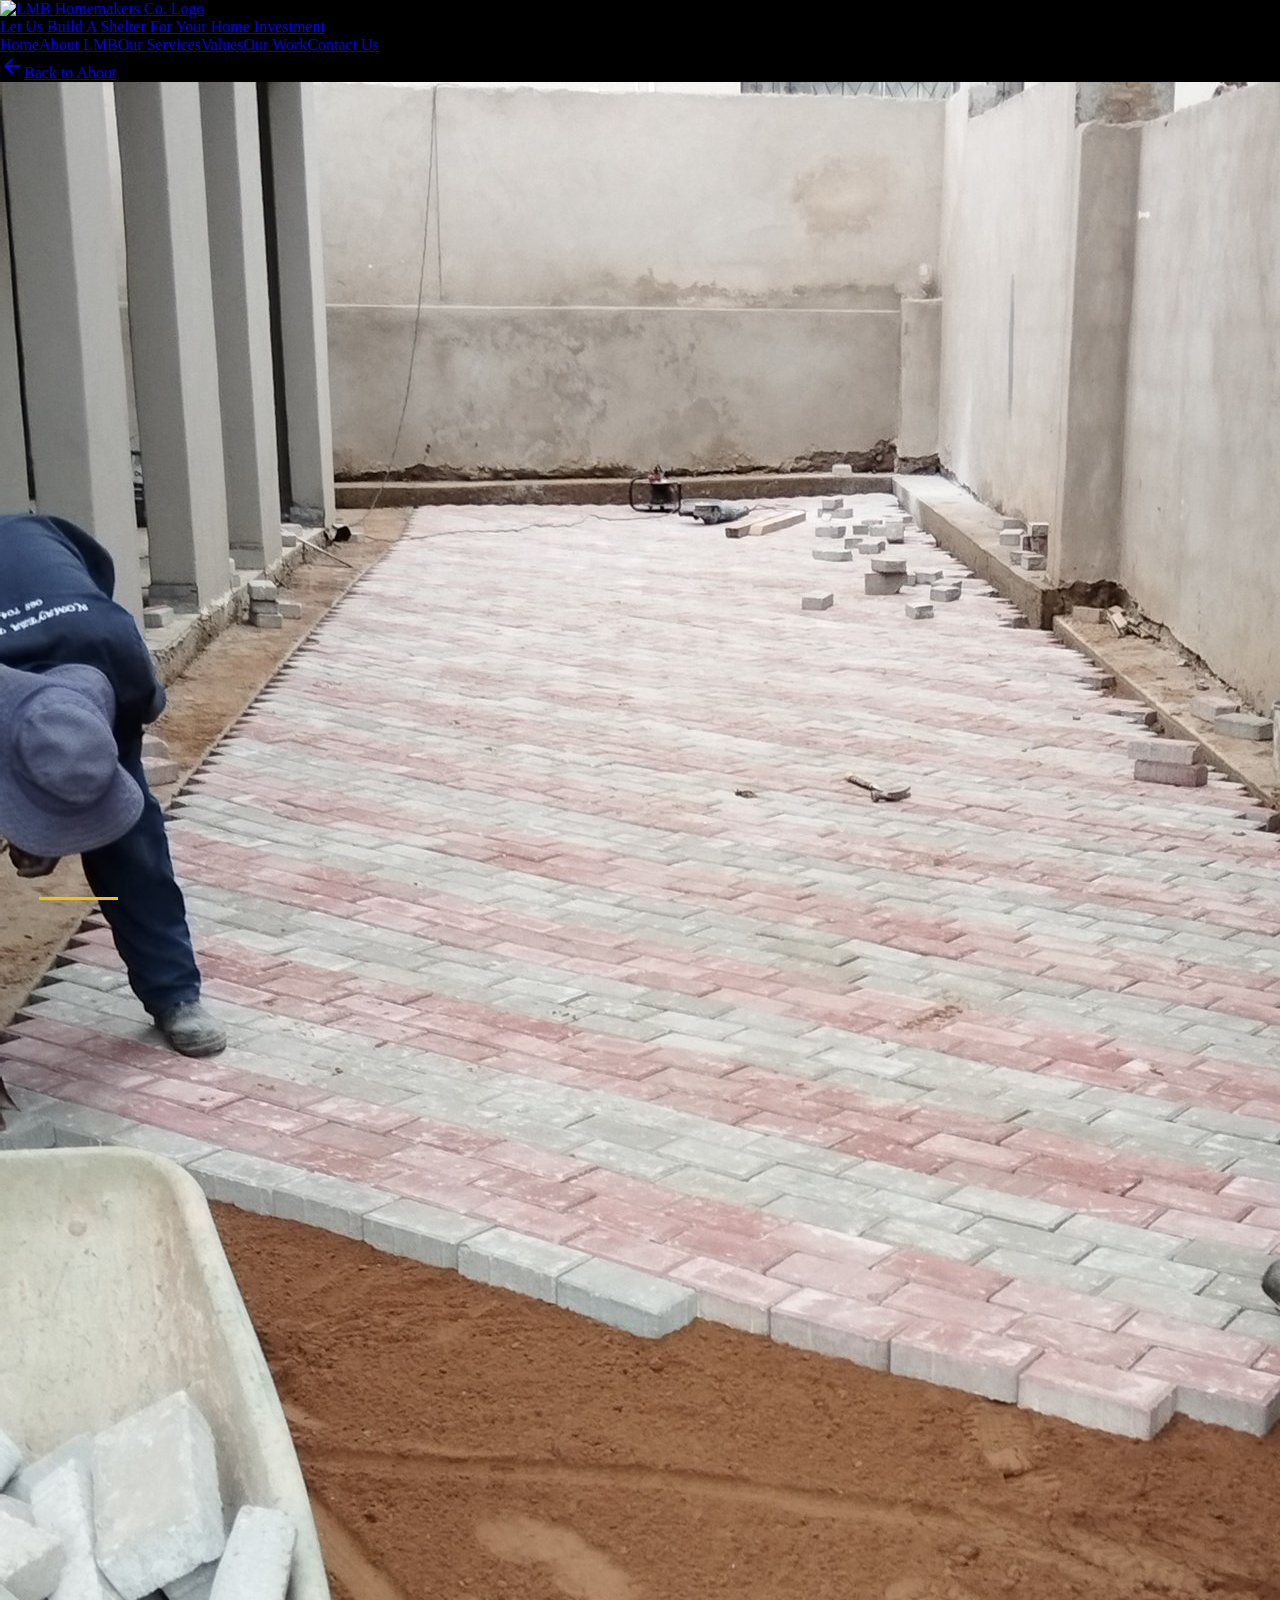
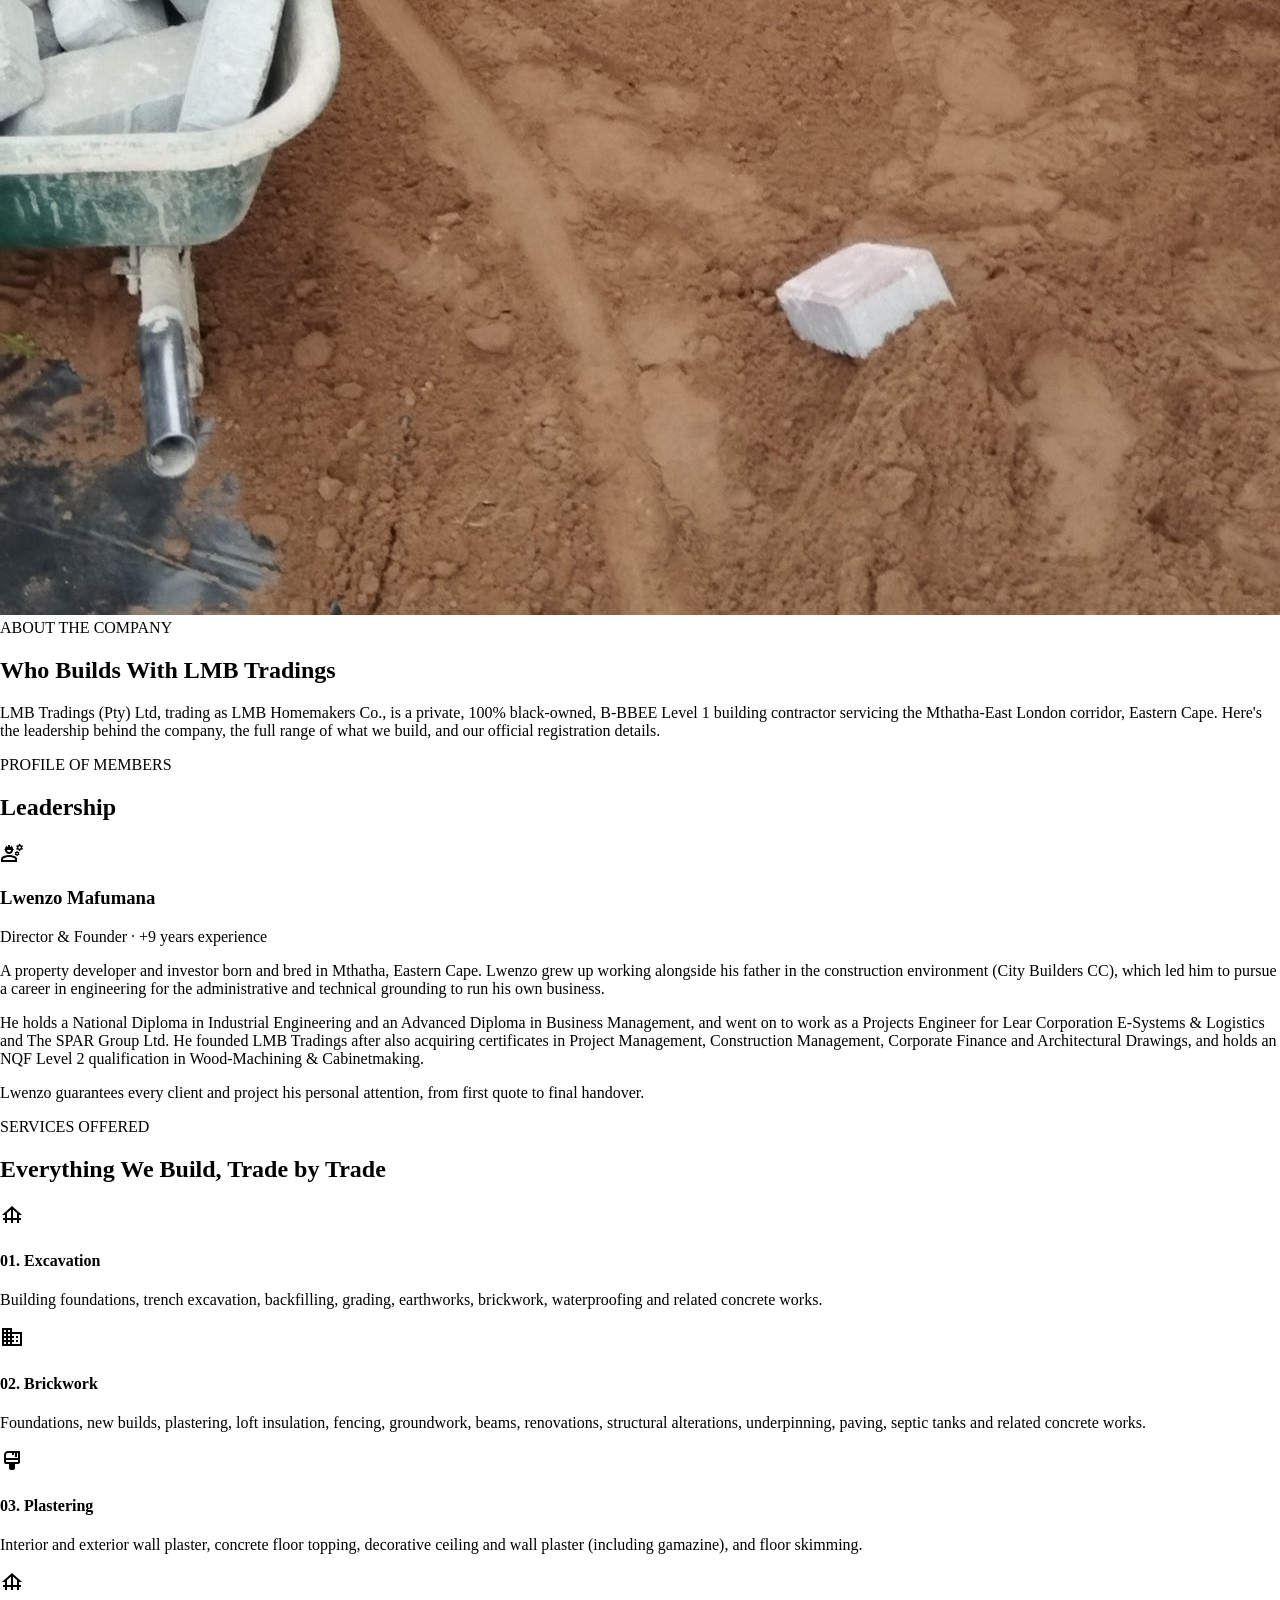
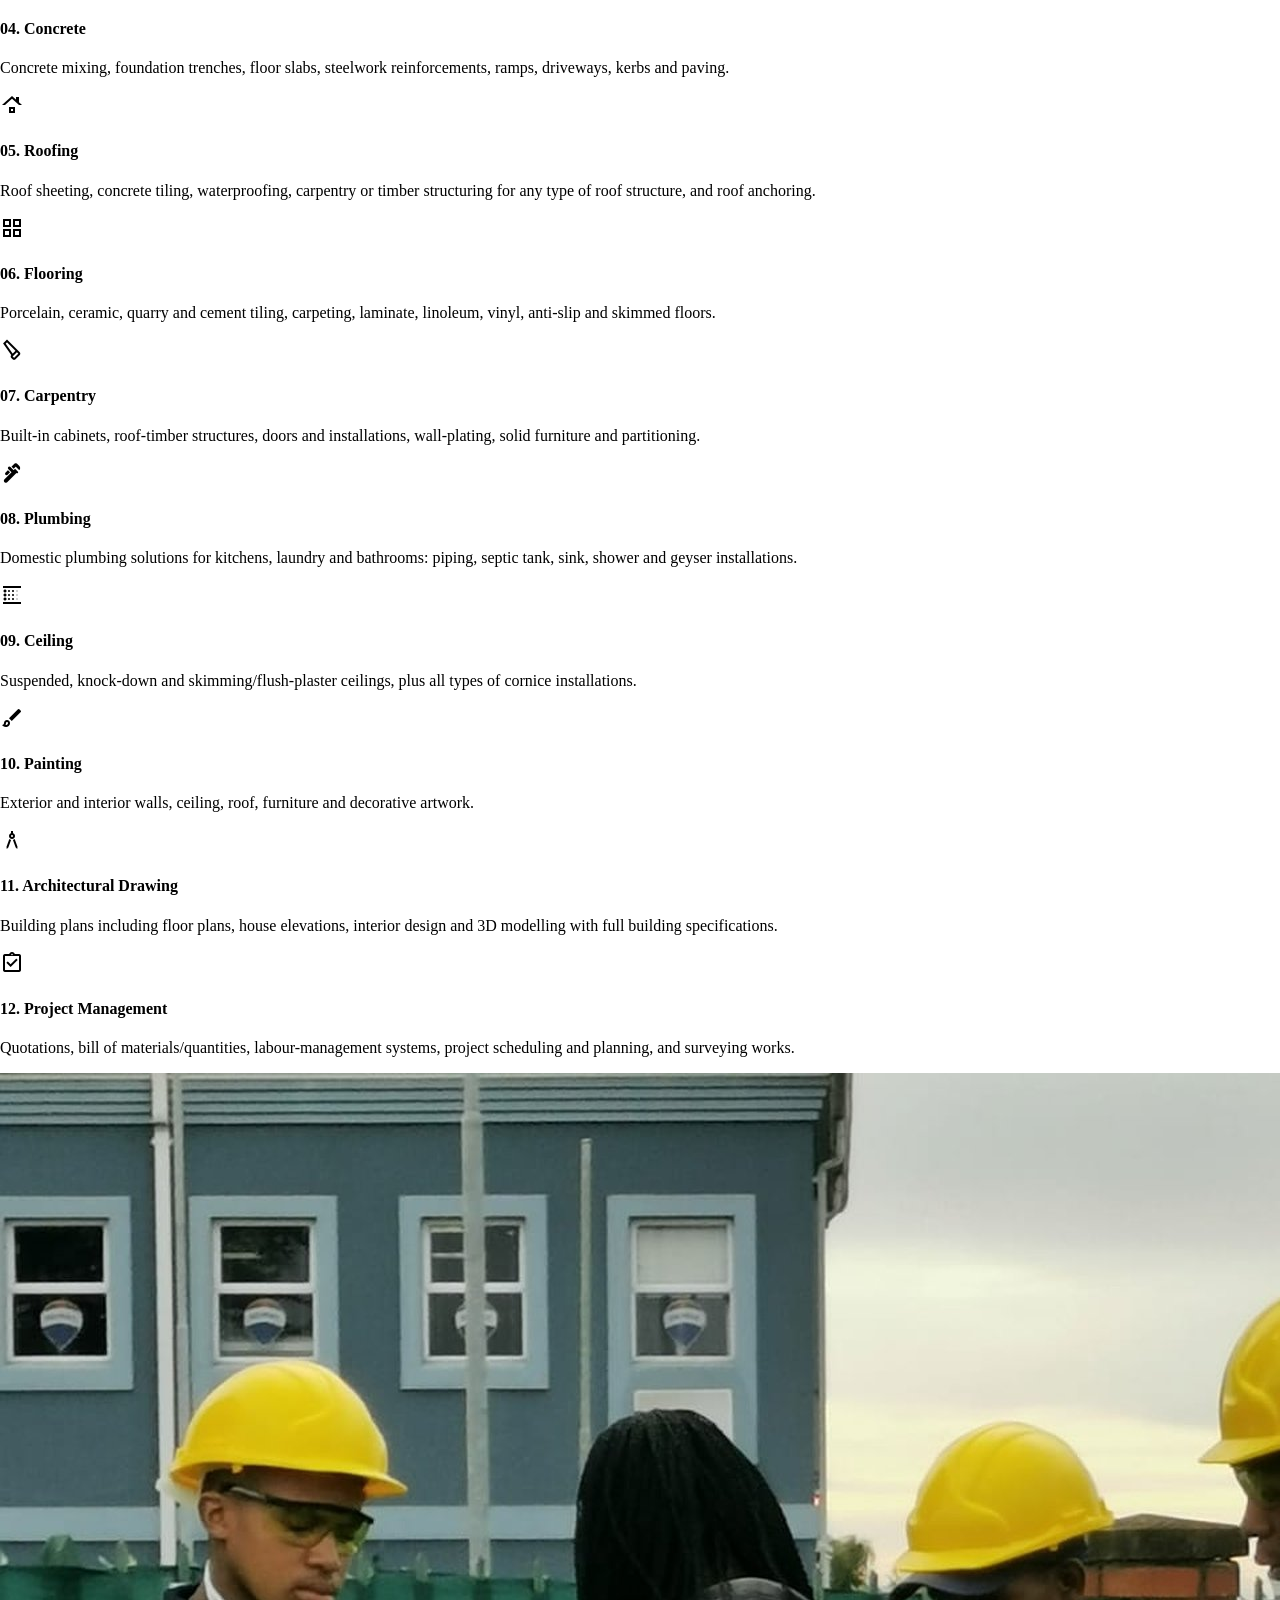
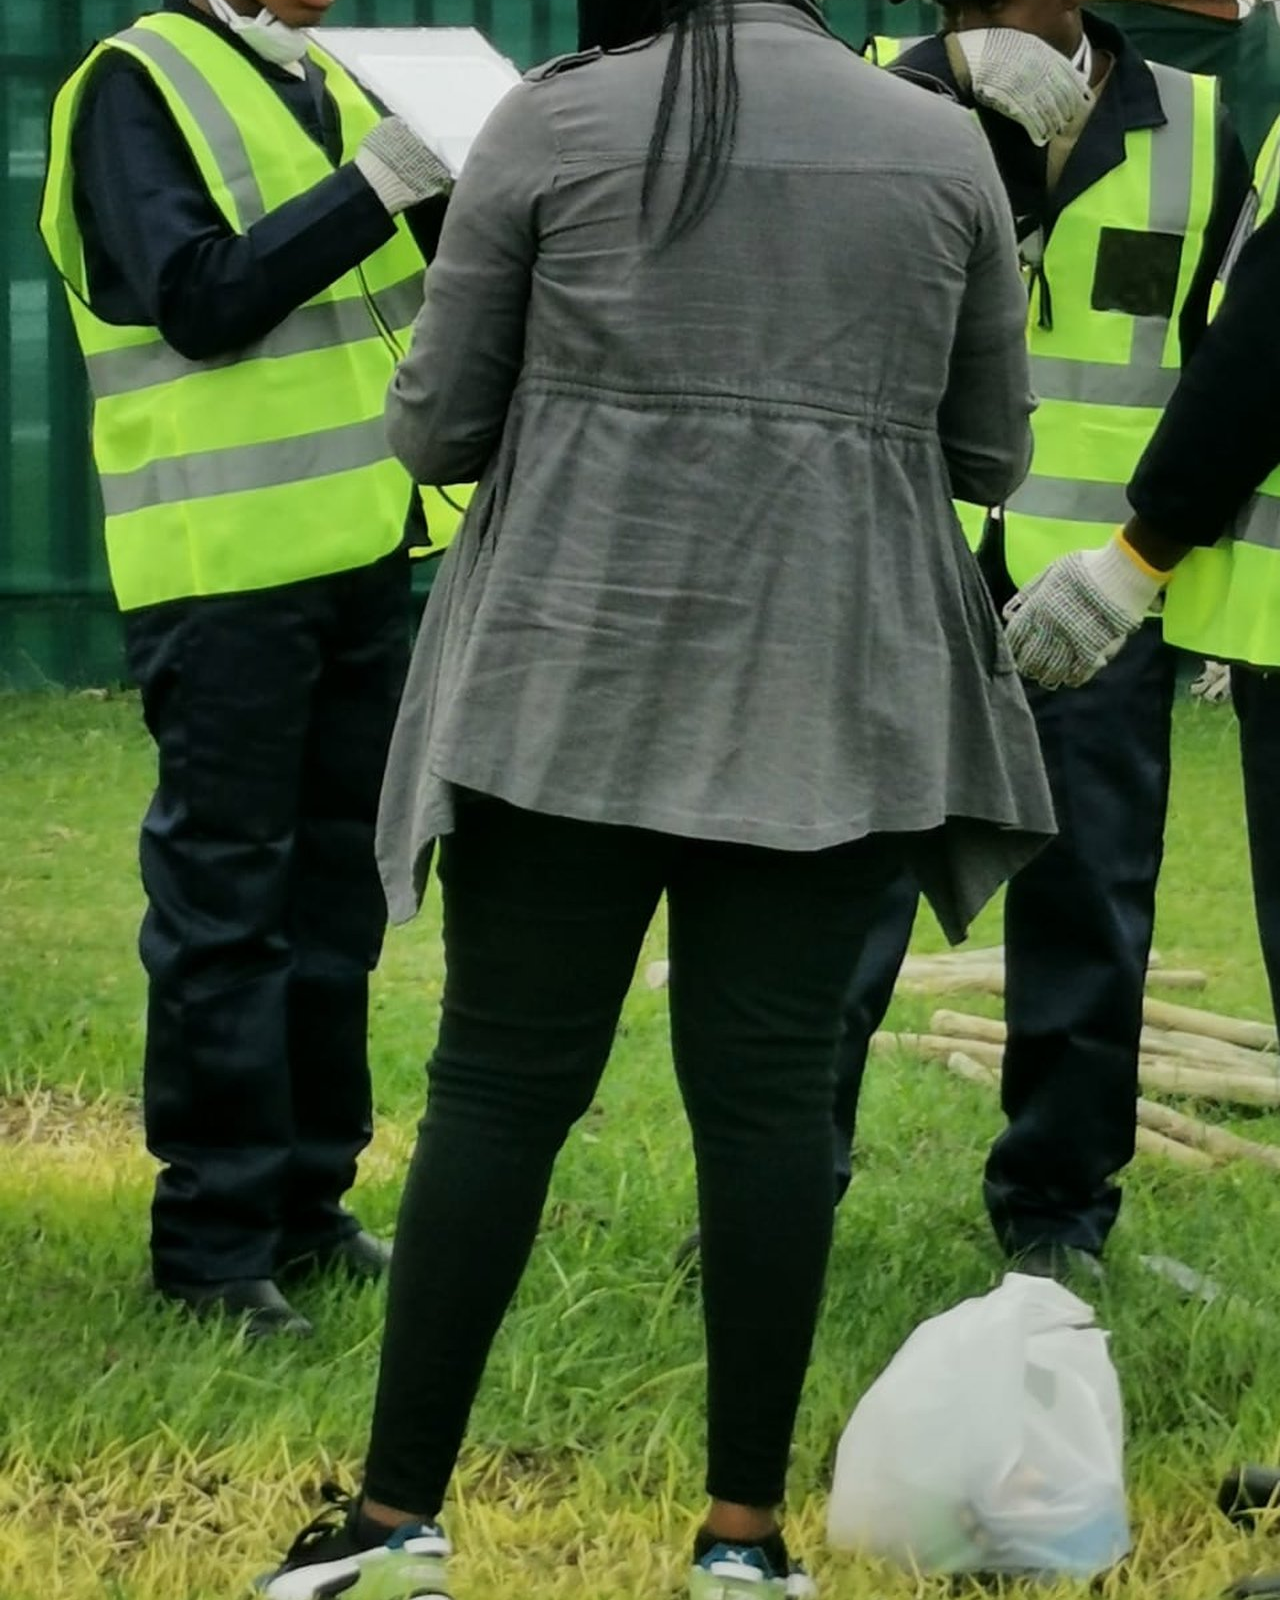
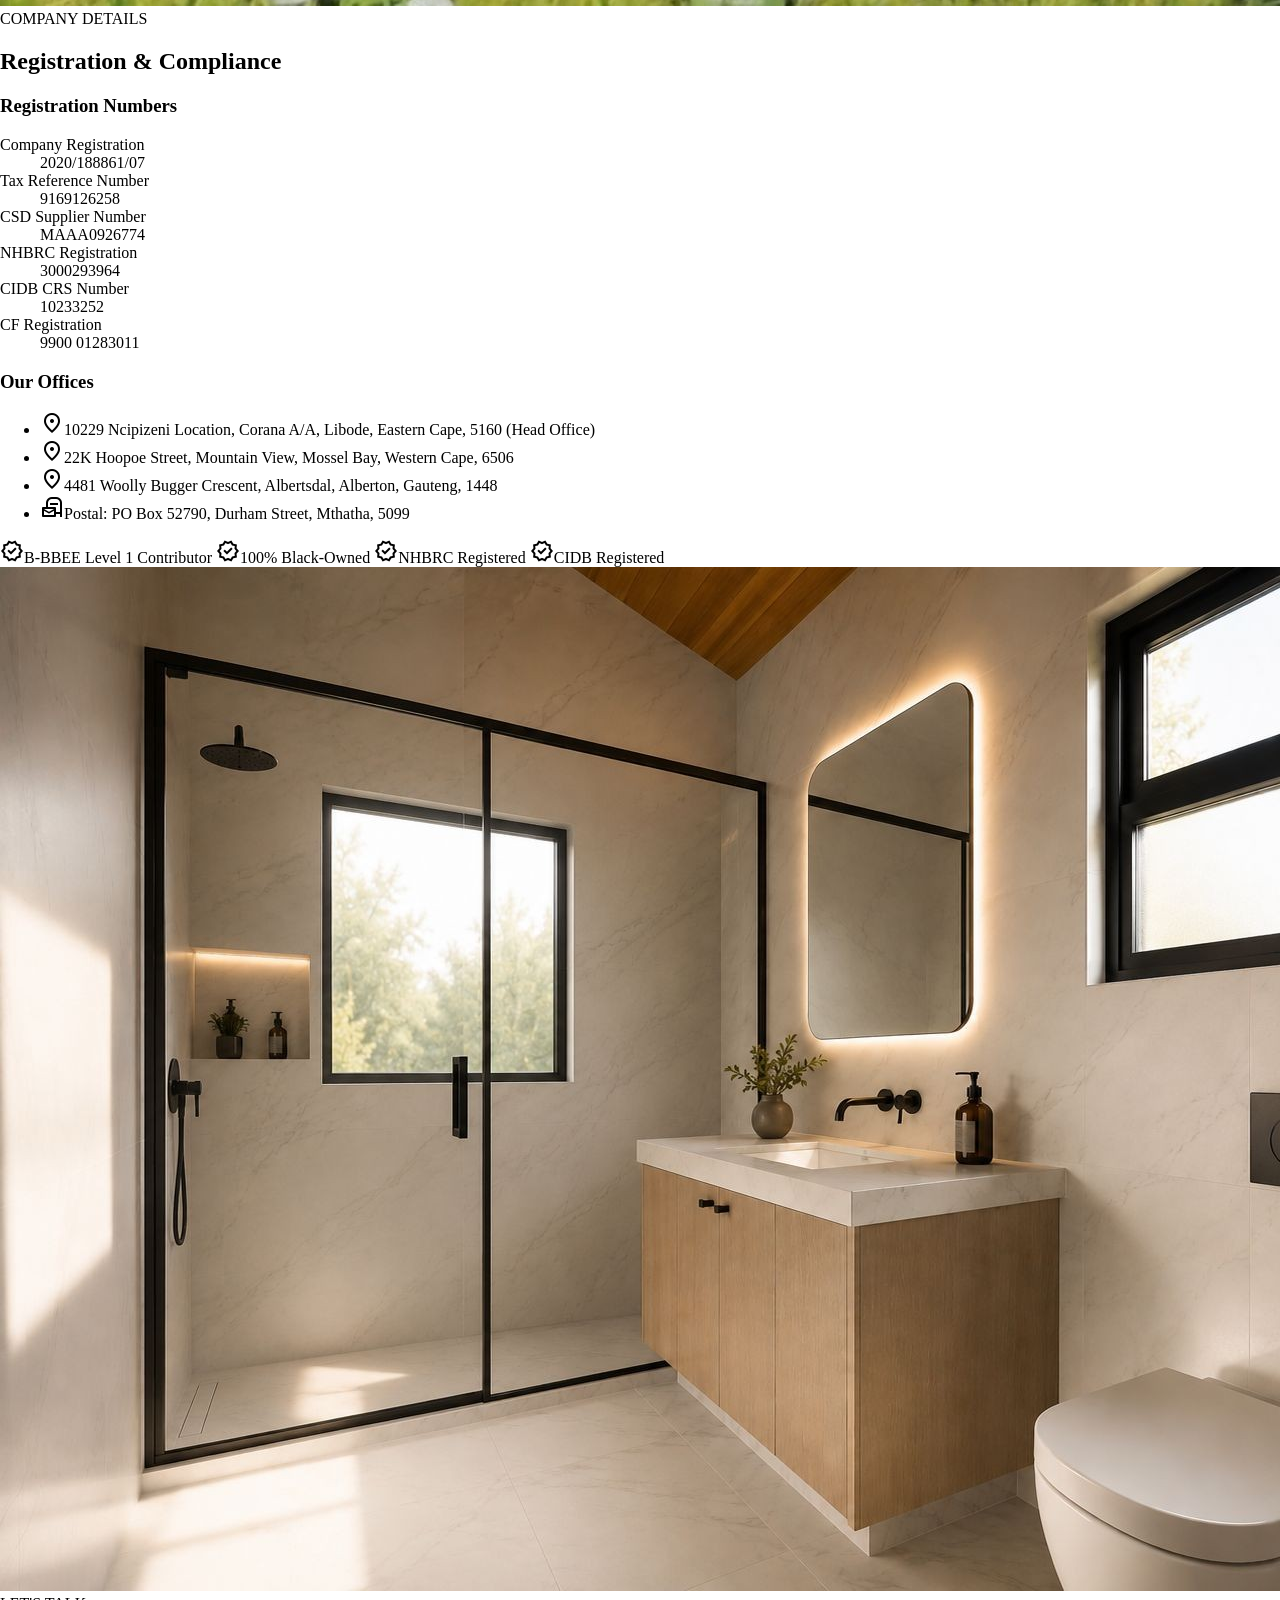
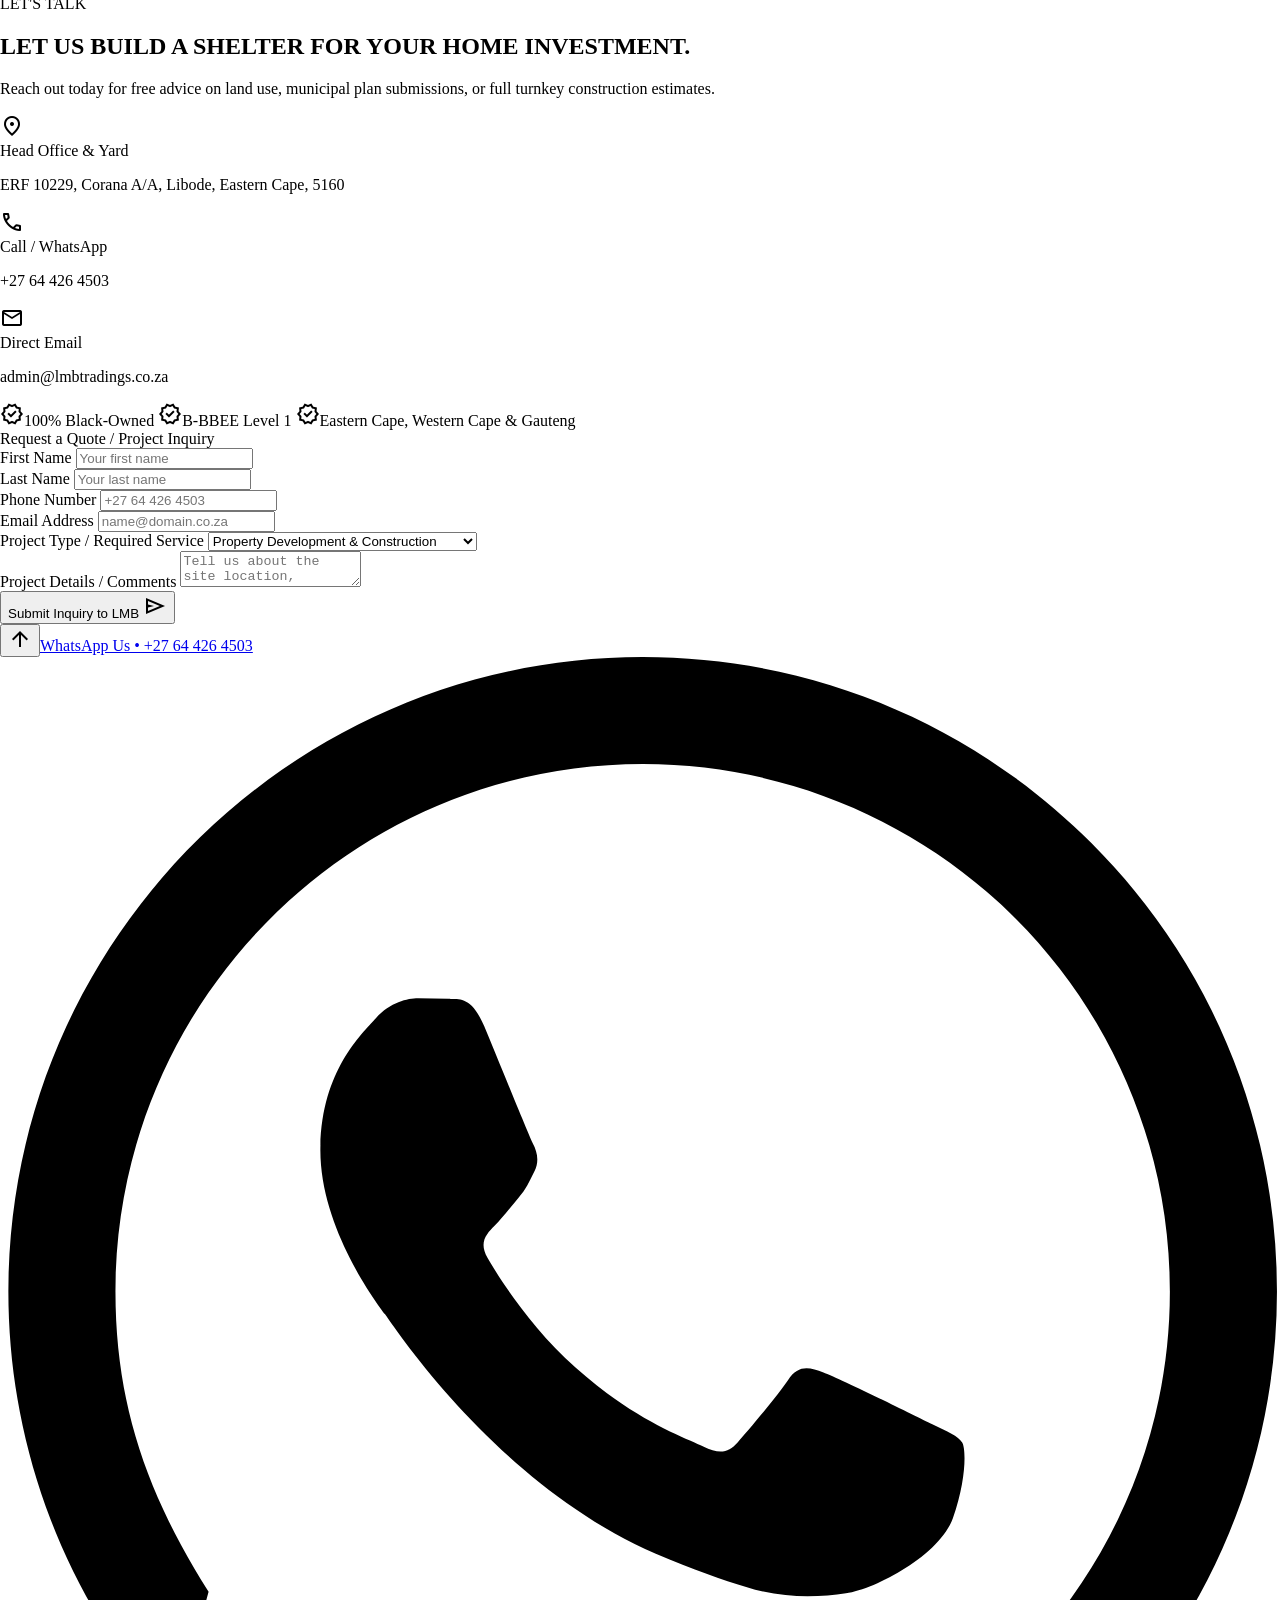
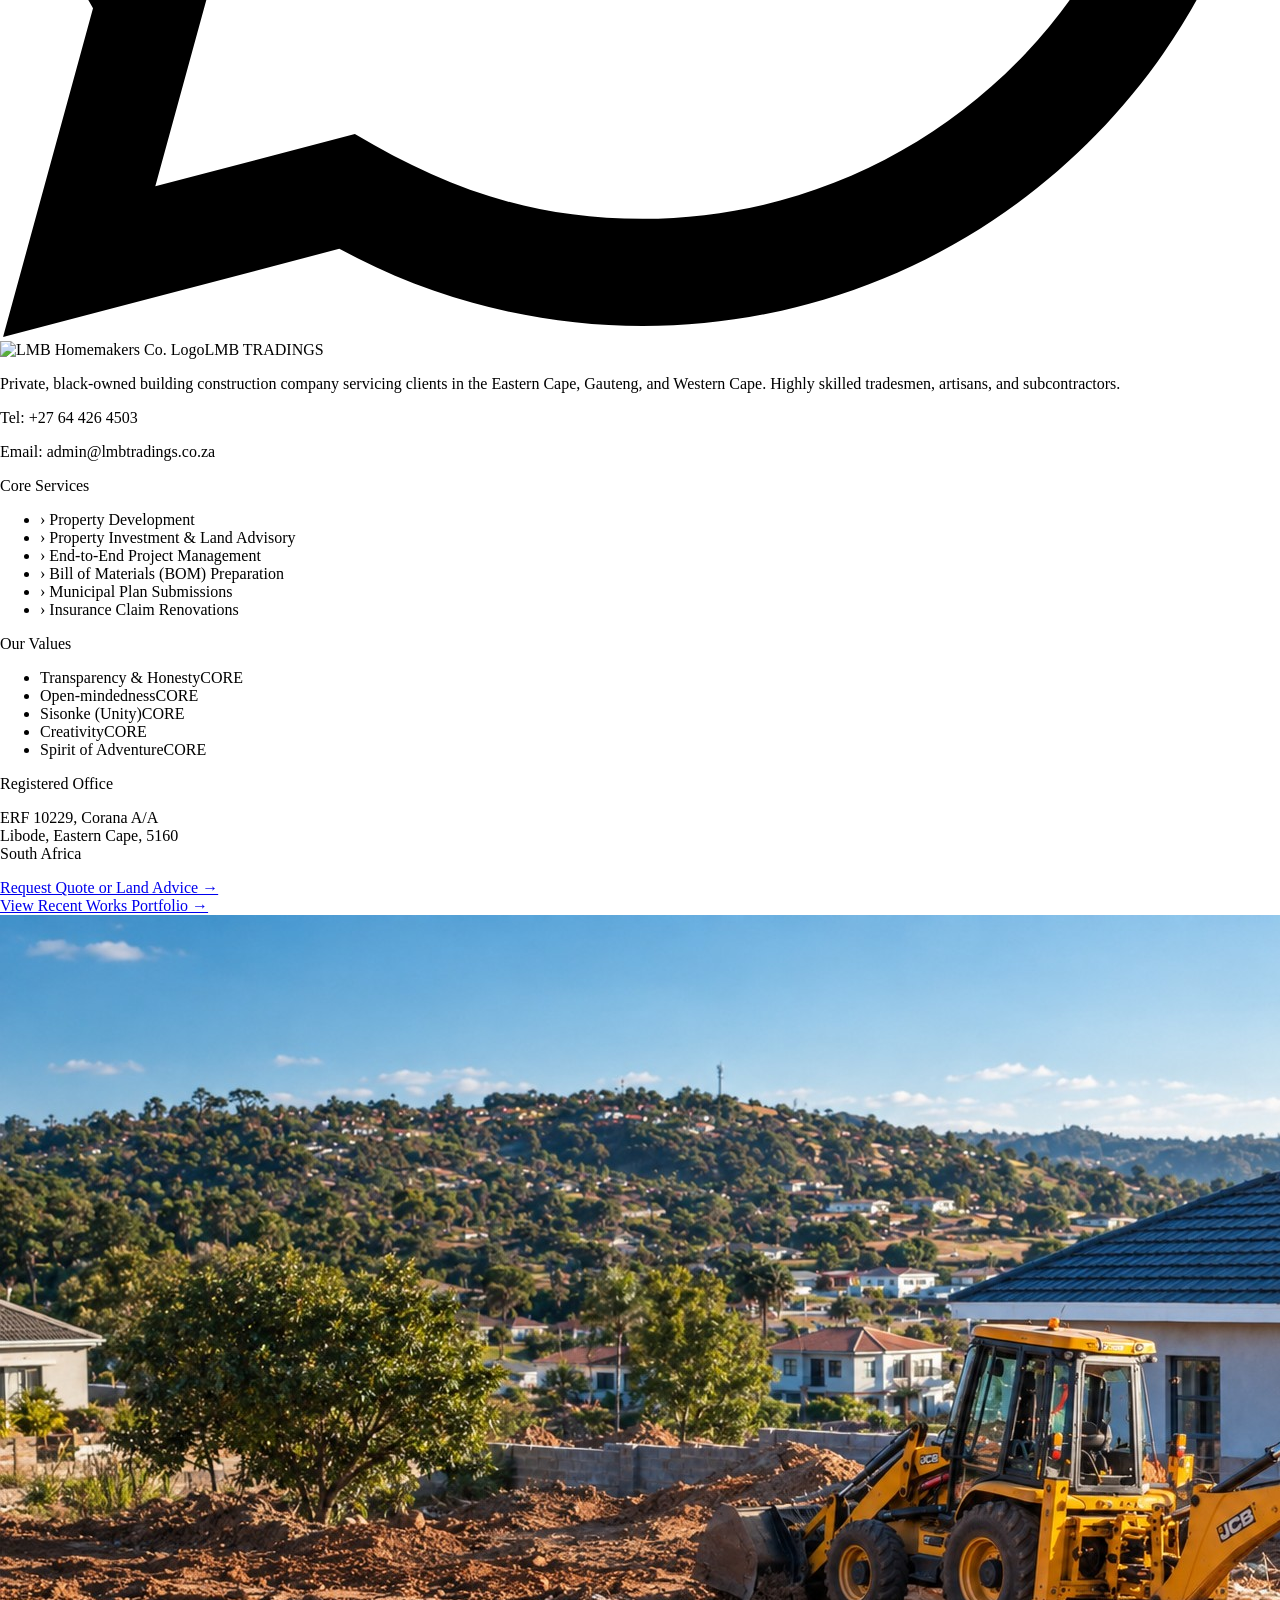
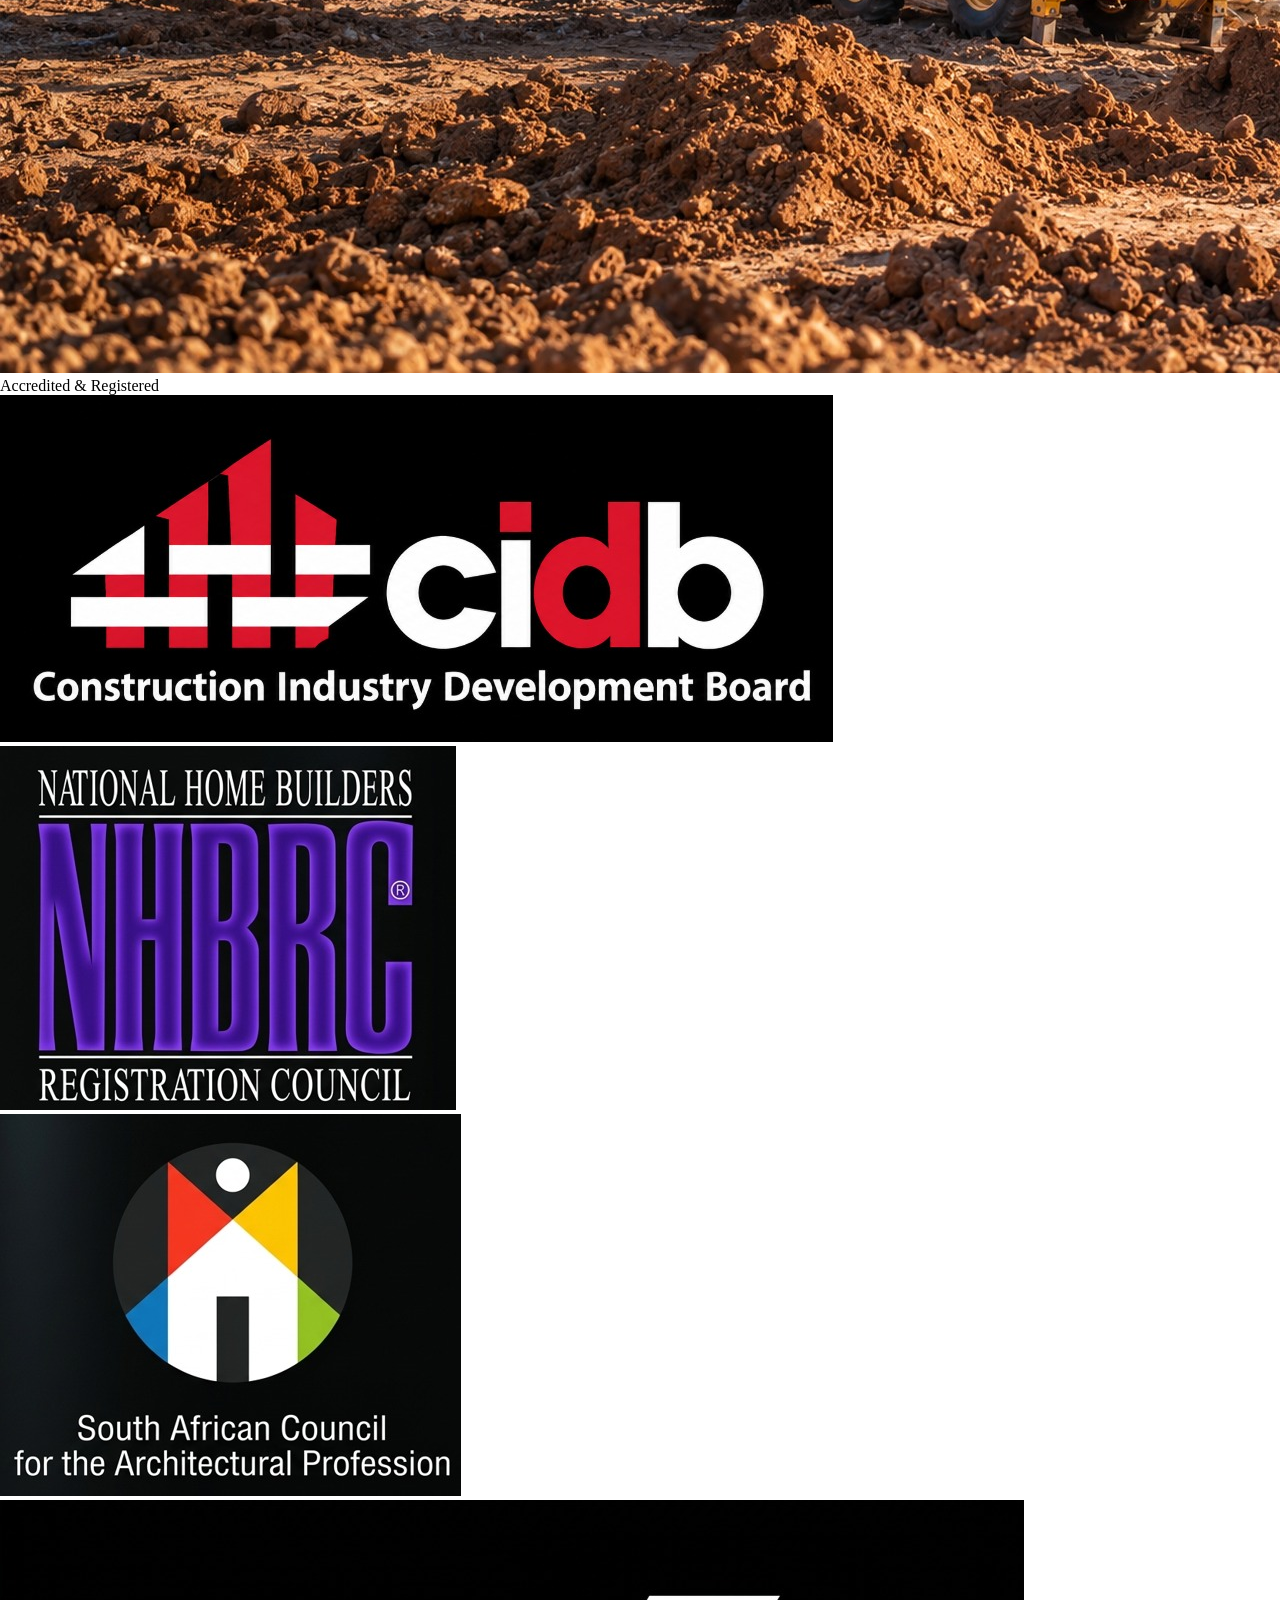
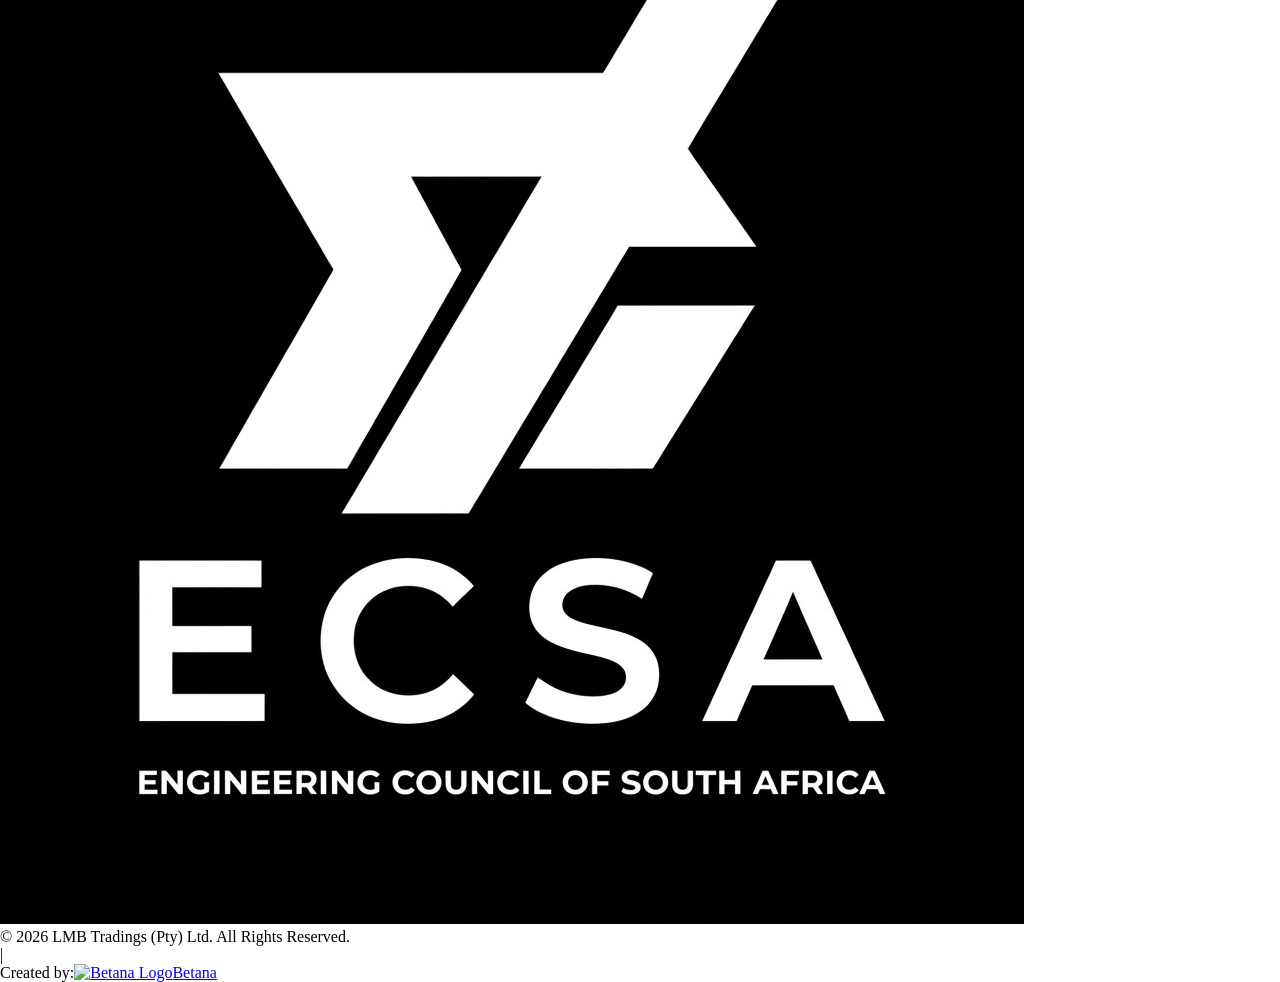
==== commit d9a3fe2c: "adjust picture description" ====
--- a/about.html
+++ b/about.html
@@ -275,7 +275,7 @@
 </div>
 </section>
 <!-- FOOTER -->
-<div class="fixed bottom-6 right-6 flex flex-col items-end gap-3 z-50" id="floating-action-buttons"><button aria-label="Back to Top" class="w-12 h-12 rounded-full bg-slate-navy-dark text-industrial-yellow border-2 border-industrial-yellow shadow-2xl flex items-center justify-center transition-all duration-300 hover:bg-industrial-yellow hover:text-slate-navy-dark hover:scale-105 group opacity-0 pointer-events-none translate-y-3" id="back-to-top-btn"><span class="material-symbols-outlined text-[24px] group-hover:-translate-y-0.5 transition-transform">arrow_upward</span></button><a aria-label="Chat on WhatsApp" class="flex items-center gap-2 group" href="https://wa.me/27644264503?text=Hello%20LMB%20Tradings%2C%20I'd%20like%20to%20inquire%20about%20a%20project" id="whatsapp-floating-btn" rel="noopener noreferrer" target="_blank"><span class="bg-slate-navy-dark/90 backdrop-blur-md text-surface font-label-caps text-label-caps text-xs px-3 py-1.5 rounded shadow-xl border border-slate-navy-muted tracking-wider hidden group-hover:block transition-all whitespace-nowrap">WhatsApp Us • +27 64 426 4503</span><div class="w-14 h-14 rounded-full bg-[#25D366] text-white shadow-2xl flex items-center justify-center hover:scale-105 hover:bg-[#20ba5a] transition-all duration-300 border-2 border-white/20"><svg class="w-7 h-7 fill-current" viewBox="0 0 24 24"><path d="M.057 24l1.687-6.163c-1.041-1.804-1.588-3.849-1.587-5.946.003-6.556 5.338-11.891 11.893-11.891 3.181.001 6.167 1.24 8.413 3.488 2.245 2.248 3.481 5.236 3.48 8.414-.003 6.557-5.338 11.892-11.893 11.892-1.99-.001-3.951-.5-5.688-1.448l-6.305 1.654zm6.597-3.807c1.676.995 3.276 1.591 5.392 1.592 5.448 0 9.886-4.434 9.889-9.885.002-5.462-4.415-9.89-9.881-9.892-5.452 0-9.887 4.434-9.889 9.884-.001 2.225.651 3.891 1.746 5.634l-.999 3.648 3.742-.981zm11.387-5.464c-.074-.124-.272-.198-.57-.347-.297-.149-1.758-.868-2.031-.967-.272-.099-.47-.149-.669.149-.198.297-.768.967-.941 1.165-.173.198-.347.223-.644.074-.297-.149-1.255-.462-2.39-1.475-.883-.788-1.48-1.761-1.653-2.059-.173-.297-.018-.458.13-.606.134-.133.297-.347.446-.521.151-.172.2-.296.3-.495.099-.198.05-.372-.025-.521-.075-.148-.669-1.611-.916-2.206-.242-.579-.487-.501-.669-.51l-.57-.01c-.198 0-.52.074-.792.372s-1.04 1.016-1.04 2.479 1.065 2.876 1.213 3.074c.149.198 2.095 3.2 5.076 4.487.709.306 1.263.489 1.694.626.712.226 1.36.194 1.872.118.571-.085 1.758-.719 2.006-1.413.248-.695.248-1.29.173-1.414z"></path></svg></div></a></div><footer class="w-full bg-slate-navy-dark text-surface border-t-4 border-industrial-yellow"><div class="max-w-7xl mx-auto px-space-md sm:px-margin-md lg:px-margin-lg py-space-3xl"><div class="grid grid-cols-1 md:grid-cols-2 lg:grid-cols-4 gap-gutter-lg"><div class="space-y-space-md"><div class="flex items-center gap-space-sm"><img alt="LMB Homemakers Co. Logo" class="h-12 w-auto object-contain" src="https://lh3.googleusercontent.com/aida-public/[base64]"><span class="font-headline-sm text-headline-sm uppercase text-surface font-bold">LMB TRADINGS</span></div><p class="font-body-sm text-body-sm text-secondary-fixed leading-relaxed">Private, black-owned building construction company servicing clients in the Eastern Cape, Gauteng, and Western Cape. Highly skilled tradesmen, artisans, and subcontractors.</p><div class="pt-space-xs text-body-sm font-body-sm text-secondary-fixed"><p class=""><span class="font-bold text-surface">Tel:</span> +27 64 426 4503</p><p class=""><span class="font-bold text-surface">Email:</span> admin@lmbtradings.co.za</p></div></div><div class="space-y-space-md"><div class="font-headline-md text-headline-md text-surface uppercase tracking-wide border-b border-slate-navy-muted pb-space-sm">Core Services</div><ul class="space-y-space-xs font-body-sm text-body-sm text-secondary-fixed"><li class="hover:text-industrial-yellow transition-colors cursor-pointer">› Property Development</li><li class="hover:text-industrial-yellow transition-colors cursor-pointer">› Property Investment &amp; Land Advisory</li><li class="hover:text-industrial-yellow transition-colors cursor-pointer">› End-to-End Project Management</li><li class="hover:text-industrial-yellow transition-colors cursor-pointer">› Bill of Materials (BOM) Preparation</li><li class="hover:text-industrial-yellow transition-colors cursor-pointer">› Municipal Plan Submissions</li><li class="hover:text-industrial-yellow transition-colors cursor-pointer">› Insurance Claim Renovations</li></ul></div><div class="space-y-space-md"><div class="font-headline-md text-headline-md text-surface uppercase tracking-wide border-b border-slate-navy-muted pb-space-sm">Our Values</div><ul class="space-y-space-xs font-body-sm text-body-sm text-secondary-fixed"><li class="flex items-center justify-between"><span class="">Transparency &amp; Honesty</span><span class="text-industrial-yellow font-label-caps text-label-caps">CORE</span></li><li class="flex items-center justify-between"><span class="">Open-mindedness</span><span class="text-industrial-yellow font-label-caps text-label-caps">CORE</span></li><li class="flex items-center justify-between"><span class="">Sisonke (Unity)</span><span class="text-industrial-yellow font-label-caps text-label-caps">CORE</span></li><li class="flex items-center justify-between"><span class="">Creativity</span><span class="text-industrial-yellow font-label-caps text-label-caps">CORE</span></li><li class="flex items-center justify-between"><span class="">Spirit of Adventure</span><span class="text-industrial-yellow font-label-caps text-label-caps">CORE</span></li></ul></div><div class="space-y-space-md"><div class="font-headline-md text-headline-md text-surface uppercase tracking-wide border-b border-slate-navy-muted pb-space-sm">Registered Office</div><p class="font-body-sm text-body-sm text-secondary-fixed leading-relaxed">ERF 10229, Corana A/A<br class="">Libode, Eastern Cape, 5160<br class="">South Africa</p><div class="pt-space-xs space-y-space-xs"><a class="inline-block font-label-caps text-label-caps text-industrial-yellow uppercase hover:underline" href="#contact-us">Request Quote or Land Advice →</a><br><a class="inline-block font-label-caps text-label-caps text-secondary-fixed uppercase hover:text-industrial-yellow" href="#our-work">View Recent Works Portfolio →</a></div></div></div></div><div class="relative overflow-hidden border-t border-slate-navy-muted py-space-lg"><div class="absolute inset-0 z-0"><img alt="LMB Homemakers Co Project Site" class="w-full h-full object-cover" src="images/hero-bg.jpg"></div><div class="absolute inset-0 bg-slate-navy-dark/90 z-10"></div><div class="relative z-20 max-w-7xl mx-auto px-space-md sm:px-margin-md lg:px-margin-lg"><div class="font-label-caps text-label-caps text-industrial-yellow uppercase tracking-widest text-center mb-space-md font-bold">Accredited &amp; Registered</div><div class="grid grid-cols-2 md:grid-cols-4 gap-space-lg max-w-4xl mx-auto"><div class="flex items-center justify-center p-space-sm"><img alt="CIDB - Construction Industry Development Board" class="h-28 w-auto object-contain" src="images/accred-cidb.jpg"></div><div class="flex items-center justify-center p-space-sm"><img alt="NHBRC - National Home Builders Registration Council" class="h-28 w-auto object-contain" src="images/accred-nhbrc.jpg"></div><div class="flex items-center justify-center p-space-sm"><img alt="SACAP - South African Council for the Architectural Profession" class="h-28 w-auto object-contain" src="images/accred-sacap.jpg"></div><div class="flex items-center justify-center p-space-sm"><img alt="ECSA - Engineering Council of South Africa" class="h-28 w-auto object-contain" src="images/accred-ecsa.jpg"></div></div></div></div><div class="bg-slate-navy-dark border-t border-slate-navy-muted py-space-lg"><div class="max-w-7xl mx-auto px-space-md sm:px-margin-md lg:px-margin-lg flex flex-col md:flex-row items-center justify-between gap-space-md font-body-sm text-body-sm text-secondary-fixed"><div class="flex flex-col sm:flex-row sm:items-center gap-2 sm:gap-4"><div class="">© 2026 LMB Tradings (Pty) Ltd. All Rights Reserved.</div><span class="hidden sm:inline text-slate-navy-muted">|</span><div class="flex items-center gap-2"><span class="text-xs text-secondary-fixed-dim">Created by:</span><a class="inline-flex items-center gap-1.5 text-white hover:text-industrial-yellow transition-colors group font-semibold" href="https://betana.co.za/" rel="noopener noreferrer" target="_blank"><img alt="Betana Logo" class="h-5 w-auto object-contain rounded-sm" src="https://lh3.googleusercontent.com/aida-public/[base64]"><span class="text-white">Betana</span></a></div></div><div class="flex items-center gap-space-lg font-label-caps text-label-caps"><a class="hover:text-industrial-yellow transition-colors" href="#">PRIVACY POLICY</a><a class="hover:text-industrial-yellow transition-colors" href="#">TERMS OF SERVICE</a><a class="hover:text-industrial-yellow transition-colors" href="#">B-BBEE CERTIFICATION</a></div></div></div></footer><script>(function(){const btt=document.getElementById('back-to-top-btn');if(!btt)return;function checkScroll(){if(window.scrollY>350){btt.classList.remove('opacity-0','pointer-events-none','translate-y-3');btt.classList.add('opacity-100','pointer-events-auto','translate-y-0');}else{btt.classList.add('opacity-0','pointer-events-none','translate-y-3');btt.classList.remove('opacity-100','pointer-events-auto','translate-y-0');}}window.addEventListener('scroll',checkScroll,{passive:true});btt.addEventListener('click',function(){window.scrollTo({top:0,behavior:'smooth'});});checkScroll();})();</script><script>
+<div class="fixed bottom-6 right-6 flex flex-col items-end gap-3 z-50" id="floating-action-buttons"><button aria-label="Back to Top" class="w-12 h-12 rounded-full bg-slate-navy-dark text-industrial-yellow border-2 border-industrial-yellow shadow-2xl flex items-center justify-center transition-all duration-300 hover:bg-industrial-yellow hover:text-slate-navy-dark hover:scale-105 group opacity-0 pointer-events-none translate-y-3" id="back-to-top-btn"><span class="material-symbols-outlined text-[24px] group-hover:-translate-y-0.5 transition-transform">arrow_upward</span></button><a aria-label="Chat on WhatsApp" class="flex items-center gap-2 group" href="https://wa.me/27644264503?text=Hello%20LMB%20Tradings%2C%20I'd%20like%20to%20inquire%20about%20a%20project" id="whatsapp-floating-btn" rel="noopener noreferrer" target="_blank"><span class="bg-slate-navy-dark/90 backdrop-blur-md text-surface font-label-caps text-label-caps text-xs px-3 py-1.5 rounded shadow-xl border border-slate-navy-muted tracking-wider hidden group-hover:block transition-all whitespace-nowrap">WhatsApp Us • +27 64 426 4503</span><div class="w-14 h-14 rounded-full bg-[#25D366] text-white shadow-2xl flex items-center justify-center hover:scale-105 hover:bg-[#20ba5a] transition-all duration-300 border-2 border-white/20"><svg class="w-7 h-7 fill-current" viewBox="0 0 24 24"><path d="M.057 24l1.687-6.163c-1.041-1.804-1.588-3.849-1.587-5.946.003-6.556 5.338-11.891 11.893-11.891 3.181.001 6.167 1.24 8.413 3.488 2.245 2.248 3.481 5.236 3.48 8.414-.003 6.557-5.338 11.892-11.893 11.892-1.99-.001-3.951-.5-5.688-1.448l-6.305 1.654zm6.597-3.807c1.676.995 3.276 1.591 5.392 1.592 5.448 0 9.886-4.434 9.889-9.885.002-5.462-4.415-9.89-9.881-9.892-5.452 0-9.887 4.434-9.889 9.884-.001 2.225.651 3.891 1.746 5.634l-.999 3.648 3.742-.981zm11.387-5.464c-.074-.124-.272-.198-.57-.347-.297-.149-1.758-.868-2.031-.967-.272-.099-.47-.149-.669.149-.198.297-.768.967-.941 1.165-.173.198-.347.223-.644.074-.297-.149-1.255-.462-2.39-1.475-.883-.788-1.48-1.761-1.653-2.059-.173-.297-.018-.458.13-.606.134-.133.297-.347.446-.521.151-.172.2-.296.3-.495.099-.198.05-.372-.025-.521-.075-.148-.669-1.611-.916-2.206-.242-.579-.487-.501-.669-.51l-.57-.01c-.198 0-.52.074-.792.372s-1.04 1.016-1.04 2.479 1.065 2.876 1.213 3.074c.149.198 2.095 3.2 5.076 4.487.709.306 1.263.489 1.694.626.712.226 1.36.194 1.872.118.571-.085 1.758-.719 2.006-1.413.248-.695.248-1.29.173-1.414z"></path></svg></div></a></div><footer class="w-full bg-slate-navy-dark text-surface border-t-4 border-industrial-yellow"><div class="max-w-7xl mx-auto px-space-md sm:px-margin-md lg:px-margin-lg py-space-3xl"><div class="grid grid-cols-1 md:grid-cols-2 lg:grid-cols-4 gap-gutter-lg"><div class="space-y-space-md"><div class="flex items-center gap-space-sm"><img alt="LMB Homemakers Co. Logo" class="h-12 w-auto object-contain" src="https://lh3.googleusercontent.com/aida-public/[base64]"><span class="font-headline-sm text-headline-sm uppercase text-surface font-bold">LMB TRADINGS</span></div><p class="font-body-sm text-body-sm text-secondary-fixed leading-relaxed">Private, black-owned building construction company servicing clients in the Eastern Cape, Gauteng, and Western Cape. Highly skilled tradesmen, artisans, and subcontractors.</p><div class="pt-space-xs text-body-sm font-body-sm text-secondary-fixed"><p class=""><span class="font-bold text-surface">Tel:</span> +27 64 426 4503</p><p class=""><span class="font-bold text-surface">Email:</span> admin@lmbtradings.co.za</p></div></div><div class="space-y-space-md"><div class="font-headline-md text-headline-md text-surface uppercase tracking-wide border-b border-slate-navy-muted pb-space-sm">Core Services</div><ul class="space-y-space-xs font-body-sm text-body-sm text-secondary-fixed"><li class="hover:text-industrial-yellow transition-colors cursor-pointer">› Property Development</li><li class="hover:text-industrial-yellow transition-colors cursor-pointer">› Property Investment &amp; Land Advisory</li><li class="hover:text-industrial-yellow transition-colors cursor-pointer">› End-to-End Project Management</li><li class="hover:text-industrial-yellow transition-colors cursor-pointer">› Bill of Materials (BOM) Preparation</li><li class="hover:text-industrial-yellow transition-colors cursor-pointer">› Municipal Plan Submissions</li><li class="hover:text-industrial-yellow transition-colors cursor-pointer">› Insurance Claim Renovations</li></ul></div><div class="space-y-space-md"><div class="font-headline-md text-headline-md text-surface uppercase tracking-wide border-b border-slate-navy-muted pb-space-sm">Our Values</div><ul class="space-y-space-xs font-body-sm text-body-sm text-secondary-fixed"><li class="flex items-center justify-between"><span class="">Transparency &amp; Honesty</span><span class="text-industrial-yellow font-label-caps text-label-caps">CORE</span></li><li class="flex items-center justify-between"><span class="">Open-mindedness</span><span class="text-industrial-yellow font-label-caps text-label-caps">CORE</span></li><li class="flex items-center justify-between"><span class="">Sisonke (Unity)</span><span class="text-industrial-yellow font-label-caps text-label-caps">CORE</span></li><li class="flex items-center justify-between"><span class="">Creativity</span><span class="text-industrial-yellow font-label-caps text-label-caps">CORE</span></li><li class="flex items-center justify-between"><span class="">Spirit of Adventure</span><span class="text-industrial-yellow font-label-caps text-label-caps">CORE</span></li></ul></div><div class="space-y-space-md"><div class="font-headline-md text-headline-md text-surface uppercase tracking-wide border-b border-slate-navy-muted pb-space-sm">Registered Office</div><p class="font-body-sm text-body-sm text-secondary-fixed leading-relaxed">ERF 10229, Corana A/A<br class="">Libode, Eastern Cape, 5160<br class="">South Africa</p><div class="pt-space-xs space-y-space-xs"><a class="inline-block font-label-caps text-label-caps text-industrial-yellow uppercase hover:underline" href="#contact-us">Request Quote or Land Advice →</a><br><a class="inline-block font-label-caps text-label-caps text-secondary-fixed uppercase hover:text-industrial-yellow" href="#our-work">View Recent Works Portfolio →</a></div></div></div></div><div class="relative overflow-hidden border-t border-slate-navy-muted py-space-lg"><div class="absolute inset-0 z-0"><img alt="LMB Homemakers Co Project Site" class="w-full h-full object-cover" src="images/hero-bg.jpg"></div><div class="absolute inset-0 bg-slate-navy-dark/90 z-10"></div><div class="relative z-20 max-w-7xl mx-auto px-space-md sm:px-margin-md lg:px-margin-lg"><div class="font-label-caps text-label-caps text-industrial-yellow uppercase tracking-widest text-center mb-space-md font-bold">Accredited &amp; Registered</div><div class="grid grid-cols-2 md:grid-cols-4 gap-space-lg max-w-4xl mx-auto"><div class="flex items-center justify-center p-space-sm"><img alt="CIDB - Construction Industry Development Board" class="h-28 w-auto object-contain" src="images/accred-cidb.jpg"></div><div class="flex items-center justify-center p-space-sm"><img alt="NHBRC - National Home Builders Registration Council" class="h-28 w-auto object-contain" src="images/accred-nhbrc.jpg"></div><div class="flex items-center justify-center p-space-sm"><img alt="SACAP - South African Council for the Architectural Profession" class="h-28 w-auto object-contain" src="images/accred-sacap.jpg"></div><div class="flex items-center justify-center p-space-sm"><img alt="ECSA - Engineering Council of South Africa" class="h-28 w-auto object-contain" src="images/accred-ecsa.jpg"></div></div></div></div><div class="bg-slate-navy-dark border-t border-slate-navy-muted py-space-lg"><div class="max-w-7xl mx-auto px-space-md sm:px-margin-md lg:px-margin-lg flex flex-col md:flex-row items-center justify-between gap-space-md font-body-sm text-body-sm text-secondary-fixed"><div class="flex flex-col sm:flex-row sm:items-center gap-2 sm:gap-4"><div class="">© 2026 LMB Tradings (Pty) Ltd. All Rights Reserved.</div><span class="hidden sm:inline text-slate-navy-muted">|</span><div class="flex items-center gap-2"><span class="text-xs text-secondary-fixed-dim">Created by:</span><a class="inline-flex items-center gap-1.5 text-white hover:text-industrial-yellow transition-colors group font-semibold" href="https://betana.co.za/" rel="noopener noreferrer" target="_blank"><img alt="Betana Logo" class="h-5 w-auto object-contain rounded-sm" src="https://lh3.googleusercontent.com/aida-public/[base64]"><span class="text-white">Betana</span></a></div></div><div class="flex items-center gap-space-lg font-label-caps text-label-caps"></div></div></div></footer><script>(function(){const btt=document.getElementById('back-to-top-btn');if(!btt)return;function checkScroll(){if(window.scrollY>350){btt.classList.remove('opacity-0','pointer-events-none','translate-y-3');btt.classList.add('opacity-100','pointer-events-auto','translate-y-0');}else{btt.classList.add('opacity-0','pointer-events-none','translate-y-3');btt.classList.remove('opacity-100','pointer-events-auto','translate-y-0');}}window.addEventListener('scroll',checkScroll,{passive:true});btt.addEventListener('click',function(){window.scrollTo({top:0,behavior:'smooth'});});checkScroll();})();</script><script>
   (function() {
     const navContainer = document.getElementById('nav-container');
     const sloganText = document.getElementById('slogan-text');
